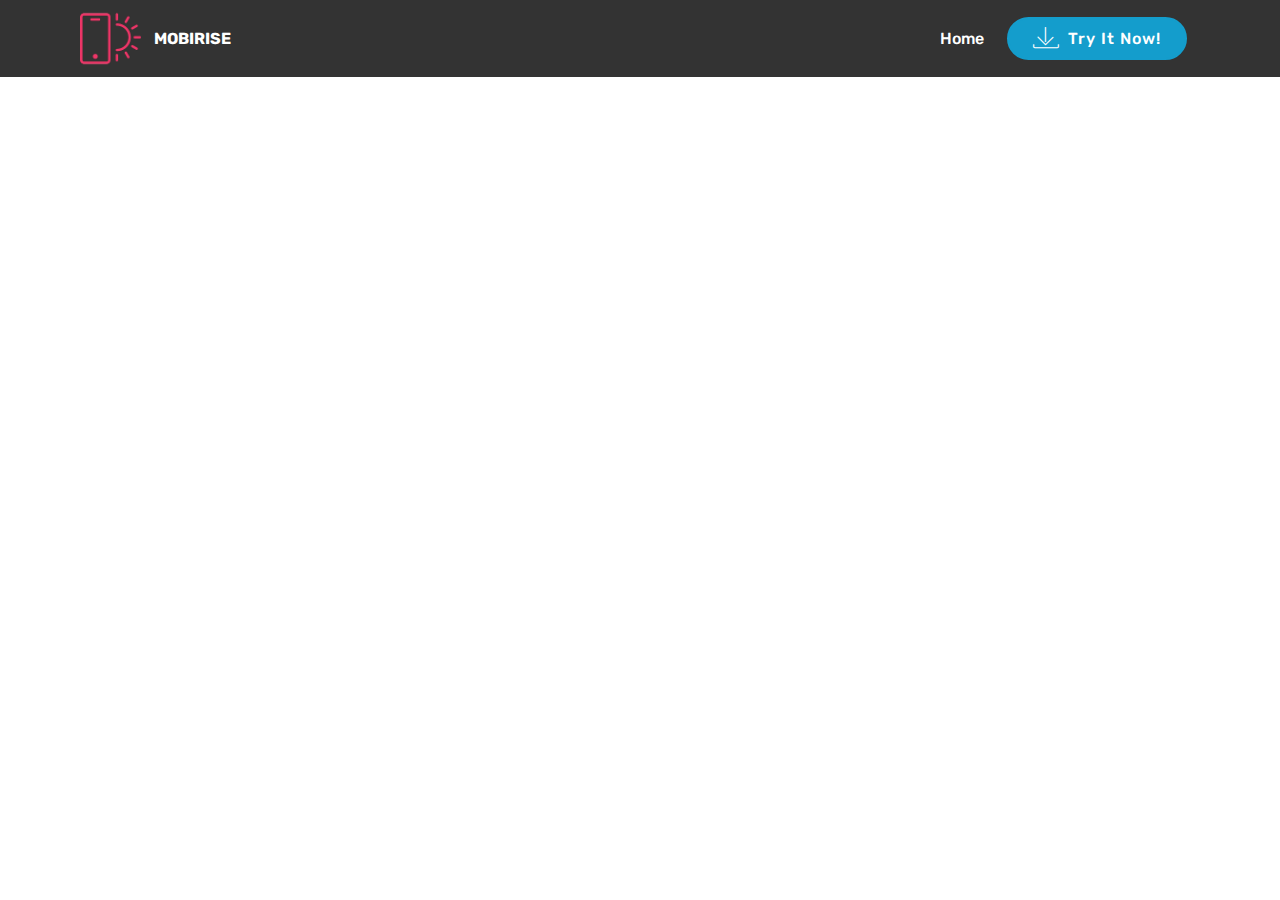
==== page1.html @ ba9bfdcd "create github pages" ====
<!DOCTYPE html>
<html  >
<head>
  <!-- Site made with Mobirise Website Builder v4.12.4, https://mobirise.com -->
  <meta charset="UTF-8">
  <meta http-equiv="X-UA-Compatible" content="IE=edge">
  <meta name="generator" content="Mobirise v4.12.4, mobirise.com">
  <meta name="viewport" content="width=device-width, initial-scale=1, minimum-scale=1">
  <link rel="shortcut icon" href="assets/images/logo2.png" type="image/x-icon">
  <meta name="description" content="Web Page Maker Description">
  
  
  <title>Contact&nbsp;</title>
  <link rel="stylesheet" href="assets/web/assets/mobirise-icons/mobirise-icons.css">
  <link rel="stylesheet" href="assets/bootstrap/css/bootstrap.min.css">
  <link rel="stylesheet" href="assets/bootstrap/css/bootstrap-grid.min.css">
  <link rel="stylesheet" href="assets/bootstrap/css/bootstrap-reboot.min.css">
  <link rel="stylesheet" href="assets/tether/tether.min.css">
  <link rel="stylesheet" href="assets/dropdown/css/style.css">
  <link rel="stylesheet" href="assets/theme/css/style.css">
  <link rel="preload" as="style" href="assets/mobirise/css/mbr-additional.css"><link rel="stylesheet" href="assets/mobirise/css/mbr-additional.css" type="text/css">
  
  
  
</head>
<body>
  <section class="menu cid-qTkzRZLJNu" once="menu" id="menu1-7">

    

    <nav class="navbar navbar-expand beta-menu navbar-dropdown align-items-center navbar-fixed-top navbar-toggleable-sm">
        <button class="navbar-toggler navbar-toggler-right" type="button" data-toggle="collapse" data-target="#navbarSupportedContent" aria-controls="navbarSupportedContent" aria-expanded="false" aria-label="Toggle navigation">
            <div class="hamburger">
                <span></span>
                <span></span>
                <span></span>
                <span></span>
            </div>
        </button>
        <div class="menu-logo">
            <div class="navbar-brand">
                <span class="navbar-logo">
                    <a href="https://mobirise.com">
                         <img src="assets/images/logo2.png" alt="Mobirise" style="height: 3.8rem;">
                    </a>
                </span>
                <span class="navbar-caption-wrap">
                    <a class="navbar-caption text-white display-4" href="https://mobirise.com">
                        MOBIRISE
                    </a>
                </span>
            </div>
        </div>
        <div class="collapse navbar-collapse" id="navbarSupportedContent">
            <ul class="navbar-nav nav-dropdown" data-app-modern-menu="true"><li class="nav-item">
                    <a class="nav-link link text-white display-4" href="https://mobirise.com">Home</a>
                </li></ul>
            <div class="navbar-buttons mbr-section-btn">
                <a class="btn btn-sm btn-primary display-4" href="https://mobirise.com">
                    <span class="mbri-save mbr-iconfont mbr-iconfont-btn "></span>
                    Try It Now!
                </a>
            </div>
        </div>
    </nav>
</section>


  <section class="engine"><a href="https://mobirise.info/o">portfolio web templates</a></section><script src="assets/web/assets/jquery/jquery.min.js"></script>
  <script src="assets/popper/popper.min.js"></script>
  <script src="assets/bootstrap/js/bootstrap.min.js"></script>
  <script src="assets/tether/tether.min.js"></script>
  <script src="assets/smoothscroll/smooth-scroll.js"></script>
  <script src="assets/dropdown/js/nav-dropdown.js"></script>
  <script src="assets/dropdown/js/navbar-dropdown.js"></script>
  <script src="assets/touchswipe/jquery.touch-swipe.min.js"></script>
  <script src="assets/theme/js/script.js"></script>
  
  
</body>
</html>
---- assets/web/assets/mobirise-icons/mobirise-icons.css ----
@font-face {
  font-family: 'MobiriseIcons';
  src:  url('mobirise-icons.eot?spat4u');
  src:  url('mobirise-icons.eot?spat4u#iefix') format('embedded-opentype'),
    url('mobirise-icons.ttf?spat4u') format('truetype'),
    url('mobirise-icons.woff?spat4u') format('woff'),
    url('mobirise-icons.svg?spat4u#MobiriseIcons') format('svg');
  font-weight: normal;
  font-style: normal;
  font-display: swap;
}

[class^="mbri-"], [class*=" mbri-"] {
  /* use !important to prevent issues with browser extensions that change fonts */
  font-family: MobiriseIcons !important;
  speak: none;
  font-style: normal;
  font-weight: normal;
  font-variant: normal;
  text-transform: none;
  line-height: 1;

  /* Better Font Rendering =========== */
  -webkit-font-smoothing: antialiased;
  -moz-osx-font-smoothing: grayscale;
}

.mbri-add-submenu:before {
  content: "\e900";
}
.mbri-alert:before {
  content: "\e901";
}
.mbri-align-center:before {
  content: "\e902";
}
.mbri-align-justify:before {
  content: "\e903";
}
.mbri-align-left:before {
  content: "\e904";
}
.mbri-align-right:before {
  content: "\e905";
}
.mbri-android:before {
  content: "\e906";
}
.mbri-apple:before {
  content: "\e907";
}
.mbri-arrow-down:before {
  content: "\e908";
}
.mbri-arrow-next:before {
  content: "\e909";
}
.mbri-arrow-prev:before {
  content: "\e90a";
}
.mbri-arrow-up:before {
  content: "\e90b";
}
.mbri-bold:before {
  content: "\e90c";
}
.mbri-bookmark:before {
  content: "\e90d";
}
.mbri-bootstrap:before {
  content: "\e90e";
}
.mbri-briefcase:before {
  content: "\e90f";
}
.mbri-browse:before {
  content: "\e910";
}
.mbri-bulleted-list:before {
  content: "\e911";
}
.mbri-calendar:before {
  content: "\e912";
}
.mbri-camera:before {
  content: "\e913";
}
.mbri-cart-add:before {
  content: "\e914";
}
.mbri-cart-full:before {
  content: "\e915";
}
.mbri-cash:before {
  content: "\e916";
}
.mbri-change-style:before {
  content: "\e917";
}
.mbri-chat:before {
  content: "\e918";
}
.mbri-clock:before {
  content: "\e919";
}
.mbri-close:before {
  content: "\e91a";
}
.mbri-cloud:before {
  content: "\e91b";
}
.mbri-code:before {
  content: "\e91c";
}
.mbri-contact-form:before {
  content: "\e91d";
}
.mbri-credit-card:before {
  content: "\e91e";
}
.mbri-cursor-click:before {
  content: "\e91f";
}
.mbri-cust-feedback:before {
  content: "\e920";
}
.mbri-database:before {
  content: "\e921";
}
.mbri-delivery:before {
  content: "\e922";
}
.mbri-desktop:before {
  content: "\e923";
}
.mbri-devices:before {
  content: "\e924";
}
.mbri-down:before {
  content: "\e925";
}
.mbri-download:before {
  content: "\e989";
}
.mbri-drag-n-drop:before {
  content: "\e927";
}
.mbri-drag-n-drop2:before {
  content: "\e928";
}
.mbri-edit:before {
  content: "\e929";
}
.mbri-edit2:before {
  content: "\e92a";
}
.mbri-error:before {
  content: "\e92b";
}
.mbri-extension:before {
  content: "\e92c";
}
.mbri-features:before {
  content: "\e92d";
}
.mbri-file:before {
  content: "\e92e";
}
.mbri-flag:before {
  content: "\e92f";
}
.mbri-folder:before {
  content: "\e930";
}
.mbri-gift:before {
  content: "\e931";
}
.mbri-github:before {
  content: "\e932";
}
.mbri-globe:before {
  content: "\e933";
}
.mbri-globe-2:before {
  content: "\e934";
}
.mbri-growing-chart:before {
  content: "\e935";
}
.mbri-hearth:before {
  content: "\e936";
}
.mbri-help:before {
  content: "\e937";
}
.mbri-home:before {
  content: "\e938";
}
.mbri-hot-cup:before {
  content: "\e939";
}
.mbri-idea:before {
  content: "\e93a";
}
.mbri-image-gallery:before {
  content: "\e93b";
}
.mbri-image-slider:before {
  content: "\e93c";
}
.mbri-info:before {
  content: "\e93d";
}
.mbri-italic:before {
  content: "\e93e";
}
.mbri-key:before {
  content: "\e93f";
}
.mbri-laptop:before {
  content: "\e940";
}
.mbri-layers:before {
  content: "\e941";
}
.mbri-left-right:before {
  content: "\e942";
}
.mbri-left:before {
  content: "\e943";
}
.mbri-letter:before {
  content: "\e944";
}
.mbri-like:before {
  content: "\e945";
}
.mbri-link:before {
  content: "\e946";
}
.mbri-lock:before {
  content: "\e947";
}
.mbri-login:before {
  content: "\e948";
}
.mbri-logout:before {
  content: "\e949";
}
.mbri-magic-stick:before {
  content: "\e94a";
}
.mbri-map-pin:before {
  content: "\e94b";
}
.mbri-menu:before {
  content: "\e94c";
}
.mbri-mobile:before {
  content: "\e94d";
}
.mbri-mobile2:before {
  content: "\e94e";
}
.mbri-mobirise:before {
  content: "\e94f";
}
.mbri-more-horizontal:before {
  content: "\e950";
}
.mbri-more-vertical:before {
  content: "\e951";
}
.mbri-music:before {
  content: "\e952";
}
.mbri-new-file:before {
  content: "\e953";
}
.mbri-numbered-list:before {
  content: "\e954";
}
.mbri-opened-folder:before {
  content: "\e955";
}
.mbri-pages:before {
  content: "\e956";
}
.mbri-paper-plane:before {
  content: "\e957";
}
.mbri-paperclip:before {
  content: "\e958";
}
.mbri-photo:before {
  content: "\e959";
}
.mbri-photos:before {
  content: "\e95a";
}
.mbri-pin:before {
  content: "\e95b";
}
.mbri-play:before {
  content: "\e95c";
}
.mbri-plus:before {
  content: "\e95d";
}
.mbri-preview:before {
  content: "\e95e";
}
.mbri-print:before {
  content: "\e95f";
}
.mbri-protect:before {
  content: "\e960";
}
.mbri-question:before {
  content: "\e961";
}
.mbri-quote-left:before {
  content: "\e962";
}
.mbri-quote-right:before {
  content: "\e963";
}
.mbri-refresh:before {
  content: "\e964";
}
.mbri-responsive:before {
  content: "\e965";
}
.mbri-right:before {
  content: "\e966";
}
.mbri-rocket:before {
  content: "\e967";
}
.mbri-sad-face:before {
  content: "\e968";
}
.mbri-sale:before {
  content: "\e969";
}
.mbri-save:before {
  content: "\e96a";
}
.mbri-search:before {
  content: "\e96b";
}
.mbri-setting:before {
  content: "\e96c";
}
.mbri-setting2:before {
  content: "\e96d";
}
.mbri-setting3:before {
  content: "\e96e";
}
.mbri-share:before {
  content: "\e96f";
}
.mbri-shopping-bag:before {
  content: "\e970";
}
.mbri-shopping-basket:before {
  content: "\e971";
}
.mbri-shopping-cart:before {
  content: "\e972";
}
.mbri-sites:before {
  content: "\e973";
}
.mbri-smile-face:before {
  content: "\e974";
}
.mbri-speed:before {
  content: "\e975";
}
.mbri-star:before {
  content: "\e976";
}
.mbri-success:before {
  content: "\e977";
}
.mbri-sun:before {
  content: "\e978";
}
.mbri-sun2:before {
  content: "\e979";
}
.mbri-tablet:before {
  content: "\e97a";
}
.mbri-tablet-vertical:before {
  content: "\e97b";
}
.mbri-target:before {
  content: "\e97c";
}
.mbri-timer:before {
  content: "\e97d";
}
.mbri-to-ftp:before {
  content: "\e97e";
}
.mbri-to-local-drive:before {
  content: "\e97f";
}
.mbri-touch-swipe:before {
  content: "\e980";
}
.mbri-touch:before {
  content: "\e981";
}
.mbri-trash:before {
  content: "\e982";
}
.mbri-underline:before {
  content: "\e983";
}
.mbri-unlink:before {
  content: "\e984";
}
.mbri-unlock:before {
  content: "\e985";
}
.mbri-up-down:before {
  content: "\e986";
}
.mbri-up:before {
  content: "\e987";
}
.mbri-update:before {
  content: "\e988";
}
.mbri-upload:before {
 content: "\e926"; 
}
.mbri-user:before {
  content: "\e98a";
}
.mbri-user2:before {
  content: "\e98b";
}
.mbri-users:before {
  content: "\e98c";
}
.mbri-video:before {
  content: "\e98d";
}
.mbri-video-play:before {
  content: "\e98e";
}
.mbri-watch:before {
  content: "\e98f";
}
.mbri-website-theme:before {
  content: "\e990";
}
.mbri-wifi:before {
  content: "\e991";
}
.mbri-windows:before {
  content: "\e992";
}
.mbri-zoom-out:before {
  content: "\e993";
}
.mbri-redo:before {
  content: "\e994";
}
.mbri-undo:before {
  content: "\e995";
}
---- assets/dropdown/css/style.css ----
.navbar-dropdown {
  left: 0;
  padding: 0;
  position: absolute;
  right: 0;
  top: 0;
  transition: all 0.45s ease;
  z-index: 1030;
  background: #282828; }
  .navbar-dropdown .navbar-logo {
    margin-right: 0.8rem;
    transition: margin 0.3s ease-in-out;
    vertical-align: middle; }
    .navbar-dropdown .navbar-logo img {
      height: 3.125rem;
      transition: all 0.3s ease-in-out; }
    .navbar-dropdown .navbar-logo.mbr-iconfont {
      font-size: 3.125rem;
      line-height: 3.125rem; }
  .navbar-dropdown .navbar-caption {
    font-weight: 700;
    white-space: normal;
    vertical-align: -4px;
    line-height: 3.125rem !important; }
    .navbar-dropdown .navbar-caption, .navbar-dropdown .navbar-caption:hover {
      color: inherit;
      text-decoration: none; }
  .navbar-dropdown .mbr-iconfont + .navbar-caption {
    vertical-align: -1px; }
  .navbar-dropdown.navbar-fixed-top {
    position: fixed; }
  .navbar-dropdown .navbar-brand span {
    vertical-align: -4px; }
  .navbar-dropdown.bg-color.transparent {
    background: none; }
  .navbar-dropdown.navbar-short .navbar-brand {
    padding: 0.625rem 0; }
    .navbar-dropdown.navbar-short .navbar-brand span {
      vertical-align: -1px; }
  .navbar-dropdown.navbar-short .navbar-caption {
    line-height: 2.375rem !important;
    vertical-align: -2px; }
  .navbar-dropdown.navbar-short .navbar-logo {
    margin-right: 0.5rem; }
    .navbar-dropdown.navbar-short .navbar-logo img {
      height: 2.375rem; }
    .navbar-dropdown.navbar-short .navbar-logo.mbr-iconfont {
      font-size: 2.375rem;
      line-height: 2.375rem; }
  .navbar-dropdown.navbar-short .mbr-table-cell {
    height: 3.625rem; }
  .navbar-dropdown .navbar-close {
    left: 0.6875rem;
    position: fixed;
    top: 0.75rem;
    z-index: 1000; }
  .navbar-dropdown .hamburger-icon {
    content: "";
    display: inline-block;
    vertical-align: middle;
    width: 16px;
    -webkit-box-shadow: 0 -6px 0 1px #282828,0 0 0 1px #282828,0 6px 0 1px #282828;
    -moz-box-shadow: 0 -6px 0 1px #282828,0 0 0 1px #282828,0 6px 0 1px #282828;
    box-shadow: 0 -6px 0 1px #282828,0 0 0 1px #282828,0 6px 0 1px #282828; }

.dropdown-menu .dropdown-toggle[data-toggle="dropdown-submenu"]::after {
  border-bottom: 0.35em solid transparent;
  border-left: 0.35em solid;
  border-right: 0;
  border-top: 0.35em solid transparent;
  margin-left: 0.3rem; }

.dropdown-menu .dropdown-item:focus {
  outline: 0; }

.nav-dropdown {
  font-size: 0.75rem;
  font-weight: 500;
  height: auto !important; }
  .nav-dropdown .nav-btn {
    padding-left: 1rem; }
  .nav-dropdown .link {
    margin: .667em 1.667em;
    font-weight: 500;
    padding: 0;
    transition: color .2s ease-in-out; }
    .nav-dropdown .link.dropdown-toggle {
      margin-right: 2.583em; }
      .nav-dropdown .link.dropdown-toggle::after {
        margin-left: .25rem;
        border-top: 0.35em solid;
        border-right: 0.35em solid transparent;
        border-left: 0.35em solid transparent;
        border-bottom: 0; }
      .nav-dropdown .link.dropdown-toggle[aria-expanded="true"] {
        margin: 0;
        padding: 0.667em 3.263em  0.667em 1.667em; }
  .nav-dropdown .link::after,
  .nav-dropdown .dropdown-item::after {
    color: inherit; }
  .nav-dropdown .btn {
    font-size: 0.75rem;
    font-weight: 700;
    letter-spacing: 0;
    margin-bottom: 0;
    padding-left: 1.25rem;
    padding-right: 1.25rem; }
  .nav-dropdown .dropdown-menu {
    border-radius: 0;
    border: 0;
    left: 0;
    margin: 0;
    padding-bottom: 1.25rem;
    padding-top: 1.25rem;
    position: relative; }
  .nav-dropdown .dropdown-submenu {
    margin-left: 0.125rem;
    top: 0; }
  .nav-dropdown .dropdown-item {
    font-weight: 500;
    line-height: 2;
    padding: 0.3846em 4.615em 0.3846em 1.5385em;
    position: relative;
    transition: color .2s ease-in-out, background-color .2s ease-in-out; }
    .nav-dropdown .dropdown-item::after {
      margin-top: -0.3077em;
      position: absolute;
      right: 1.1538em;
      top: 50%; }
    .nav-dropdown .dropdown-item:focus, .nav-dropdown .dropdown-item:hover {
      background: none; }

@media (max-width: 767px) {
  .nav-dropdown.navbar-toggleable-sm {
    bottom: 0;
    display: none;
    left: 0;
    overflow-x: hidden;
    position: fixed;
    top: 0;
    transform: translateX(-100%);
    -ms-transform: translateX(-100%);
    -webkit-transform: translateX(-100%);
    width: 18.75rem;
    z-index: 999; } }
.nav-dropdown.navbar-toggleable-xl {
  bottom: 0;
  display: none;
  left: 0;
  overflow-x: hidden;
  position: fixed;
  top: 0;
  transform: translateX(-100%);
  -ms-transform: translateX(-100%);
  -webkit-transform: translateX(-100%);
  width: 18.75rem;
  z-index: 999; }

.nav-dropdown-sm {
  display: block !important;
  overflow-x: hidden;
  overflow: auto;
  padding-top: 3.875rem; }
  .nav-dropdown-sm::after {
    content: "";
    display: block;
    height: 3rem;
    width: 100%; }
  .nav-dropdown-sm.collapse.in ~ .navbar-close {
    display: block !important; }
  .nav-dropdown-sm.collapsing, .nav-dropdown-sm.collapse.in {
    transform: translateX(0);
    -ms-transform: translateX(0);
    -webkit-transform: translateX(0);
    transition: all 0.25s ease-out;
    -webkit-transition: all 0.25s ease-out;
    background: #282828; }
  .nav-dropdown-sm.collapsing[aria-expanded="false"] {
    transform: translateX(-100%);
    -ms-transform: translateX(-100%);
    -webkit-transform: translateX(-100%); }
  .nav-dropdown-sm .nav-item {
    display: block;
    margin-left: 0 !important;
    padding-left: 0; }
  .nav-dropdown-sm .link,
  .nav-dropdown-sm .dropdown-item {
    border-top: 1px dotted rgba(255, 255, 255, 0.1);
    font-size: 0.8125rem;
    line-height: 1.6;
    margin: 0 !important;
    padding: 0.875rem 2.4rem 0.875rem 1.5625rem !important;
    position: relative;
    white-space: normal; }
    .nav-dropdown-sm .link:focus, .nav-dropdown-sm .link:hover,
    .nav-dropdown-sm .dropdown-item:focus,
    .nav-dropdown-sm .dropdown-item:hover {
      background: rgba(0, 0, 0, 0.2) !important;
      color: #c0a375; }
  .nav-dropdown-sm .nav-btn {
    position: relative;
    padding: 1.5625rem 1.5625rem 0 1.5625rem; }
    .nav-dropdown-sm .nav-btn::before {
      border-top: 1px dotted rgba(255, 255, 255, 0.1);
      content: "";
      left: 0;
      position: absolute;
      top: 0;
      width: 100%; }
    .nav-dropdown-sm .nav-btn + .nav-btn {
      padding-top: 0.625rem; }
      .nav-dropdown-sm .nav-btn + .nav-btn::before {
        display: none; }
  .nav-dropdown-sm .btn {
    padding: 0.625rem 0; }
  .nav-dropdown-sm .dropdown-toggle[data-toggle="dropdown-submenu"]::after {
    margin-left: .25rem;
    border-top: 0.35em solid;
    border-right: 0.35em solid transparent;
    border-left: 0.35em solid transparent;
    border-bottom: 0; }
  .nav-dropdown-sm .dropdown-toggle[data-toggle="dropdown-submenu"][aria-expanded="true"]::after {
    border-top: 0;
    border-right: 0.35em solid transparent;
    border-left: 0.35em solid transparent;
    border-bottom: 0.35em solid; }
  .nav-dropdown-sm .dropdown-menu {
    margin: 0;
    padding: 0;
    position: relative;
    top: 0;
    left: 0;
    width: 100%;
    border: 0;
    float: none;
    border-radius: 0;
    background: none; }
  .nav-dropdown-sm .dropdown-submenu {
    left: 100%;
    margin-left: 0.125rem;
    margin-top: -1.25rem;
    top: 0; }

.navbar-toggleable-sm .nav-dropdown .dropdown-menu {
  position: absolute; }

.navbar-toggleable-sm .nav-dropdown .dropdown-submenu {
  left: 100%;
  margin-left: 0.125rem;
  margin-top: -1.25rem;
  top: 0; }

.navbar-toggleable-sm.opened .nav-dropdown .dropdown-menu {
  position: relative; }

.navbar-toggleable-sm.opened .nav-dropdown .dropdown-submenu {
  left: 0;
  margin-left: 00rem;
  margin-top: 0rem;
  top: 0; }

.is-builder .nav-dropdown.collapsing {
  transition: none !important; }

/*# sourceMappingURL=style.css.map */
---- assets/theme/css/style.css ----
/*!
 * Mobirise v4 theme (https://mobirise.com/)
 * Copyright 2017 Mobirise
 */
section {
  background-color: #eeeeee;
}

.form-control:focus {
  box-shadow: none;
}

:focus {
  outline: none;
}

body {
  font-style: normal;
  line-height: 1.5;
}

section,
.container,
.container-fluid {
  position: relative;
  word-wrap: break-word;
}

a.mbr-iconfont:hover {
  text-decoration: none;
}

.article .lead p,
.article .lead ul,
.article .lead ol,
.article .lead pre,
.article .lead blockquote {
  margin-bottom: 0;
}

ul,
ol,
pre,
blockquote {
  margin-bottom: 2.3125rem;
}

pre {
  background: #f4f4f4;
  padding: 10px 24px;
  white-space: pre-wrap;
}

.inactive {
  -webkit-user-select: none;
  -moz-user-select: none;
  -ms-user-select: none;
  user-select: none;
  pointer-events: none;
  -webkit-user-drag: none;
  user-drag: none;
}

.mbr-section__comments .row {
  justify-content: center;
  -webkit-justify-content: center;
}

a {
  font-style: normal;
  font-weight: 400;
  cursor: pointer;
}

a, a:hover {
  text-decoration: none;
}

figure {
  margin-bottom: 0;
}

body {
  color: #232323;
}

h1,
h2,
h3,
h4,
h5,
h6,
.h1,
.h2,
.h3,
.h4,
.h5,
.h6,
.display-1,
.display-2,
.display-3,
.display-4 {
  line-height: 1;
  word-break: break-word;
  word-wrap: break-word;
}

.mbr-section-title {
  font-style: normal;
  line-height: 1.2;
}

.mbr-section-subtitle {
  line-height: 1.3;
}

.mbr-text {
  font-style: normal;
  line-height: 1.6;
}

b,
strong {
  font-weight: bold;
}

blockquote {
  padding: 10px 0 10px 20px;
  position: relative;
  border-left: 2px solid;
  border-color: #ff3366;
}

input:-webkit-autofill, input:-webkit-autofill:hover, input:-webkit-autofill:focus, input:-webkit-autofill:active {
  transition-delay: 9999s;
  transition-property: background-color, color;
}

textarea[type='hidden'] {
  display: none;
}

body {
  position: relative;
}

section {
  background-position: 50% 50%;
  background-repeat: no-repeat;
  background-size: cover;
}

section .mbr-background-video,
section .mbr-background-video-preview {
  position: absolute;
  bottom: 0;
  left: 0;
  right: 0;
  top: 0;
}

.hidden {
  visibility: hidden;
}

.mbr-z-index20 {
  z-index: 20;
}

/*! Base colors */
.mbr-white {
  color: #ffffff;
}

.mbr-black {
  color: #000000;
}

.mbr-bg-white {
  background-color: #ffffff;
}

.mbr-bg-black {
  background-color: #000000;
}

/*! Text-aligns */
.align-left {
  text-align: left;
}

.align-center {
  text-align: center;
}

.align-right {
  text-align: right;
}

@media (max-width: 767px) {
  .align-left,
  .align-center,
  .align-right,
  .mbr-section-btn,
  .mbr-section-title {
    text-align: center;
  }
}

/*! Font-weight  */
.mbr-light {
  font-weight: 300;
}

.mbr-regular {
  font-weight: 400;
}

.mbr-semibold {
  font-weight: 500;
}

.mbr-bold {
  font-weight: 700;
}

/*! Media  */
.media-size-item {
  -moz-flex: 1 1 auto;
  -o-flex: 1 1 auto;
  flex: 1 1 auto;
}

.media-content {
  flex-basis: 100%;
}

.media-container-row {
  display: flex;
  flex-direction: row;
  flex-wrap: wrap;
  justify-content: center;
  align-content: center;
  align-items: start;
}

.media-container-row .media-size-item {
  width: 400px;
}

.media-container-column {
  display: flex;
  flex-direction: column;
  flex-wrap: wrap;
  justify-content: center;
  align-content: center;
  align-items: stretch;
}

.media-container-column > * {
  width: 100%;
}

@media (min-width: 992px) {
  .media-container-row {
    flex-wrap: nowrap;
  }
}

figure {
  overflow: hidden;
}

figure[mbr-media-size] {
  transition: width 0.1s;
}

.mbr-figure img,
.mbr-figure iframe {
  display: block;
  width: 100%;
}

.card {
  background-color: transparent;
  border: none;
}

.card-box {
  width: 100%;
}

.card-img {
  text-align: center;
  flex-shrink: 0;
  -webkit-flex-shrink: 0;
}

.media {
  max-width: 100%;
  margin: 0 auto;
}

.mbr-figure {
  -ms-grid-row-align: center;
  align-self: center;
}

.media-container > div {
  max-width: 100%;
}

.mbr-figure img,
.card-img img {
  width: 100%;
}

@media (max-width: 991px) {
  .media-size-item {
    width: auto !important;
  }
  .media {
    width: auto;
  }
  .mbr-figure {
    width: 100% !important;
  }
}

/*! Buttons */
.btn {
  font-weight: 500;
  border-width: 2px;
  font-style: normal;
  letter-spacing: 1px;
  margin: .4rem .8rem;
  white-space: normal;
  transition: all .3s ease-in-out;
  display: inline-flex;
  align-items: center;
  justify-content: center;
  word-break: break-word;
  -webkit-align-items: center;
  -webkit-justify-content: center;
  display: -webkit-inline-flex;
}

.btn-sm {
  font-weight: 500;
  letter-spacing: 1px;
  transition: all .3s ease-in-out;
}

.btn-md {
  font-weight: 500;
  letter-spacing: 1px;
  margin: .4rem .8rem !important;
  transition: all .3s ease-in-out;
}

.btn-lg {
  font-weight: 500;
  letter-spacing: 1px;
  margin: .4rem .8rem !important;
  transition: all .3s ease-in-out;
}

.mbr-section-btn {
  margin-left: -0.25rem;
  margin-right: -0.25rem;
  font-size: 0;
}

nav .mbr-section-btn {
  margin-left: 0rem;
  margin-right: 0rem;
}

.btn-form {
  border-radius: 0;
}

.btn-form:hover {
  cursor: pointer;
}

/*! Btn icon margin */
.btn .mbr-iconfont,
.btn.btn-sm .mbr-iconfont {
  cursor: pointer;
  margin-right: 0.5rem;
}

.btn.btn-md .mbr-iconfont,
.btn.btn-md .mbr-iconfont {
  margin-right: 0.8rem;
}

.mbr-regular {
  font-weight: 400;
}

.mbr-semibold {
  font-weight: 500;
}

.mbr-bold {
  font-weight: 700;
}

[type='submit'] {
  -webkit-appearance: none;
}

/*! Full-screen */
.mbr-fullscreen .mbr-overlay {
  min-height: 100vh;
}

.mbr-fullscreen {
  display: flex;
  display: -moz-flex;
  display: -ms-flex;
  display: -o-flex;
  align-items: center;
  -webkit-align-items: center;
  min-height: 100vh;
  padding-top: 3rem;
  padding-bottom: 3rem;
}

/*! Map */
.map {
  height: 25rem;
  position: relative;
}

.map iframe {
  width: 100%;
  height: 100%;
}

.mbr-overlay {
  background-color: #000;
  bottom: 0;
  left: 0;
  opacity: .5;
  position: absolute;
  right: 0;
  top: 0;
  z-index: 0;
  pointer-events: none;
}

/* Form */
blockquote {
  font-style: italic;
  padding: 10px 0 10px 20px;
  font-size: 1.09rem;
  position: relative;
  border-width: 3px;
}

.form-control {
  background-color: #f5f5f5;
  box-shadow: none;
  color: #565656;
  line-height: 1.43;
  min-height: 3.5em;
  padding: 1.07em .5em;
}

.form-control, .form-control:focus {
  border: 1px solid #e8e8e8;
}

.form-active .form-control:invalid {
  border-color: red;
}

.form-control-label {
  position: relative;
  cursor: pointer;
  margin-bottom: .357em;
  padding: 0;
}

.alert {
  color: #ffffff;
  border-radius: 0;
  border: 0;
  font-size: .875rem;
  line-height: 1.5;
  margin-bottom: 1.875rem;
  padding: 1.25rem;
  position: relative;
}

.alert.alert-form::after {
  background-color: inherit;
  bottom: -7px;
  content: "";
  display: block;
  height: 14px;
  left: 50%;
  margin-left: -7px;
  position: absolute;
  transform: rotate(45deg);
  width: 14px;
  -webkit-transform: rotate(45deg);
}

.form-asterisk {
  font-family: initial;
  position: absolute;
  top: -2px;
  font-weight: normal;
}

/*! Scroll to top arrow */
#scrollToTop a i:before {
  content: '';
  position: absolute;
  height: 40%;
  top: 25%;
  background: #fff;
  width: 2px;
  left: calc(50% - 1px);
}

#scrollToTop a i:after {
  content: '';
  position: absolute;
  display: block;
  border-top: 2px solid #fff;
  border-right: 2px solid #fff;
  width: 40%;
  height: 40%;
  left: 30%;
  bottom: 30%;
  transform: rotate(135deg);
  -webkit-transform: rotate(135deg);
}

.mbr-arrow-up {
  bottom: 25px;
  right: 90px;
  position: fixed;
  text-align: right;
  z-index: 5000;
  color: #ffffff;
  font-size: 32px;
  transform: rotate(180deg);
  -webkit-transform: rotate(180deg);
}

.mbr-arrow-up a {
  background: rgba(0, 0, 0, 0.2);
  border-radius: 3px;
  color: #fff;
  display: inline-block;
  height: 60px;
  width: 60px;
  outline-style: none !important;
  position: relative;
  text-decoration: none;
  transition: all 0.3s ease-in-out;
  cursor: pointer;
  text-align: center;
}

.mbr-arrow-up a:hover {
  background-color: rgba(0, 0, 0, 0.4);
}

.mbr-arrow-up a i {
  line-height: 60px;
}

.mbr-arrow-up-icon {
  display: block;
  color: #fff;
}

.mbr-arrow-up-icon::before {
  content: '\203a';
  display: inline-block;
  font-family: serif;
  font-size: 32px;
  line-height: 1;
  font-style: normal;
  position: relative;
  top: 6px;
  left: -4px;
  -webkit-transform: rotate(-90deg);
  transform: rotate(-90deg);
}

/*! Arrow Down */
.mbr-arrow {
  position: absolute;
  bottom: 45px;
  left: 50%;
  width: 60px;
  height: 60px;
  cursor: pointer;
  background-color: rgba(80, 80, 80, 0.5);
  border-radius: 50%;
  -webkit-transform: translateX(-50%);
  transform: translateX(-50%);
}

.mbr-arrow > a {
  display: inline-block;
  text-decoration: none;
  outline-style: none;
  -webkit-animation: arrowdown 1.7s ease-in-out infinite;
  animation: arrowdown 1.7s ease-in-out infinite;
}

.mbr-arrow > a > i {
  position: absolute;
  top: -2px;
  left: 15px;
  font-size: 2rem;
}

@keyframes arrowdown {
  0% {
    transform: translateY(0px);
    -webkit-transform: translateY(0px);
  }
  50% {
    transform: translateY(-5px);
    -webkit-transform: translateY(-5px);
  }
  100% {
    transform: translateY(0px);
    -webkit-transform: translateY(0px);
  }
}

@-webkit-keyframes arrowdown {
  0% {
    transform: translateY(0px);
    -webkit-transform: translateY(0px);
  }
  50% {
    transform: translateY(-5px);
    -webkit-transform: translateY(-5px);
  }
  100% {
    transform: translateY(0px);
    -webkit-transform: translateY(0px);
  }
}

@media (max-width: 500px) {
  .mbr-arrow-up {
    left: 50%;
    right: auto;
    transform: translateX(-50%) rotate(180deg);
    -webkit-transform: translateX(-50%) rotate(180deg);
  }
}

/*Gradients animation*/
@keyframes gradient-animation {
  from {
    background-position: 0% 100%;
    -webkit-animation-timing-function: ease-in-out;
            animation-timing-function: ease-in-out;
  }
  to {
    background-position: 100% 0%;
    -webkit-animation-timing-function: ease-in-out;
            animation-timing-function: ease-in-out;
  }
}

@-webkit-keyframes gradient-animation {
  from {
    background-position: 0% 100%;
    -webkit-animation-timing-function: ease-in-out;
            animation-timing-function: ease-in-out;
  }
  to {
    background-position: 100% 0%;
    -webkit-animation-timing-function: ease-in-out;
            animation-timing-function: ease-in-out;
  }
}

.bg-gradient {
  background-size: 200% 200%;
  animation: gradient-animation 5s infinite alternate;
  -webkit-animation: gradient-animation 5s infinite alternate;
}

.menu .navbar-brand {
  display: -webkit-flex;
}

.menu .navbar-brand span {
  display: flex;
  display: -webkit-flex;
}

.menu .navbar-brand .navbar-caption-wrap {
  display: -webkit-flex;
}

.menu .navbar-brand .navbar-logo img {
  display: -webkit-flex;
}

@media (min-width: 768px) and (max-width: 1023px) {
  .menu .navbar-toggleable-sm .navbar-nav {
    display: -ms-flexbox;
  }
}

@media (max-width: 1023px) {
  .menu .navbar-collapse {
    max-height: 93.5vh;
  }
  .menu .navbar-collapse.show {
    overflow: auto;
  }
}

@media (min-width: 1024px) {
  .menu .navbar-nav.nav-dropdown {
    display: -webkit-flex;
  }
  .menu .navbar-toggleable-sm .navbar-collapse {
    display: -webkit-flex !important;
  }
  .menu .collapsed .navbar-collapse {
    max-height: 93.5vh;
  }
  .menu .collapsed .navbar-collapse.show {
    overflow: auto;
  }
}

@media (max-width: 767px) {
  .menu .navbar-collapse {
    max-height: 80vh;
  }
}

/* Others*/
.note-check a[data-value=Rubik] {
  font-style: normal;
}

.mbr-arrow a {
  color: #ffffff;
}

@media (max-width: 767px) {
  .mbr-arrow {
    display: none;
  }
}

.navbar {
  display: -webkit-flex;
  -webkit-flex-wrap: wrap;
  -webkit-align-items: center;
  -webkit-justify-content: space-between;
}

.navbar-collapse {
  -webkit-flex-basis: 100%;
  -webkit-flex-grow: 1;
  -webkit-align-items: center;
}

.nav-dropdown .link {
  padding: 0.667em 1.667em !important;
  margin: 0 !important;
}

.nav {
  display: -webkit-flex;
  -webkit-flex-wrap: wrap;
}

.row {
  display: -webkit-flex;
  -webkit-flex-wrap: wrap;
}

.justify-content-center {
  -webkit-justify-content: center;
}

.form-inline {
  display: -webkit-flex;
  -webkit-align-items: center;
}

.card-wrapper {
  -webkit-flex: 1;
}

.carousel-control {
  z-index: 10;
  display: -webkit-flex;
  -webkit-align-items: center;
  -webkit-justify-content: center;
}

.carousel-controls {
  display: -webkit-flex;
}

.media {
  display: -webkit-flex;
}

.form-group:focus {
  outline: none;
}

.jq-selectbox__select {
  padding: 1.07em 0.5em;
  position: absolute;
  top: 0;
  left: 0;
  width: 100%;
}

.jq-selectbox__dropdown {
  position: absolute;
  top: 100%;
  left: 0 !important;
  width: 100% !important;
}

.jq-selectbox__trigger-arrow {
  -webkit-transform: translateY(-50%);
          transform: translateY(-50%);
}

.jq-selectbox li {
  padding: 1.07em 0.5em;
}

input[type='range'] {
  padding-left: 0 !important;
  padding-right: 0 !important;
}

.modal-dialog,
.modal-content {
  height: 100%;
}

.modal-dialog .carousel-inner {
  height: calc(100vh - 1.75rem);
}

@media (max-width: 575px) {
  .modal-dialog .carousel-inner {
    height: calc(100vh - 1rem);
  }
}

.carousel-item {
  text-align: center;
}

.carousel-item img {
  margin: auto;
}

.navbar-toggler {
  align-self: flex-start;
  padding: 0.25rem 0.75rem;
  font-size: 1.25rem;
  line-height: 1;
  background: transparent;
  border: 1px solid transparent;
  border-radius: 0.25rem;
}

.navbar-toggler:focus,
.navbar-toggler:hover {
  text-decoration: none;
}

.navbar-toggler-icon {
  display: inline-block;
  width: 1.5em;
  height: 1.5em;
  vertical-align: middle;
  content: '';
  background: no-repeat center center;
  background-size: 100% 100%;
}

.navbar-toggler-left {
  position: absolute;
  left: 1rem;
}

.navbar-toggler-right {
  position: absolute;
  right: 1rem;
}

@media (max-width: 575px) {
  .navbar-toggleable .navbar-nav .dropdown-menu {
    position: static;
    float: none;
  }
  .navbar-toggleable > .container {
    padding-right: 0;
    padding-left: 0;
  }
}

@media (min-width: 576px) {
  .navbar-toggleable {
    flex-direction: row;
    flex-wrap: nowrap;
    align-items: center;
  }
  .navbar-toggleable .navbar-nav {
    flex-direction: row;
  }
  .navbar-toggleable .navbar-nav .nav-link {
    padding-right: 0.5rem;
    padding-left: 0.5rem;
  }
  .navbar-toggleable > .container {
    display: flex;
    flex-wrap: nowrap;
    align-items: center;
  }
  .navbar-toggleable .navbar-collapse {
    display: flex !important;
    width: 100%;
  }
  .navbar-toggleable .navbar-toggler {
    display: none;
  }
}

@media (max-width: 767px) {
  .navbar-toggleable-sm .navbar-nav .dropdown-menu {
    position: static;
    float: none;
  }
  .navbar-toggleable-sm > .container {
    padding-right: 0;
    padding-left: 0;
  }
}

@media (min-width: 768px) {
  .navbar-toggleable-sm {
    flex-direction: row;
    flex-wrap: nowrap;
    align-items: center;
  }
  .navbar-toggleable-sm .navbar-nav {
    flex-direction: row;
  }
  .navbar-toggleable-sm .navbar-nav .nav-link {
    padding-right: 0.5rem;
    padding-left: 0.5rem;
  }
  .navbar-toggleable-sm > .container {
    display: flex;
    flex-wrap: nowrap;
    align-items: center;
  }
  .navbar-toggleable-sm .navbar-collapse {
    display: none;
    width: 100%;
  }
  .navbar-toggleable-sm .navbar-toggler {
    display: none;
  }
}

@media (max-width: 1023px) {
  .navbar-toggleable-md .navbar-nav .dropdown-menu {
    position: static;
    float: none;
  }
  .navbar-toggleable-md > .container {
    padding-right: 0;
    padding-left: 0;
  }
}

@media (min-width: 1024px) {
  .navbar-toggleable-md {
    flex-direction: row;
    flex-wrap: nowrap;
    align-items: center;
  }
  .navbar-toggleable-md .navbar-nav {
    flex-direction: row;
  }
  .navbar-toggleable-md .navbar-nav .nav-link {
    padding-right: 0.5rem;
    padding-left: 0.5rem;
  }
  .navbar-toggleable-md > .container {
    display: flex;
    flex-wrap: nowrap;
    align-items: center;
  }
  .navbar-toggleable-md .navbar-collapse {
    display: flex !important;
    width: 100%;
  }
  .navbar-toggleable-md .navbar-toggler {
    display: none;
  }
}

@media (max-width: 1199px) {
  .navbar-toggleable-lg .navbar-nav .dropdown-menu {
    position: static;
    float: none;
  }
  .navbar-toggleable-lg > .container {
    padding-right: 0;
    padding-left: 0;
  }
}

@media (min-width: 1200px) {
  .navbar-toggleable-lg {
    flex-direction: row;
    flex-wrap: nowrap;
    align-items: center;
  }
  .navbar-toggleable-lg .navbar-nav {
    flex-direction: row;
  }
  .navbar-toggleable-lg .navbar-nav .nav-link {
    padding-right: 0.5rem;
    padding-left: 0.5rem;
  }
  .navbar-toggleable-lg > .container {
    display: flex;
    flex-wrap: nowrap;
    align-items: center;
  }
  .navbar-toggleable-lg .navbar-collapse {
    display: flex !important;
    width: 100%;
  }
  .navbar-toggleable-lg .navbar-toggler {
    display: none;
  }
}

.navbar-toggleable-xl {
  flex-direction: row;
  flex-wrap: nowrap;
  align-items: center;
}

.navbar-toggleable-xl .navbar-nav .dropdown-menu {
  position: static;
  float: none;
}

.navbar-toggleable-xl > .container {
  padding-right: 0;
  padding-left: 0;
}

.navbar-toggleable-xl .navbar-nav {
  flex-direction: row;
}

.navbar-toggleable-xl .navbar-nav .nav-link {
  padding-right: 0.5rem;
  padding-left: 0.5rem;
}

.navbar-toggleable-xl > .container {
  display: flex;
  flex-wrap: nowrap;
  align-items: center;
}

.navbar-toggleable-xl .navbar-collapse {
  display: flex !important;
  width: 100%;
}

.navbar-toggleable-xl .navbar-toggler {
  display: none;
}

.card-img {
  width: auto;
}

.menu .navbar.collapsed:not(.beta-menu) {
  flex-direction: column;
}

.carousel-item.active,
.carousel-item-next,
.carousel-item-prev {
  display: flex;
}

.note-air-layout .dropup .dropdown-menu,
.note-air-layout .navbar-fixed-bottom .dropdown .dropdown-menu {
  bottom: initial !important;
}

html,
body {
  height: auto;
  min-height: 100vh;
}

.dropup .dropdown-toggle::after {
  display: none;
}
.engine {
	position: absolute;
	text-indent: -2400px;
	text-align: center;
	padding: 0;
	top: 0;
	left: -2400px;
}
---- assets/mobirise/css/mbr-additional.css ----
@import url(https://fonts.googleapis.com/css?family=Rubik:300,300i,400,400i,500,500i,700,700i,900,900i&display=swap);





body {
  font-family: Rubik;
}
.display-1 {
  font-family: 'Rubik', sans-serif;
  font-size: 4.25rem;
  font-display: swap;
}
.display-1 > .mbr-iconfont {
  font-size: 6.8rem;
}
.display-2 {
  font-family: 'Rubik', sans-serif;
  font-size: 3rem;
  font-display: swap;
}
.display-2 > .mbr-iconfont {
  font-size: 4.8rem;
}
.display-4 {
  font-family: 'Rubik', sans-serif;
  font-size: 1rem;
  font-display: swap;
}
.display-4 > .mbr-iconfont {
  font-size: 1.6rem;
}
.display-5 {
  font-family: 'Rubik', sans-serif;
  font-size: 1.5rem;
  font-display: swap;
}
.display-5 > .mbr-iconfont {
  font-size: 2.4rem;
}
.display-7 {
  font-family: 'Rubik', sans-serif;
  font-size: 1rem;
  font-display: swap;
}
.display-7 > .mbr-iconfont {
  font-size: 1.6rem;
}
/* ---- Fluid typography for mobile devices ---- */
/* 1.4 - font scale ratio ( bootstrap == 1.42857 ) */
/* 100vw - current viewport width */
/* (48 - 20)  48 == 48rem == 768px, 20 == 20rem == 320px(minimal supported viewport) */
/* 0.65 - min scale variable, may vary */
@media (max-width: 768px) {
  .display-1 {
    font-size: 3.4rem;
    font-size: calc( 2.1374999999999997rem + (4.25 - 2.1374999999999997) * ((100vw - 20rem) / (48 - 20)));
    line-height: calc( 1.4 * (2.1374999999999997rem + (4.25 - 2.1374999999999997) * ((100vw - 20rem) / (48 - 20))));
  }
  .display-2 {
    font-size: 2.4rem;
    font-size: calc( 1.7rem + (3 - 1.7) * ((100vw - 20rem) / (48 - 20)));
    line-height: calc( 1.4 * (1.7rem + (3 - 1.7) * ((100vw - 20rem) / (48 - 20))));
  }
  .display-4 {
    font-size: 0.8rem;
    font-size: calc( 1rem + (1 - 1) * ((100vw - 20rem) / (48 - 20)));
    line-height: calc( 1.4 * (1rem + (1 - 1) * ((100vw - 20rem) / (48 - 20))));
  }
  .display-5 {
    font-size: 1.2rem;
    font-size: calc( 1.175rem + (1.5 - 1.175) * ((100vw - 20rem) / (48 - 20)));
    line-height: calc( 1.4 * (1.175rem + (1.5 - 1.175) * ((100vw - 20rem) / (48 - 20))));
  }
}
/* Buttons */
.btn {
  padding: 1rem 3rem;
  border-radius: 3px;
}
.btn-sm {
  padding: 0.6rem 1.5rem;
  border-radius: 3px;
}
.btn-md {
  padding: 1rem 3rem;
  border-radius: 3px;
}
.btn-lg {
  padding: 1.2rem 3.2rem;
  border-radius: 3px;
}
.bg-primary {
  background-color: #149dcc !important;
}
.bg-success {
  background-color: #f7ed4a !important;
}
.bg-info {
  background-color: #82786e !important;
}
.bg-warning {
  background-color: #879a9f !important;
}
.bg-danger {
  background-color: #b1a374 !important;
}
.btn-primary,
.btn-primary:active {
  background-color: #149dcc !important;
  border-color: #149dcc !important;
  color: #ffffff !important;
}
.btn-primary:hover,
.btn-primary:focus,
.btn-primary.focus,
.btn-primary.active {
  color: #ffffff !important;
  background-color: #0d6786 !important;
  border-color: #0d6786 !important;
}
.btn-primary.disabled,
.btn-primary:disabled {
  color: #ffffff !important;
  background-color: #0d6786 !important;
  border-color: #0d6786 !important;
}
.btn-secondary,
.btn-secondary:active {
  background-color: #ff3366 !important;
  border-color: #ff3366 !important;
  color: #ffffff !important;
}
.btn-secondary:hover,
.btn-secondary:focus,
.btn-secondary.focus,
.btn-secondary.active {
  color: #ffffff !important;
  background-color: #e50039 !important;
  border-color: #e50039 !important;
}
.btn-secondary.disabled,
.btn-secondary:disabled {
  color: #ffffff !important;
  background-color: #e50039 !important;
  border-color: #e50039 !important;
}
.btn-info,
.btn-info:active {
  background-color: #82786e !important;
  border-color: #82786e !important;
  color: #ffffff !important;
}
.btn-info:hover,
.btn-info:focus,
.btn-info.focus,
.btn-info.active {
  color: #ffffff !important;
  background-color: #59524b !important;
  border-color: #59524b !important;
}
.btn-info.disabled,
.btn-info:disabled {
  color: #ffffff !important;
  background-color: #59524b !important;
  border-color: #59524b !important;
}
.btn-success,
.btn-success:active {
  background-color: #f7ed4a !important;
  border-color: #f7ed4a !important;
  color: #3f3c03 !important;
}
.btn-success:hover,
.btn-success:focus,
.btn-success.focus,
.btn-success.active {
  color: #3f3c03 !important;
  background-color: #eadd0a !important;
  border-color: #eadd0a !important;
}
.btn-success.disabled,
.btn-success:disabled {
  color: #3f3c03 !important;
  background-color: #eadd0a !important;
  border-color: #eadd0a !important;
}
.btn-warning,
.btn-warning:active {
  background-color: #879a9f !important;
  border-color: #879a9f !important;
  color: #ffffff !important;
}
.btn-warning:hover,
.btn-warning:focus,
.btn-warning.focus,
.btn-warning.active {
  color: #ffffff !important;
  background-color: #617479 !important;
  border-color: #617479 !important;
}
.btn-warning.disabled,
.btn-warning:disabled {
  color: #ffffff !important;
  background-color: #617479 !important;
  border-color: #617479 !important;
}
.btn-danger,
.btn-danger:active {
  background-color: #b1a374 !important;
  border-color: #b1a374 !important;
  color: #ffffff !important;
}
.btn-danger:hover,
.btn-danger:focus,
.btn-danger.focus,
.btn-danger.active {
  color: #ffffff !important;
  background-color: #8b7d4e !important;
  border-color: #8b7d4e !important;
}
.btn-danger.disabled,
.btn-danger:disabled {
  color: #ffffff !important;
  background-color: #8b7d4e !important;
  border-color: #8b7d4e !important;
}
.btn-white {
  color: #333333 !important;
}
.btn-white,
.btn-white:active {
  background-color: #ffffff !important;
  border-color: #ffffff !important;
  color: #808080 !important;
}
.btn-white:hover,
.btn-white:focus,
.btn-white.focus,
.btn-white.active {
  color: #808080 !important;
  background-color: #d9d9d9 !important;
  border-color: #d9d9d9 !important;
}
.btn-white.disabled,
.btn-white:disabled {
  color: #808080 !important;
  background-color: #d9d9d9 !important;
  border-color: #d9d9d9 !important;
}
.btn-black,
.btn-black:active {
  background-color: #333333 !important;
  border-color: #333333 !important;
  color: #ffffff !important;
}
.btn-black:hover,
.btn-black:focus,
.btn-black.focus,
.btn-black.active {
  color: #ffffff !important;
  background-color: #0d0d0d !important;
  border-color: #0d0d0d !important;
}
.btn-black.disabled,
.btn-black:disabled {
  color: #ffffff !important;
  background-color: #0d0d0d !important;
  border-color: #0d0d0d !important;
}
.btn-primary-outline,
.btn-primary-outline:active {
  background: none;
  border-color: #0b566f;
  color: #0b566f;
}
.btn-primary-outline:hover,
.btn-primary-outline:focus,
.btn-primary-outline.focus,
.btn-primary-outline.active {
  color: #ffffff;
  background-color: #149dcc;
  border-color: #149dcc;
}
.btn-primary-outline.disabled,
.btn-primary-outline:disabled {
  color: #ffffff !important;
  background-color: #149dcc !important;
  border-color: #149dcc !important;
}
.btn-secondary-outline,
.btn-secondary-outline:active {
  background: none;
  border-color: #cc0033;
  color: #cc0033;
}
.btn-secondary-outline:hover,
.btn-secondary-outline:focus,
.btn-secondary-outline.focus,
.btn-secondary-outline.active {
  color: #ffffff;
  background-color: #ff3366;
  border-color: #ff3366;
}
.btn-secondary-outline.disabled,
.btn-secondary-outline:disabled {
  color: #ffffff !important;
  background-color: #ff3366 !important;
  border-color: #ff3366 !important;
}
.btn-info-outline,
.btn-info-outline:active {
  background: none;
  border-color: #4b453f;
  color: #4b453f;
}
.btn-info-outline:hover,
.btn-info-outline:focus,
.btn-info-outline.focus,
.btn-info-outline.active {
  color: #ffffff;
  background-color: #82786e;
  border-color: #82786e;
}
.btn-info-outline.disabled,
.btn-info-outline:disabled {
  color: #ffffff !important;
  background-color: #82786e !important;
  border-color: #82786e !important;
}
.btn-success-outline,
.btn-success-outline:active {
  background: none;
  border-color: #d2c609;
  color: #d2c609;
}
.btn-success-outline:hover,
.btn-success-outline:focus,
.btn-success-outline.focus,
.btn-success-outline.active {
  color: #3f3c03;
  background-color: #f7ed4a;
  border-color: #f7ed4a;
}
.btn-success-outline.disabled,
.btn-success-outline:disabled {
  color: #3f3c03 !important;
  background-color: #f7ed4a !important;
  border-color: #f7ed4a !important;
}
.btn-warning-outline,
.btn-warning-outline:active {
  background: none;
  border-color: #55666b;
  color: #55666b;
}
.btn-warning-outline:hover,
.btn-warning-outline:focus,
.btn-warning-outline.focus,
.btn-warning-outline.active {
  color: #ffffff;
  background-color: #879a9f;
  border-color: #879a9f;
}
.btn-warning-outline.disabled,
.btn-warning-outline:disabled {
  color: #ffffff !important;
  background-color: #879a9f !important;
  border-color: #879a9f !important;
}
.btn-danger-outline,
.btn-danger-outline:active {
  background: none;
  border-color: #7a6e45;
  color: #7a6e45;
}
.btn-danger-outline:hover,
.btn-danger-outline:focus,
.btn-danger-outline.focus,
.btn-danger-outline.active {
  color: #ffffff;
  background-color: #b1a374;
  border-color: #b1a374;
}
.btn-danger-outline.disabled,
.btn-danger-outline:disabled {
  color: #ffffff !important;
  background-color: #b1a374 !important;
  border-color: #b1a374 !important;
}
.btn-black-outline,
.btn-black-outline:active {
  background: none;
  border-color: #000000;
  color: #000000;
}
.btn-black-outline:hover,
.btn-black-outline:focus,
.btn-black-outline.focus,
.btn-black-outline.active {
  color: #ffffff;
  background-color: #333333;
  border-color: #333333;
}
.btn-black-outline.disabled,
.btn-black-outline:disabled {
  color: #ffffff !important;
  background-color: #333333 !important;
  border-color: #333333 !important;
}
.btn-white-outline,
.btn-white-outline:active,
.btn-white-outline.active {
  background: none;
  border-color: #ffffff;
  color: #ffffff;
}
.btn-white-outline:hover,
.btn-white-outline:focus,
.btn-white-outline.focus {
  color: #333333;
  background-color: #ffffff;
  border-color: #ffffff;
}
.text-primary {
  color: #149dcc !important;
}
.text-secondary {
  color: #ff3366 !important;
}
.text-success {
  color: #f7ed4a !important;
}
.text-info {
  color: #82786e !important;
}
.text-warning {
  color: #879a9f !important;
}
.text-danger {
  color: #b1a374 !important;
}
.text-white {
  color: #ffffff !important;
}
.text-black {
  color: #000000 !important;
}
a.text-primary:hover,
a.text-primary:focus {
  color: #0b566f !important;
}
a.text-secondary:hover,
a.text-secondary:focus {
  color: #cc0033 !important;
}
a.text-success:hover,
a.text-success:focus {
  color: #d2c609 !important;
}
a.text-info:hover,
a.text-info:focus {
  color: #4b453f !important;
}
a.text-warning:hover,
a.text-warning:focus {
  color: #55666b !important;
}
a.text-danger:hover,
a.text-danger:focus {
  color: #7a6e45 !important;
}
a.text-white:hover,
a.text-white:focus {
  color: #b3b3b3 !important;
}
a.text-black:hover,
a.text-black:focus {
  color: #4d4d4d !important;
}
.alert-success {
  background-color: #70c770;
}
.alert-info {
  background-color: #82786e;
}
.alert-warning {
  background-color: #879a9f;
}
.alert-danger {
  background-color: #b1a374;
}
.mbr-section-btn a.btn:not(.btn-form) {
  border-radius: 100px;
}
.mbr-section-btn a.btn:not(.btn-form):hover,
.mbr-section-btn a.btn:not(.btn-form):focus {
  box-shadow: none !important;
}
.mbr-section-btn a.btn:not(.btn-form):hover,
.mbr-section-btn a.btn:not(.btn-form):focus {
  box-shadow: 0 10px 40px 0 rgba(0, 0, 0, 0.2) !important;
  -webkit-box-shadow: 0 10px 40px 0 rgba(0, 0, 0, 0.2) !important;
}
.mbr-gallery-filter li a {
  border-radius: 100px !important;
}
.mbr-gallery-filter li.active .btn {
  background-color: #149dcc;
  border-color: #149dcc;
  color: #ffffff;
}
.mbr-gallery-filter li.active .btn:focus {
  box-shadow: none;
}
.nav-tabs .nav-link {
  border-radius: 100px !important;
}
a,
a:hover {
  color: #149dcc;
}
.mbr-plan-header.bg-primary .mbr-plan-subtitle,
.mbr-plan-header.bg-primary .mbr-plan-price-desc {
  color: #b4e6f8;
}
.mbr-plan-header.bg-success .mbr-plan-subtitle,
.mbr-plan-header.bg-success .mbr-plan-price-desc {
  color: #ffffff;
}
.mbr-plan-header.bg-info .mbr-plan-subtitle,
.mbr-plan-header.bg-info .mbr-plan-price-desc {
  color: #beb8b2;
}
.mbr-plan-header.bg-warning .mbr-plan-subtitle,
.mbr-plan-header.bg-warning .mbr-plan-price-desc {
  color: #ced6d8;
}
.mbr-plan-header.bg-danger .mbr-plan-subtitle,
.mbr-plan-header.bg-danger .mbr-plan-price-desc {
  color: #dfd9c6;
}
/* Scroll to top button*/
.scrollToTop_wraper {
  display: none;
}
.form-control {
  font-family: 'Rubik', sans-serif;
  font-size: 1rem;
  font-display: swap;
}
.form-control > .mbr-iconfont {
  font-size: 1.6rem;
}
blockquote {
  border-color: #149dcc;
}
/* Forms */
.mbr-form .btn {
  margin: .4rem 0;
}
.mbr-form .input-group-btn a.btn {
  border-radius: 100px !important;
}
.mbr-form .input-group-btn a.btn:hover {
  box-shadow: 0 10px 40px 0 rgba(0, 0, 0, 0.2);
}
.mbr-form .input-group-btn button[type="submit"] {
  border-radius: 100px !important;
  padding: 1rem 3rem;
}
.mbr-form .input-group-btn button[type="submit"]:hover {
  box-shadow: 0 10px 40px 0 rgba(0, 0, 0, 0.2);
}
.form2 .form-control {
  border-top-left-radius: 100px;
  border-bottom-left-radius: 100px;
}
.form2 .input-group-btn a.btn {
  border-top-left-radius: 0 !important;
  border-bottom-left-radius: 0 !important;
}
.form2 .input-group-btn button[type="submit"] {
  border-top-left-radius: 0 !important;
  border-bottom-left-radius: 0 !important;
}
.form3 input[type="email"] {
  border-radius: 100px !important;
}
@media (max-width: 349px) {
  .form2 input[type="email"] {
    border-radius: 100px !important;
  }
  .form2 .input-group-btn a.btn {
    border-radius: 100px !important;
  }
  .form2 .input-group-btn button[type="submit"] {
    border-radius: 100px !important;
  }
}
@media (max-width: 767px) {
  .btn {
    font-size: .75rem !important;
  }
  .btn .mbr-iconfont {
    font-size: 1rem !important;
  }
}
/* Footer */
.mbr-footer-content li::before,
.mbr-footer .mbr-contacts li::before {
  background: #149dcc;
}
.mbr-footer-content li a:hover,
.mbr-footer .mbr-contacts li a:hover {
  color: #149dcc;
}
.footer3 input[type="email"],
.footer4 input[type="email"] {
  border-radius: 100px !important;
}
.footer3 .input-group-btn a.btn,
.footer4 .input-group-btn a.btn {
  border-radius: 100px !important;
}
.footer3 .input-group-btn button[type="submit"],
.footer4 .input-group-btn button[type="submit"] {
  border-radius: 100px !important;
}
/* Headers*/
.header13 .form-inline input[type="email"],
.header14 .form-inline input[type="email"] {
  border-radius: 100px;
}
.header13 .form-inline input[type="text"],
.header14 .form-inline input[type="text"] {
  border-radius: 100px;
}
.header13 .form-inline input[type="tel"],
.header14 .form-inline input[type="tel"] {
  border-radius: 100px;
}
.header13 .form-inline a.btn,
.header14 .form-inline a.btn {
  border-radius: 100px;
}
.header13 .form-inline button,
.header14 .form-inline button {
  border-radius: 100px !important;
}
@media screen and (-ms-high-contrast: active), (-ms-high-contrast: none) {
  .card-wrapper {
    flex: auto !important;
  }
}
.jq-selectbox li:hover,
.jq-selectbox li.selected {
  background-color: #149dcc;
  color: #ffffff;
}
.jq-selectbox .jq-selectbox__trigger-arrow,
.jq-number__spin.minus:after,
.jq-number__spin.plus:after {
  transition: 0.4s;
  border-top-color: currentColor;
  border-bottom-color: currentColor;
}
.jq-selectbox:hover .jq-selectbox__trigger-arrow,
.jq-number__spin.minus:hover:after,
.jq-number__spin.plus:hover:after {
  border-top-color: #149dcc;
  border-bottom-color: #149dcc;
}
.xdsoft_datetimepicker .xdsoft_calendar td.xdsoft_default,
.xdsoft_datetimepicker .xdsoft_calendar td.xdsoft_current,
.xdsoft_datetimepicker .xdsoft_timepicker .xdsoft_time_box > div > div.xdsoft_current {
  color: #ffffff !important;
  background-color: #149dcc !important;
  box-shadow: none !important;
}
.xdsoft_datetimepicker .xdsoft_calendar td:hover,
.xdsoft_datetimepicker .xdsoft_timepicker .xdsoft_time_box > div > div:hover {
  color: #ffffff !important;
  background: #ff3366 !important;
  box-shadow: none !important;
}
.lazy-bg {
  background-image: none !important;
}
.lazy-placeholder:not(section),
.lazy-none {
  display: block;
  position: relative;
  padding-bottom: 56.25%;
}
iframe.lazy-placeholder,
.lazy-placeholder:after {
  content: '';
  position: absolute;
  width: 100px;
  height: 100px;
  background: transparent no-repeat center;
  background-size: contain;
  top: 50%;
  left: 50%;
  transform: translateX(-50%) translateY(-50%);
  background-image: url("data:image/svg+xml;charset=UTF-8,%3csvg width='32' height='32' viewBox='0 0 64 64' xmlns='http://www.w3.org/2000/svg' stroke='%23149dcc' %3e%3cg fill='none' fill-rule='evenodd'%3e%3cg transform='translate(16 16)' stroke-width='2'%3e%3ccircle stroke-opacity='.5' cx='16' cy='16' r='16'/%3e%3cpath d='M32 16c0-9.94-8.06-16-16-16'%3e%3canimateTransform attributeName='transform' type='rotate' from='0 16 16' to='360 16 16' dur='1s' repeatCount='indefinite'/%3e%3c/path%3e%3c/g%3e%3c/g%3e%3c/svg%3e");
}
section.lazy-placeholder:after {
  opacity: 0.3;
}
.cid-qTkzRZLJNu .navbar {
  padding: .5rem 0;
  background: #333333;
  transition: none;
  min-height: 77px;
}
.cid-qTkzRZLJNu .navbar-dropdown.bg-color.transparent.opened {
  background: #333333;
}
.cid-qTkzRZLJNu a {
  font-style: normal;
}
.cid-qTkzRZLJNu .nav-item span {
  padding-right: 0.4em;
  line-height: 0.5em;
  vertical-align: text-bottom;
  position: relative;
  text-decoration: none;
}
.cid-qTkzRZLJNu .nav-item a {
  display: flex;
  align-items: center;
  justify-content: center;
  padding: 0.7rem 0 !important;
  margin: 0rem .65rem !important;
}
.cid-qTkzRZLJNu .nav-item:focus,
.cid-qTkzRZLJNu .nav-link:focus {
  outline: none;
}
.cid-qTkzRZLJNu .btn {
  padding: 0.4rem 1.5rem;
  display: inline-flex;
  align-items: center;
}
.cid-qTkzRZLJNu .btn .mbr-iconfont {
  font-size: 1.6rem;
}
.cid-qTkzRZLJNu .menu-logo {
  margin-right: auto;
}
.cid-qTkzRZLJNu .menu-logo .navbar-brand {
  display: flex;
  margin-left: 5rem;
  padding: 0;
  transition: padding .2s;
  min-height: 3.8rem;
  align-items: center;
}
.cid-qTkzRZLJNu .menu-logo .navbar-brand .navbar-caption-wrap {
  display: -webkit-flex;
  -webkit-align-items: center;
  align-items: center;
  word-break: break-word;
  min-width: 7rem;
  margin: .3rem 0;
}
.cid-qTkzRZLJNu .menu-logo .navbar-brand .navbar-caption-wrap .navbar-caption {
  line-height: 1.2rem !important;
  padding-right: 2rem;
}
.cid-qTkzRZLJNu .menu-logo .navbar-brand .navbar-logo {
  font-size: 4rem;
  transition: font-size 0.25s;
}
.cid-qTkzRZLJNu .menu-logo .navbar-brand .navbar-logo img {
  display: flex;
}
.cid-qTkzRZLJNu .menu-logo .navbar-brand .navbar-logo .mbr-iconfont {
  transition: font-size 0.25s;
}
.cid-qTkzRZLJNu .navbar-toggleable-sm .navbar-collapse {
  justify-content: flex-end;
  -webkit-justify-content: flex-end;
  padding-right: 5rem;
  width: auto;
}
.cid-qTkzRZLJNu .navbar-toggleable-sm .navbar-collapse .navbar-nav {
  flex-wrap: wrap;
  -webkit-flex-wrap: wrap;
  padding-left: 0;
}
.cid-qTkzRZLJNu .navbar-toggleable-sm .navbar-collapse .navbar-nav .nav-item {
  -webkit-align-self: center;
  align-self: center;
}
.cid-qTkzRZLJNu .navbar-toggleable-sm .navbar-collapse .navbar-buttons {
  padding-left: 0;
  padding-bottom: 0;
}
.cid-qTkzRZLJNu .dropdown .dropdown-menu {
  background: #333333;
  display: none;
  position: absolute;
  min-width: 5rem;
  padding-top: 1.4rem;
  padding-bottom: 1.4rem;
  text-align: left;
}
.cid-qTkzRZLJNu .dropdown .dropdown-menu .dropdown-item {
  width: auto;
  padding: 0.235em 1.5385em 0.235em 1.5385em !important;
}
.cid-qTkzRZLJNu .dropdown .dropdown-menu .dropdown-item::after {
  right: 0.5rem;
}
.cid-qTkzRZLJNu .dropdown .dropdown-menu .dropdown-submenu {
  margin: 0;
}
.cid-qTkzRZLJNu .dropdown.open > .dropdown-menu {
  display: block;
}
.cid-qTkzRZLJNu .navbar-toggleable-sm.opened:after {
  position: absolute;
  width: 100vw;
  height: 100vh;
  content: '';
  background-color: rgba(0, 0, 0, 0.1);
  left: 0;
  bottom: 0;
  transform: translateY(100%);
  -webkit-transform: translateY(100%);
  z-index: 1000;
}
.cid-qTkzRZLJNu .navbar.navbar-short {
  min-height: 60px;
  transition: all .2s;
}
.cid-qTkzRZLJNu .navbar.navbar-short .navbar-toggler-right {
  top: 20px;
}
.cid-qTkzRZLJNu .navbar.navbar-short .navbar-logo a {
  font-size: 2.5rem !important;
  line-height: 2.5rem;
  transition: font-size 0.25s;
}
.cid-qTkzRZLJNu .navbar.navbar-short .navbar-logo a .mbr-iconfont {
  font-size: 2.5rem !important;
}
.cid-qTkzRZLJNu .navbar.navbar-short .navbar-logo a img {
  height: 3rem !important;
}
.cid-qTkzRZLJNu .navbar.navbar-short .navbar-brand {
  min-height: 3rem;
}
.cid-qTkzRZLJNu button.navbar-toggler {
  width: 31px;
  height: 18px;
  cursor: pointer;
  transition: all .2s;
  top: 1.5rem;
  right: 1rem;
}
.cid-qTkzRZLJNu button.navbar-toggler:focus {
  outline: none;
}
.cid-qTkzRZLJNu button.navbar-toggler .hamburger span {
  position: absolute;
  right: 0;
  width: 30px;
  height: 2px;
  border-right: 5px;
  background-color: #ffffff;
}
.cid-qTkzRZLJNu button.navbar-toggler .hamburger span:nth-child(1) {
  top: 0;
  transition: all .2s;
}
.cid-qTkzRZLJNu button.navbar-toggler .hamburger span:nth-child(2) {
  top: 8px;
  transition: all .15s;
}
.cid-qTkzRZLJNu button.navbar-toggler .hamburger span:nth-child(3) {
  top: 8px;
  transition: all .15s;
}
.cid-qTkzRZLJNu button.navbar-toggler .hamburger span:nth-child(4) {
  top: 16px;
  transition: all .2s;
}
.cid-qTkzRZLJNu nav.opened .hamburger span:nth-child(1) {
  top: 8px;
  width: 0;
  opacity: 0;
  right: 50%;
  transition: all .2s;
}
.cid-qTkzRZLJNu nav.opened .hamburger span:nth-child(2) {
  -webkit-transform: rotate(45deg);
  transform: rotate(45deg);
  transition: all .25s;
}
.cid-qTkzRZLJNu nav.opened .hamburger span:nth-child(3) {
  -webkit-transform: rotate(-45deg);
  transform: rotate(-45deg);
  transition: all .25s;
}
.cid-qTkzRZLJNu nav.opened .hamburger span:nth-child(4) {
  top: 8px;
  width: 0;
  opacity: 0;
  right: 50%;
  transition: all .2s;
}
.cid-qTkzRZLJNu .collapsed.navbar-expand {
  flex-direction: column;
}
.cid-qTkzRZLJNu .collapsed .btn {
  display: flex;
}
.cid-qTkzRZLJNu .collapsed .navbar-collapse {
  display: none !important;
  padding-right: 0 !important;
}
.cid-qTkzRZLJNu .collapsed .navbar-collapse.collapsing,
.cid-qTkzRZLJNu .collapsed .navbar-collapse.show {
  display: block !important;
}
.cid-qTkzRZLJNu .collapsed .navbar-collapse.collapsing .navbar-nav,
.cid-qTkzRZLJNu .collapsed .navbar-collapse.show .navbar-nav {
  display: block;
  text-align: center;
}
.cid-qTkzRZLJNu .collapsed .navbar-collapse.collapsing .navbar-nav .nav-item,
.cid-qTkzRZLJNu .collapsed .navbar-collapse.show .navbar-nav .nav-item {
  clear: both;
}
.cid-qTkzRZLJNu .collapsed .navbar-collapse.collapsing .navbar-buttons,
.cid-qTkzRZLJNu .collapsed .navbar-collapse.show .navbar-buttons {
  text-align: center;
}
.cid-qTkzRZLJNu .collapsed .navbar-collapse.collapsing .navbar-buttons:last-child,
.cid-qTkzRZLJNu .collapsed .navbar-collapse.show .navbar-buttons:last-child {
  margin-bottom: 1rem;
}
.cid-qTkzRZLJNu .collapsed button.navbar-toggler {
  display: block;
}
.cid-qTkzRZLJNu .collapsed .navbar-brand {
  margin-left: 1rem !important;
}
.cid-qTkzRZLJNu .collapsed .navbar-toggleable-sm {
  flex-direction: column;
  -webkit-flex-direction: column;
}
.cid-qTkzRZLJNu .collapsed .dropdown .dropdown-menu {
  width: 100%;
  text-align: center;
  position: relative;
  opacity: 0;
  display: block;
  height: 0;
  visibility: hidden;
  padding: 0;
  transition-duration: .5s;
  transition-property: opacity,padding,height;
}
.cid-qTkzRZLJNu .collapsed .dropdown.open > .dropdown-menu {
  position: relative;
  opacity: 1;
  height: auto;
  padding: 1.4rem 0;
  visibility: visible;
}
.cid-qTkzRZLJNu .collapsed .dropdown .dropdown-submenu {
  left: 0;
  text-align: center;
  width: 100%;
}
.cid-qTkzRZLJNu .collapsed .dropdown .dropdown-toggle[data-toggle="dropdown-submenu"]::after {
  margin-top: 0;
  position: inherit;
  right: 0;
  top: 50%;
  display: inline-block;
  width: 0;
  height: 0;
  margin-left: .3em;
  vertical-align: middle;
  content: "";
  border-top: .30em solid;
  border-right: .30em solid transparent;
  border-left: .30em solid transparent;
}
@media (max-width: 991px) {
  .cid-qTkzRZLJNu .navbar-expand {
    flex-direction: column;
  }
  .cid-qTkzRZLJNu img {
    height: 3.8rem !important;
  }
  .cid-qTkzRZLJNu .btn {
    display: flex;
  }
  .cid-qTkzRZLJNu button.navbar-toggler {
    display: block;
  }
  .cid-qTkzRZLJNu .navbar-brand {
    margin-left: 1rem !important;
  }
  .cid-qTkzRZLJNu .navbar-toggleable-sm {
    flex-direction: column;
    -webkit-flex-direction: column;
  }
  .cid-qTkzRZLJNu .navbar-collapse {
    display: none !important;
    padding-right: 0 !important;
  }
  .cid-qTkzRZLJNu .navbar-collapse.collapsing,
  .cid-qTkzRZLJNu .navbar-collapse.show {
    display: block !important;
  }
  .cid-qTkzRZLJNu .navbar-collapse.collapsing .navbar-nav,
  .cid-qTkzRZLJNu .navbar-collapse.show .navbar-nav {
    display: block;
    text-align: center;
  }
  .cid-qTkzRZLJNu .navbar-collapse.collapsing .navbar-nav .nav-item,
  .cid-qTkzRZLJNu .navbar-collapse.show .navbar-nav .nav-item {
    clear: both;
  }
  .cid-qTkzRZLJNu .navbar-collapse.collapsing .navbar-buttons,
  .cid-qTkzRZLJNu .navbar-collapse.show .navbar-buttons {
    text-align: center;
  }
  .cid-qTkzRZLJNu .navbar-collapse.collapsing .navbar-buttons:last-child,
  .cid-qTkzRZLJNu .navbar-collapse.show .navbar-buttons:last-child {
    margin-bottom: 1rem;
  }
  .cid-qTkzRZLJNu .dropdown .dropdown-menu {
    width: 100%;
    text-align: center;
    position: relative;
    opacity: 0;
    display: block;
    height: 0;
    visibility: hidden;
    padding: 0;
    transition-duration: .5s;
    transition-property: opacity,padding,height;
  }
  .cid-qTkzRZLJNu .dropdown.open > .dropdown-menu {
    position: relative;
    opacity: 1;
    height: auto;
    padding: 1.4rem 0;
    visibility: visible;
  }
  .cid-qTkzRZLJNu .dropdown .dropdown-submenu {
    left: 0;
    text-align: center;
    width: 100%;
  }
  .cid-qTkzRZLJNu .dropdown .dropdown-toggle[data-toggle="dropdown-submenu"]::after {
    margin-top: 0;
    position: inherit;
    right: 0;
    top: 50%;
    display: inline-block;
    width: 0;
    height: 0;
    margin-left: .3em;
    vertical-align: middle;
    content: "";
    border-top: .30em solid;
    border-right: .30em solid transparent;
    border-left: .30em solid transparent;
  }
}
@media (min-width: 767px) {
  .cid-qTkzRZLJNu .menu-logo {
    flex-shrink: 0;
  }
}
.cid-qTkzRZLJNu .navbar-collapse {
  flex-basis: auto;
}
.cid-qTkzRZLJNu .nav-link:hover,
.cid-qTkzRZLJNu .dropdown-item:hover {
  color: #c1c1c1 !important;
}
.cid-qTkA127IK8 {
  background-image: url("../../../assets/images/background4.jpg");
}
.cid-s64PJevjsk {
  padding-top: 90px;
  padding-bottom: 90px;
  background-color: #ffffff;
}
.cid-s64PJevjsk .mbr-text {
  color: #767676;
}
.cid-s64PJevjsk h4 {
  text-align: center;
}
.cid-s64PJevjsk p {
  text-align: center;
}
.cid-s64PJevjsk .card-img span {
  font-size: 96px;
  color: #149dcc;
}
.cid-s65hi96KfP {
  padding-top: 90px;
  padding-bottom: 90px;
  background-color: #ffffff;
}
.cid-s65hi96KfP h2 {
  text-align: center;
}
.cid-s65hi96KfP h3 {
  text-align: center;
  font-weight: 300;
}
.cid-s65hi96KfP p {
  color: #767676;
}
.cid-s65hi96KfP img {
  object-fit: cover;
}
.cid-s65hi96KfP .block-content {
  display: -webkit-flex;
  flex-direction: column;
  -webkit-flex-direction: column;
  flex-basis: 100%;
  -webkit-flex-basis: 100%;
}
.cid-s65hi96KfP .mbr-figure {
  align-self: flex-start;
  -webkit-align-self: flex-start;
  flex-shrink: 0;
  -webkit-flex-shrink: 0;
}
.cid-s65hi96KfP .media-container-row {
  word-wrap: break-word;
  word-break: break-word;
}
.cid-s65hi96KfP .mbr-section-subtitle {
  color: #767676;
}
.cid-s65hi96KfP .card-title {
  font-weight: 500;
}
.cid-s65hi96KfP .card-img {
  text-align: inherit;
}
.cid-s65hi96KfP .card-img span {
  font-size: 48px;
  color: #707070;
}
@media (min-width: 992px) {
  .cid-s65hi96KfP .mbr-figure {
    padding-right: 2rem;
    padding-left: 2rem;
    height: 100%;
  }
}
@media (max-width: 991px) {
  .cid-s65hi96KfP .mbr-figure {
    padding-bottom: 2rem;
    padding-top: 1rem;
  }
}
@media (max-width: 991px) and (min-width: 768px) {
  .cid-s65hi96KfP .block-content {
    flex-direction: row;
    -webkit-flex-direction: row;
    text-align: center;
  }
  .cid-s65hi96KfP .block-content .card {
    flex-basis: 100%;
    -webkit-flex-basis: 100%;
  }
  .cid-s65hi96KfP .card:nth-child(1) {
    padding-bottom: 0!important;
  }
}
.cid-s65htXFVUM {
  padding-top: 60px;
  padding-bottom: 60px;
  background-color: #f9f9f9;
}
.cid-s65htXFVUM .mbr-section-text {
  color: #767676;
}
.cid-s65htXFVUM .mbr-section-subtitle {
  color: #767676;
}
.cid-s65htXFVUM .tabcont {
  -webkit-justify-content: center;
  justify-content: center;
}
.cid-s65htXFVUM .mbr-iconfont {
  font-size: 48px;
}
.cid-s65htXFVUM .card-img {
  margin-bottom: 1.5rem;
}
.cid-s65htXFVUM .tab-content-row {
  -webkit-justify-content: center;
  justify-content: center;
}
.cid-s65htXFVUM .tab-content {
  margin-top: 3rem;
  width: 100%;
}
.cid-s65htXFVUM .nav-tabs {
  -webkit-justify-content: center;
  justify-content: center;
  -webkit-flex-wrap: wrap;
  flex-wrap: wrap;
  border-bottom: none;
}
.cid-s65htXFVUM .nav-tabs .nav-link {
  box-sizing: border-box;
  color: #767676;
  font-style: normal;
  font-weight: 500;
  border-radius: 3px;
  padding: 1rem 3rem;
  margin: 0.4rem .8rem !important;
  transition: color .3s;
  border: 2px solid #767676;
}
.cid-s65htXFVUM .nav-tabs .nav-link:hover {
  background: #149dcc;
}
.cid-s65htXFVUM .nav-tabs .nav-link.active {
  color: #ffffff;
  font-style: normal;
  border: 2px solid #149dcc;
  background: #149dcc;
}
.cid-s65htXFVUM .nav-tabs .nav-link.active:hover {
  border: 2px solid #149dcc;
}
.cid-qTkAaeaxX5 {
  padding-top: 60px;
  padding-bottom: 60px;
  background-color: #2e2e2e;
}
@media (max-width: 767px) {
  .cid-qTkAaeaxX5 .content {
    text-align: center;
  }
  .cid-qTkAaeaxX5 .content > div:not(:last-child) {
    margin-bottom: 2rem;
  }
}
@media (max-width: 767px) {
  .cid-qTkAaeaxX5 .media-wrap {
    margin-bottom: 1rem;
  }
}
.cid-qTkAaeaxX5 .media-wrap .mbr-iconfont-logo {
  font-size: 7.5rem;
  color: #f36;
}
.cid-qTkAaeaxX5 .media-wrap img {
  height: 6rem;
}
@media (max-width: 767px) {
  .cid-qTkAaeaxX5 .footer-lower .copyright {
    margin-bottom: 1rem;
    text-align: center;
  }
}
.cid-qTkAaeaxX5 .footer-lower hr {
  margin: 1rem 0;
  border-color: #fff;
  opacity: .05;
}
.cid-qTkAaeaxX5 .footer-lower .social-list {
  padding-left: 0;
  margin-bottom: 0;
  list-style: none;
  display: flex;
  flex-wrap: wrap;
  justify-content: flex-end;
  -webkit-justify-content: flex-end;
}
.cid-qTkAaeaxX5 .footer-lower .social-list .mbr-iconfont-social {
  font-size: 1.3rem;
  color: #fff;
}
.cid-qTkAaeaxX5 .footer-lower .social-list .soc-item {
  margin: 0 .5rem;
}
.cid-qTkAaeaxX5 .footer-lower .social-list a {
  margin: 0;
  opacity: .5;
  -webkit-transition: .2s linear;
  transition: .2s linear;
}
.cid-qTkAaeaxX5 .footer-lower .social-list a:hover {
  opacity: 1;
}
@media (max-width: 767px) {
  .cid-qTkAaeaxX5 .footer-lower .social-list {
    justify-content: center;
    -webkit-justify-content: center;
  }
}
.cid-qTkzRZLJNu .navbar {
  padding: .5rem 0;
  background: #333333;
  transition: none;
  min-height: 77px;
}
.cid-qTkzRZLJNu .navbar-dropdown.bg-color.transparent.opened {
  background: #333333;
}
.cid-qTkzRZLJNu a {
  font-style: normal;
}
.cid-qTkzRZLJNu .nav-item span {
  padding-right: 0.4em;
  line-height: 0.5em;
  vertical-align: text-bottom;
  position: relative;
  text-decoration: none;
}
.cid-qTkzRZLJNu .nav-item a {
  display: flex;
  align-items: center;
  justify-content: center;
  padding: 0.7rem 0 !important;
  margin: 0rem .65rem !important;
}
.cid-qTkzRZLJNu .nav-item:focus,
.cid-qTkzRZLJNu .nav-link:focus {
  outline: none;
}
.cid-qTkzRZLJNu .btn {
  padding: 0.4rem 1.5rem;
  display: inline-flex;
  align-items: center;
}
.cid-qTkzRZLJNu .btn .mbr-iconfont {
  font-size: 1.6rem;
}
.cid-qTkzRZLJNu .menu-logo {
  margin-right: auto;
}
.cid-qTkzRZLJNu .menu-logo .navbar-brand {
  display: flex;
  margin-left: 5rem;
  padding: 0;
  transition: padding .2s;
  min-height: 3.8rem;
  align-items: center;
}
.cid-qTkzRZLJNu .menu-logo .navbar-brand .navbar-caption-wrap {
  display: -webkit-flex;
  -webkit-align-items: center;
  align-items: center;
  word-break: break-word;
  min-width: 7rem;
  margin: .3rem 0;
}
.cid-qTkzRZLJNu .menu-logo .navbar-brand .navbar-caption-wrap .navbar-caption {
  line-height: 1.2rem !important;
  padding-right: 2rem;
}
.cid-qTkzRZLJNu .menu-logo .navbar-brand .navbar-logo {
  font-size: 4rem;
  transition: font-size 0.25s;
}
.cid-qTkzRZLJNu .menu-logo .navbar-brand .navbar-logo img {
  display: flex;
}
.cid-qTkzRZLJNu .menu-logo .navbar-brand .navbar-logo .mbr-iconfont {
  transition: font-size 0.25s;
}
.cid-qTkzRZLJNu .navbar-toggleable-sm .navbar-collapse {
  justify-content: flex-end;
  -webkit-justify-content: flex-end;
  padding-right: 5rem;
  width: auto;
}
.cid-qTkzRZLJNu .navbar-toggleable-sm .navbar-collapse .navbar-nav {
  flex-wrap: wrap;
  -webkit-flex-wrap: wrap;
  padding-left: 0;
}
.cid-qTkzRZLJNu .navbar-toggleable-sm .navbar-collapse .navbar-nav .nav-item {
  -webkit-align-self: center;
  align-self: center;
}
.cid-qTkzRZLJNu .navbar-toggleable-sm .navbar-collapse .navbar-buttons {
  padding-left: 0;
  padding-bottom: 0;
}
.cid-qTkzRZLJNu .dropdown .dropdown-menu {
  background: #333333;
  display: none;
  position: absolute;
  min-width: 5rem;
  padding-top: 1.4rem;
  padding-bottom: 1.4rem;
  text-align: left;
}
.cid-qTkzRZLJNu .dropdown .dropdown-menu .dropdown-item {
  width: auto;
  padding: 0.235em 1.5385em 0.235em 1.5385em !important;
}
.cid-qTkzRZLJNu .dropdown .dropdown-menu .dropdown-item::after {
  right: 0.5rem;
}
.cid-qTkzRZLJNu .dropdown .dropdown-menu .dropdown-submenu {
  margin: 0;
}
.cid-qTkzRZLJNu .dropdown.open > .dropdown-menu {
  display: block;
}
.cid-qTkzRZLJNu .navbar-toggleable-sm.opened:after {
  position: absolute;
  width: 100vw;
  height: 100vh;
  content: '';
  background-color: rgba(0, 0, 0, 0.1);
  left: 0;
  bottom: 0;
  transform: translateY(100%);
  -webkit-transform: translateY(100%);
  z-index: 1000;
}
.cid-qTkzRZLJNu .navbar.navbar-short {
  min-height: 60px;
  transition: all .2s;
}
.cid-qTkzRZLJNu .navbar.navbar-short .navbar-toggler-right {
  top: 20px;
}
.cid-qTkzRZLJNu .navbar.navbar-short .navbar-logo a {
  font-size: 2.5rem !important;
  line-height: 2.5rem;
  transition: font-size 0.25s;
}
.cid-qTkzRZLJNu .navbar.navbar-short .navbar-logo a .mbr-iconfont {
  font-size: 2.5rem !important;
}
.cid-qTkzRZLJNu .navbar.navbar-short .navbar-logo a img {
  height: 3rem !important;
}
.cid-qTkzRZLJNu .navbar.navbar-short .navbar-brand {
  min-height: 3rem;
}
.cid-qTkzRZLJNu button.navbar-toggler {
  width: 31px;
  height: 18px;
  cursor: pointer;
  transition: all .2s;
  top: 1.5rem;
  right: 1rem;
}
.cid-qTkzRZLJNu button.navbar-toggler:focus {
  outline: none;
}
.cid-qTkzRZLJNu button.navbar-toggler .hamburger span {
  position: absolute;
  right: 0;
  width: 30px;
  height: 2px;
  border-right: 5px;
  background-color: #ffffff;
}
.cid-qTkzRZLJNu button.navbar-toggler .hamburger span:nth-child(1) {
  top: 0;
  transition: all .2s;
}
.cid-qTkzRZLJNu button.navbar-toggler .hamburger span:nth-child(2) {
  top: 8px;
  transition: all .15s;
}
.cid-qTkzRZLJNu button.navbar-toggler .hamburger span:nth-child(3) {
  top: 8px;
  transition: all .15s;
}
.cid-qTkzRZLJNu button.navbar-toggler .hamburger span:nth-child(4) {
  top: 16px;
  transition: all .2s;
}
.cid-qTkzRZLJNu nav.opened .hamburger span:nth-child(1) {
  top: 8px;
  width: 0;
  opacity: 0;
  right: 50%;
  transition: all .2s;
}
.cid-qTkzRZLJNu nav.opened .hamburger span:nth-child(2) {
  -webkit-transform: rotate(45deg);
  transform: rotate(45deg);
  transition: all .25s;
}
.cid-qTkzRZLJNu nav.opened .hamburger span:nth-child(3) {
  -webkit-transform: rotate(-45deg);
  transform: rotate(-45deg);
  transition: all .25s;
}
.cid-qTkzRZLJNu nav.opened .hamburger span:nth-child(4) {
  top: 8px;
  width: 0;
  opacity: 0;
  right: 50%;
  transition: all .2s;
}
.cid-qTkzRZLJNu .collapsed.navbar-expand {
  flex-direction: column;
}
.cid-qTkzRZLJNu .collapsed .btn {
  display: flex;
}
.cid-qTkzRZLJNu .collapsed .navbar-collapse {
  display: none !important;
  padding-right: 0 !important;
}
.cid-qTkzRZLJNu .collapsed .navbar-collapse.collapsing,
.cid-qTkzRZLJNu .collapsed .navbar-collapse.show {
  display: block !important;
}
.cid-qTkzRZLJNu .collapsed .navbar-collapse.collapsing .navbar-nav,
.cid-qTkzRZLJNu .collapsed .navbar-collapse.show .navbar-nav {
  display: block;
  text-align: center;
}
.cid-qTkzRZLJNu .collapsed .navbar-collapse.collapsing .navbar-nav .nav-item,
.cid-qTkzRZLJNu .collapsed .navbar-collapse.show .navbar-nav .nav-item {
  clear: both;
}
.cid-qTkzRZLJNu .collapsed .navbar-collapse.collapsing .navbar-buttons,
.cid-qTkzRZLJNu .collapsed .navbar-collapse.show .navbar-buttons {
  text-align: center;
}
.cid-qTkzRZLJNu .collapsed .navbar-collapse.collapsing .navbar-buttons:last-child,
.cid-qTkzRZLJNu .collapsed .navbar-collapse.show .navbar-buttons:last-child {
  margin-bottom: 1rem;
}
.cid-qTkzRZLJNu .collapsed button.navbar-toggler {
  display: block;
}
.cid-qTkzRZLJNu .collapsed .navbar-brand {
  margin-left: 1rem !important;
}
.cid-qTkzRZLJNu .collapsed .navbar-toggleable-sm {
  flex-direction: column;
  -webkit-flex-direction: column;
}
.cid-qTkzRZLJNu .collapsed .dropdown .dropdown-menu {
  width: 100%;
  text-align: center;
  position: relative;
  opacity: 0;
  display: block;
  height: 0;
  visibility: hidden;
  padding: 0;
  transition-duration: .5s;
  transition-property: opacity,padding,height;
}
.cid-qTkzRZLJNu .collapsed .dropdown.open > .dropdown-menu {
  position: relative;
  opacity: 1;
  height: auto;
  padding: 1.4rem 0;
  visibility: visible;
}
.cid-qTkzRZLJNu .collapsed .dropdown .dropdown-submenu {
  left: 0;
  text-align: center;
  width: 100%;
}
.cid-qTkzRZLJNu .collapsed .dropdown .dropdown-toggle[data-toggle="dropdown-submenu"]::after {
  margin-top: 0;
  position: inherit;
  right: 0;
  top: 50%;
  display: inline-block;
  width: 0;
  height: 0;
  margin-left: .3em;
  vertical-align: middle;
  content: "";
  border-top: .30em solid;
  border-right: .30em solid transparent;
  border-left: .30em solid transparent;
}
@media (max-width: 991px) {
  .cid-qTkzRZLJNu .navbar-expand {
    flex-direction: column;
  }
  .cid-qTkzRZLJNu img {
    height: 3.8rem !important;
  }
  .cid-qTkzRZLJNu .btn {
    display: flex;
  }
  .cid-qTkzRZLJNu button.navbar-toggler {
    display: block;
  }
  .cid-qTkzRZLJNu .navbar-brand {
    margin-left: 1rem !important;
  }
  .cid-qTkzRZLJNu .navbar-toggleable-sm {
    flex-direction: column;
    -webkit-flex-direction: column;
  }
  .cid-qTkzRZLJNu .navbar-collapse {
    display: none !important;
    padding-right: 0 !important;
  }
  .cid-qTkzRZLJNu .navbar-collapse.collapsing,
  .cid-qTkzRZLJNu .navbar-collapse.show {
    display: block !important;
  }
  .cid-qTkzRZLJNu .navbar-collapse.collapsing .navbar-nav,
  .cid-qTkzRZLJNu .navbar-collapse.show .navbar-nav {
    display: block;
    text-align: center;
  }
  .cid-qTkzRZLJNu .navbar-collapse.collapsing .navbar-nav .nav-item,
  .cid-qTkzRZLJNu .navbar-collapse.show .navbar-nav .nav-item {
    clear: both;
  }
  .cid-qTkzRZLJNu .navbar-collapse.collapsing .navbar-buttons,
  .cid-qTkzRZLJNu .navbar-collapse.show .navbar-buttons {
    text-align: center;
  }
  .cid-qTkzRZLJNu .navbar-collapse.collapsing .navbar-buttons:last-child,
  .cid-qTkzRZLJNu .navbar-collapse.show .navbar-buttons:last-child {
    margin-bottom: 1rem;
  }
  .cid-qTkzRZLJNu .dropdown .dropdown-menu {
    width: 100%;
    text-align: center;
    position: relative;
    opacity: 0;
    display: block;
    height: 0;
    visibility: hidden;
    padding: 0;
    transition-duration: .5s;
    transition-property: opacity,padding,height;
  }
  .cid-qTkzRZLJNu .dropdown.open > .dropdown-menu {
    position: relative;
    opacity: 1;
    height: auto;
    padding: 1.4rem 0;
    visibility: visible;
  }
  .cid-qTkzRZLJNu .dropdown .dropdown-submenu {
    left: 0;
    text-align: center;
    width: 100%;
  }
  .cid-qTkzRZLJNu .dropdown .dropdown-toggle[data-toggle="dropdown-submenu"]::after {
    margin-top: 0;
    position: inherit;
    right: 0;
    top: 50%;
    display: inline-block;
    width: 0;
    height: 0;
    margin-left: .3em;
    vertical-align: middle;
    content: "";
    border-top: .30em solid;
    border-right: .30em solid transparent;
    border-left: .30em solid transparent;
  }
}
@media (min-width: 767px) {
  .cid-qTkzRZLJNu .menu-logo {
    flex-shrink: 0;
  }
}
.cid-qTkzRZLJNu .navbar-collapse {
  flex-basis: auto;
}
.cid-qTkzRZLJNu .nav-link:hover,
.cid-qTkzRZLJNu .dropdown-item:hover {
  color: #c1c1c1 !important;
}
.cid-qTkzRZLJNu .navbar {
  padding: .5rem 0;
  background: #333333;
  transition: none;
  min-height: 77px;
}
.cid-qTkzRZLJNu .navbar-dropdown.bg-color.transparent.opened {
  background: #333333;
}
.cid-qTkzRZLJNu a {
  font-style: normal;
}
.cid-qTkzRZLJNu .nav-item span {
  padding-right: 0.4em;
  line-height: 0.5em;
  vertical-align: text-bottom;
  position: relative;
  text-decoration: none;
}
.cid-qTkzRZLJNu .nav-item a {
  display: flex;
  align-items: center;
  justify-content: center;
  padding: 0.7rem 0 !important;
  margin: 0rem .65rem !important;
}
.cid-qTkzRZLJNu .nav-item:focus,
.cid-qTkzRZLJNu .nav-link:focus {
  outline: none;
}
.cid-qTkzRZLJNu .btn {
  padding: 0.4rem 1.5rem;
  display: inline-flex;
  align-items: center;
}
.cid-qTkzRZLJNu .btn .mbr-iconfont {
  font-size: 1.6rem;
}
.cid-qTkzRZLJNu .menu-logo {
  margin-right: auto;
}
.cid-qTkzRZLJNu .menu-logo .navbar-brand {
  display: flex;
  margin-left: 5rem;
  padding: 0;
  transition: padding .2s;
  min-height: 3.8rem;
  align-items: center;
}
.cid-qTkzRZLJNu .menu-logo .navbar-brand .navbar-caption-wrap {
  display: -webkit-flex;
  -webkit-align-items: center;
  align-items: center;
  word-break: break-word;
  min-width: 7rem;
  margin: .3rem 0;
}
.cid-qTkzRZLJNu .menu-logo .navbar-brand .navbar-caption-wrap .navbar-caption {
  line-height: 1.2rem !important;
  padding-right: 2rem;
}
.cid-qTkzRZLJNu .menu-logo .navbar-brand .navbar-logo {
  font-size: 4rem;
  transition: font-size 0.25s;
}
.cid-qTkzRZLJNu .menu-logo .navbar-brand .navbar-logo img {
  display: flex;
}
.cid-qTkzRZLJNu .menu-logo .navbar-brand .navbar-logo .mbr-iconfont {
  transition: font-size 0.25s;
}
.cid-qTkzRZLJNu .navbar-toggleable-sm .navbar-collapse {
  justify-content: flex-end;
  -webkit-justify-content: flex-end;
  padding-right: 5rem;
  width: auto;
}
.cid-qTkzRZLJNu .navbar-toggleable-sm .navbar-collapse .navbar-nav {
  flex-wrap: wrap;
  -webkit-flex-wrap: wrap;
  padding-left: 0;
}
.cid-qTkzRZLJNu .navbar-toggleable-sm .navbar-collapse .navbar-nav .nav-item {
  -webkit-align-self: center;
  align-self: center;
}
.cid-qTkzRZLJNu .navbar-toggleable-sm .navbar-collapse .navbar-buttons {
  padding-left: 0;
  padding-bottom: 0;
}
.cid-qTkzRZLJNu .dropdown .dropdown-menu {
  background: #333333;
  display: none;
  position: absolute;
  min-width: 5rem;
  padding-top: 1.4rem;
  padding-bottom: 1.4rem;
  text-align: left;
}
.cid-qTkzRZLJNu .dropdown .dropdown-menu .dropdown-item {
  width: auto;
  padding: 0.235em 1.5385em 0.235em 1.5385em !important;
}
.cid-qTkzRZLJNu .dropdown .dropdown-menu .dropdown-item::after {
  right: 0.5rem;
}
.cid-qTkzRZLJNu .dropdown .dropdown-menu .dropdown-submenu {
  margin: 0;
}
.cid-qTkzRZLJNu .dropdown.open > .dropdown-menu {
  display: block;
}
.cid-qTkzRZLJNu .navbar-toggleable-sm.opened:after {
  position: absolute;
  width: 100vw;
  height: 100vh;
  content: '';
  background-color: rgba(0, 0, 0, 0.1);
  left: 0;
  bottom: 0;
  transform: translateY(100%);
  -webkit-transform: translateY(100%);
  z-index: 1000;
}
.cid-qTkzRZLJNu .navbar.navbar-short {
  min-height: 60px;
  transition: all .2s;
}
.cid-qTkzRZLJNu .navbar.navbar-short .navbar-toggler-right {
  top: 20px;
}
.cid-qTkzRZLJNu .navbar.navbar-short .navbar-logo a {
  font-size: 2.5rem !important;
  line-height: 2.5rem;
  transition: font-size 0.25s;
}
.cid-qTkzRZLJNu .navbar.navbar-short .navbar-logo a .mbr-iconfont {
  font-size: 2.5rem !important;
}
.cid-qTkzRZLJNu .navbar.navbar-short .navbar-logo a img {
  height: 3rem !important;
}
.cid-qTkzRZLJNu .navbar.navbar-short .navbar-brand {
  min-height: 3rem;
}
.cid-qTkzRZLJNu button.navbar-toggler {
  width: 31px;
  height: 18px;
  cursor: pointer;
  transition: all .2s;
  top: 1.5rem;
  right: 1rem;
}
.cid-qTkzRZLJNu button.navbar-toggler:focus {
  outline: none;
}
.cid-qTkzRZLJNu button.navbar-toggler .hamburger span {
  position: absolute;
  right: 0;
  width: 30px;
  height: 2px;
  border-right: 5px;
  background-color: #ffffff;
}
.cid-qTkzRZLJNu button.navbar-toggler .hamburger span:nth-child(1) {
  top: 0;
  transition: all .2s;
}
.cid-qTkzRZLJNu button.navbar-toggler .hamburger span:nth-child(2) {
  top: 8px;
  transition: all .15s;
}
.cid-qTkzRZLJNu button.navbar-toggler .hamburger span:nth-child(3) {
  top: 8px;
  transition: all .15s;
}
.cid-qTkzRZLJNu button.navbar-toggler .hamburger span:nth-child(4) {
  top: 16px;
  transition: all .2s;
}
.cid-qTkzRZLJNu nav.opened .hamburger span:nth-child(1) {
  top: 8px;
  width: 0;
  opacity: 0;
  right: 50%;
  transition: all .2s;
}
.cid-qTkzRZLJNu nav.opened .hamburger span:nth-child(2) {
  -webkit-transform: rotate(45deg);
  transform: rotate(45deg);
  transition: all .25s;
}
.cid-qTkzRZLJNu nav.opened .hamburger span:nth-child(3) {
  -webkit-transform: rotate(-45deg);
  transform: rotate(-45deg);
  transition: all .25s;
}
.cid-qTkzRZLJNu nav.opened .hamburger span:nth-child(4) {
  top: 8px;
  width: 0;
  opacity: 0;
  right: 50%;
  transition: all .2s;
}
.cid-qTkzRZLJNu .collapsed.navbar-expand {
  flex-direction: column;
}
.cid-qTkzRZLJNu .collapsed .btn {
  display: flex;
}
.cid-qTkzRZLJNu .collapsed .navbar-collapse {
  display: none !important;
  padding-right: 0 !important;
}
.cid-qTkzRZLJNu .collapsed .navbar-collapse.collapsing,
.cid-qTkzRZLJNu .collapsed .navbar-collapse.show {
  display: block !important;
}
.cid-qTkzRZLJNu .collapsed .navbar-collapse.collapsing .navbar-nav,
.cid-qTkzRZLJNu .collapsed .navbar-collapse.show .navbar-nav {
  display: block;
  text-align: center;
}
.cid-qTkzRZLJNu .collapsed .navbar-collapse.collapsing .navbar-nav .nav-item,
.cid-qTkzRZLJNu .collapsed .navbar-collapse.show .navbar-nav .nav-item {
  clear: both;
}
.cid-qTkzRZLJNu .collapsed .navbar-collapse.collapsing .navbar-buttons,
.cid-qTkzRZLJNu .collapsed .navbar-collapse.show .navbar-buttons {
  text-align: center;
}
.cid-qTkzRZLJNu .collapsed .navbar-collapse.collapsing .navbar-buttons:last-child,
.cid-qTkzRZLJNu .collapsed .navbar-collapse.show .navbar-buttons:last-child {
  margin-bottom: 1rem;
}
.cid-qTkzRZLJNu .collapsed button.navbar-toggler {
  display: block;
}
.cid-qTkzRZLJNu .collapsed .navbar-brand {
  margin-left: 1rem !important;
}
.cid-qTkzRZLJNu .collapsed .navbar-toggleable-sm {
  flex-direction: column;
  -webkit-flex-direction: column;
}
.cid-qTkzRZLJNu .collapsed .dropdown .dropdown-menu {
  width: 100%;
  text-align: center;
  position: relative;
  opacity: 0;
  display: block;
  height: 0;
  visibility: hidden;
  padding: 0;
  transition-duration: .5s;
  transition-property: opacity,padding,height;
}
.cid-qTkzRZLJNu .collapsed .dropdown.open > .dropdown-menu {
  position: relative;
  opacity: 1;
  height: auto;
  padding: 1.4rem 0;
  visibility: visible;
}
.cid-qTkzRZLJNu .collapsed .dropdown .dropdown-submenu {
  left: 0;
  text-align: center;
  width: 100%;
}
.cid-qTkzRZLJNu .collapsed .dropdown .dropdown-toggle[data-toggle="dropdown-submenu"]::after {
  margin-top: 0;
  position: inherit;
  right: 0;
  top: 50%;
  display: inline-block;
  width: 0;
  height: 0;
  margin-left: .3em;
  vertical-align: middle;
  content: "";
  border-top: .30em solid;
  border-right: .30em solid transparent;
  border-left: .30em solid transparent;
}
@media (max-width: 991px) {
  .cid-qTkzRZLJNu .navbar-expand {
    flex-direction: column;
  }
  .cid-qTkzRZLJNu img {
    height: 3.8rem !important;
  }
  .cid-qTkzRZLJNu .btn {
    display: flex;
  }
  .cid-qTkzRZLJNu button.navbar-toggler {
    display: block;
  }
  .cid-qTkzRZLJNu .navbar-brand {
    margin-left: 1rem !important;
  }
  .cid-qTkzRZLJNu .navbar-toggleable-sm {
    flex-direction: column;
    -webkit-flex-direction: column;
  }
  .cid-qTkzRZLJNu .navbar-collapse {
    display: none !important;
    padding-right: 0 !important;
  }
  .cid-qTkzRZLJNu .navbar-collapse.collapsing,
  .cid-qTkzRZLJNu .navbar-collapse.show {
    display: block !important;
  }
  .cid-qTkzRZLJNu .navbar-collapse.collapsing .navbar-nav,
  .cid-qTkzRZLJNu .navbar-collapse.show .navbar-nav {
    display: block;
    text-align: center;
  }
  .cid-qTkzRZLJNu .navbar-collapse.collapsing .navbar-nav .nav-item,
  .cid-qTkzRZLJNu .navbar-collapse.show .navbar-nav .nav-item {
    clear: both;
  }
  .cid-qTkzRZLJNu .navbar-collapse.collapsing .navbar-buttons,
  .cid-qTkzRZLJNu .navbar-collapse.show .navbar-buttons {
    text-align: center;
  }
  .cid-qTkzRZLJNu .navbar-collapse.collapsing .navbar-buttons:last-child,
  .cid-qTkzRZLJNu .navbar-collapse.show .navbar-buttons:last-child {
    margin-bottom: 1rem;
  }
  .cid-qTkzRZLJNu .dropdown .dropdown-menu {
    width: 100%;
    text-align: center;
    position: relative;
    opacity: 0;
    display: block;
    height: 0;
    visibility: hidden;
    padding: 0;
    transition-duration: .5s;
    transition-property: opacity,padding,height;
  }
  .cid-qTkzRZLJNu .dropdown.open > .dropdown-menu {
    position: relative;
    opacity: 1;
    height: auto;
    padding: 1.4rem 0;
    visibility: visible;
  }
  .cid-qTkzRZLJNu .dropdown .dropdown-submenu {
    left: 0;
    text-align: center;
    width: 100%;
  }
  .cid-qTkzRZLJNu .dropdown .dropdown-toggle[data-toggle="dropdown-submenu"]::after {
    margin-top: 0;
    position: inherit;
    right: 0;
    top: 50%;
    display: inline-block;
    width: 0;
    height: 0;
    margin-left: .3em;
    vertical-align: middle;
    content: "";
    border-top: .30em solid;
    border-right: .30em solid transparent;
    border-left: .30em solid transparent;
  }
}
@media (min-width: 767px) {
  .cid-qTkzRZLJNu .menu-logo {
    flex-shrink: 0;
  }
}
.cid-qTkzRZLJNu .navbar-collapse {
  flex-basis: auto;
}
.cid-qTkzRZLJNu .nav-link:hover,
.cid-qTkzRZLJNu .dropdown-item:hover {
  color: #c1c1c1 !important;
}
.cid-qTkzRZLJNu .navbar {
  padding: .5rem 0;
  background: #333333;
  transition: none;
  min-height: 77px;
}
.cid-qTkzRZLJNu .navbar-dropdown.bg-color.transparent.opened {
  background: #333333;
}
.cid-qTkzRZLJNu a {
  font-style: normal;
}
.cid-qTkzRZLJNu .nav-item span {
  padding-right: 0.4em;
  line-height: 0.5em;
  vertical-align: text-bottom;
  position: relative;
  text-decoration: none;
}
.cid-qTkzRZLJNu .nav-item a {
  display: flex;
  align-items: center;
  justify-content: center;
  padding: 0.7rem 0 !important;
  margin: 0rem .65rem !important;
}
.cid-qTkzRZLJNu .nav-item:focus,
.cid-qTkzRZLJNu .nav-link:focus {
  outline: none;
}
.cid-qTkzRZLJNu .btn {
  padding: 0.4rem 1.5rem;
  display: inline-flex;
  align-items: center;
}
.cid-qTkzRZLJNu .btn .mbr-iconfont {
  font-size: 1.6rem;
}
.cid-qTkzRZLJNu .menu-logo {
  margin-right: auto;
}
.cid-qTkzRZLJNu .menu-logo .navbar-brand {
  display: flex;
  margin-left: 5rem;
  padding: 0;
  transition: padding .2s;
  min-height: 3.8rem;
  align-items: center;
}
.cid-qTkzRZLJNu .menu-logo .navbar-brand .navbar-caption-wrap {
  display: -webkit-flex;
  -webkit-align-items: center;
  align-items: center;
  word-break: break-word;
  min-width: 7rem;
  margin: .3rem 0;
}
.cid-qTkzRZLJNu .menu-logo .navbar-brand .navbar-caption-wrap .navbar-caption {
  line-height: 1.2rem !important;
  padding-right: 2rem;
}
.cid-qTkzRZLJNu .menu-logo .navbar-brand .navbar-logo {
  font-size: 4rem;
  transition: font-size 0.25s;
}
.cid-qTkzRZLJNu .menu-logo .navbar-brand .navbar-logo img {
  display: flex;
}
.cid-qTkzRZLJNu .menu-logo .navbar-brand .navbar-logo .mbr-iconfont {
  transition: font-size 0.25s;
}
.cid-qTkzRZLJNu .navbar-toggleable-sm .navbar-collapse {
  justify-content: flex-end;
  -webkit-justify-content: flex-end;
  padding-right: 5rem;
  width: auto;
}
.cid-qTkzRZLJNu .navbar-toggleable-sm .navbar-collapse .navbar-nav {
  flex-wrap: wrap;
  -webkit-flex-wrap: wrap;
  padding-left: 0;
}
.cid-qTkzRZLJNu .navbar-toggleable-sm .navbar-collapse .navbar-nav .nav-item {
  -webkit-align-self: center;
  align-self: center;
}
.cid-qTkzRZLJNu .navbar-toggleable-sm .navbar-collapse .navbar-buttons {
  padding-left: 0;
  padding-bottom: 0;
}
.cid-qTkzRZLJNu .dropdown .dropdown-menu {
  background: #333333;
  display: none;
  position: absolute;
  min-width: 5rem;
  padding-top: 1.4rem;
  padding-bottom: 1.4rem;
  text-align: left;
}
.cid-qTkzRZLJNu .dropdown .dropdown-menu .dropdown-item {
  width: auto;
  padding: 0.235em 1.5385em 0.235em 1.5385em !important;
}
.cid-qTkzRZLJNu .dropdown .dropdown-menu .dropdown-item::after {
  right: 0.5rem;
}
.cid-qTkzRZLJNu .dropdown .dropdown-menu .dropdown-submenu {
  margin: 0;
}
.cid-qTkzRZLJNu .dropdown.open > .dropdown-menu {
  display: block;
}
.cid-qTkzRZLJNu .navbar-toggleable-sm.opened:after {
  position: absolute;
  width: 100vw;
  height: 100vh;
  content: '';
  background-color: rgba(0, 0, 0, 0.1);
  left: 0;
  bottom: 0;
  transform: translateY(100%);
  -webkit-transform: translateY(100%);
  z-index: 1000;
}
.cid-qTkzRZLJNu .navbar.navbar-short {
  min-height: 60px;
  transition: all .2s;
}
.cid-qTkzRZLJNu .navbar.navbar-short .navbar-toggler-right {
  top: 20px;
}
.cid-qTkzRZLJNu .navbar.navbar-short .navbar-logo a {
  font-size: 2.5rem !important;
  line-height: 2.5rem;
  transition: font-size 0.25s;
}
.cid-qTkzRZLJNu .navbar.navbar-short .navbar-logo a .mbr-iconfont {
  font-size: 2.5rem !important;
}
.cid-qTkzRZLJNu .navbar.navbar-short .navbar-logo a img {
  height: 3rem !important;
}
.cid-qTkzRZLJNu .navbar.navbar-short .navbar-brand {
  min-height: 3rem;
}
.cid-qTkzRZLJNu button.navbar-toggler {
  width: 31px;
  height: 18px;
  cursor: pointer;
  transition: all .2s;
  top: 1.5rem;
  right: 1rem;
}
.cid-qTkzRZLJNu button.navbar-toggler:focus {
  outline: none;
}
.cid-qTkzRZLJNu button.navbar-toggler .hamburger span {
  position: absolute;
  right: 0;
  width: 30px;
  height: 2px;
  border-right: 5px;
  background-color: #ffffff;
}
.cid-qTkzRZLJNu button.navbar-toggler .hamburger span:nth-child(1) {
  top: 0;
  transition: all .2s;
}
.cid-qTkzRZLJNu button.navbar-toggler .hamburger span:nth-child(2) {
  top: 8px;
  transition: all .15s;
}
.cid-qTkzRZLJNu button.navbar-toggler .hamburger span:nth-child(3) {
  top: 8px;
  transition: all .15s;
}
.cid-qTkzRZLJNu button.navbar-toggler .hamburger span:nth-child(4) {
  top: 16px;
  transition: all .2s;
}
.cid-qTkzRZLJNu nav.opened .hamburger span:nth-child(1) {
  top: 8px;
  width: 0;
  opacity: 0;
  right: 50%;
  transition: all .2s;
}
.cid-qTkzRZLJNu nav.opened .hamburger span:nth-child(2) {
  -webkit-transform: rotate(45deg);
  transform: rotate(45deg);
  transition: all .25s;
}
.cid-qTkzRZLJNu nav.opened .hamburger span:nth-child(3) {
  -webkit-transform: rotate(-45deg);
  transform: rotate(-45deg);
  transition: all .25s;
}
.cid-qTkzRZLJNu nav.opened .hamburger span:nth-child(4) {
  top: 8px;
  width: 0;
  opacity: 0;
  right: 50%;
  transition: all .2s;
}
.cid-qTkzRZLJNu .collapsed.navbar-expand {
  flex-direction: column;
}
.cid-qTkzRZLJNu .collapsed .btn {
  display: flex;
}
.cid-qTkzRZLJNu .collapsed .navbar-collapse {
  display: none !important;
  padding-right: 0 !important;
}
.cid-qTkzRZLJNu .collapsed .navbar-collapse.collapsing,
.cid-qTkzRZLJNu .collapsed .navbar-collapse.show {
  display: block !important;
}
.cid-qTkzRZLJNu .collapsed .navbar-collapse.collapsing .navbar-nav,
.cid-qTkzRZLJNu .collapsed .navbar-collapse.show .navbar-nav {
  display: block;
  text-align: center;
}
.cid-qTkzRZLJNu .collapsed .navbar-collapse.collapsing .navbar-nav .nav-item,
.cid-qTkzRZLJNu .collapsed .navbar-collapse.show .navbar-nav .nav-item {
  clear: both;
}
.cid-qTkzRZLJNu .collapsed .navbar-collapse.collapsing .navbar-buttons,
.cid-qTkzRZLJNu .collapsed .navbar-collapse.show .navbar-buttons {
  text-align: center;
}
.cid-qTkzRZLJNu .collapsed .navbar-collapse.collapsing .navbar-buttons:last-child,
.cid-qTkzRZLJNu .collapsed .navbar-collapse.show .navbar-buttons:last-child {
  margin-bottom: 1rem;
}
.cid-qTkzRZLJNu .collapsed button.navbar-toggler {
  display: block;
}
.cid-qTkzRZLJNu .collapsed .navbar-brand {
  margin-left: 1rem !important;
}
.cid-qTkzRZLJNu .collapsed .navbar-toggleable-sm {
  flex-direction: column;
  -webkit-flex-direction: column;
}
.cid-qTkzRZLJNu .collapsed .dropdown .dropdown-menu {
  width: 100%;
  text-align: center;
  position: relative;
  opacity: 0;
  display: block;
  height: 0;
  visibility: hidden;
  padding: 0;
  transition-duration: .5s;
  transition-property: opacity,padding,height;
}
.cid-qTkzRZLJNu .collapsed .dropdown.open > .dropdown-menu {
  position: relative;
  opacity: 1;
  height: auto;
  padding: 1.4rem 0;
  visibility: visible;
}
.cid-qTkzRZLJNu .collapsed .dropdown .dropdown-submenu {
  left: 0;
  text-align: center;
  width: 100%;
}
.cid-qTkzRZLJNu .collapsed .dropdown .dropdown-toggle[data-toggle="dropdown-submenu"]::after {
  margin-top: 0;
  position: inherit;
  right: 0;
  top: 50%;
  display: inline-block;
  width: 0;
  height: 0;
  margin-left: .3em;
  vertical-align: middle;
  content: "";
  border-top: .30em solid;
  border-right: .30em solid transparent;
  border-left: .30em solid transparent;
}
@media (max-width: 991px) {
  .cid-qTkzRZLJNu .navbar-expand {
    flex-direction: column;
  }
  .cid-qTkzRZLJNu img {
    height: 3.8rem !important;
  }
  .cid-qTkzRZLJNu .btn {
    display: flex;
  }
  .cid-qTkzRZLJNu button.navbar-toggler {
    display: block;
  }
  .cid-qTkzRZLJNu .navbar-brand {
    margin-left: 1rem !important;
  }
  .cid-qTkzRZLJNu .navbar-toggleable-sm {
    flex-direction: column;
    -webkit-flex-direction: column;
  }
  .cid-qTkzRZLJNu .navbar-collapse {
    display: none !important;
    padding-right: 0 !important;
  }
  .cid-qTkzRZLJNu .navbar-collapse.collapsing,
  .cid-qTkzRZLJNu .navbar-collapse.show {
    display: block !important;
  }
  .cid-qTkzRZLJNu .navbar-collapse.collapsing .navbar-nav,
  .cid-qTkzRZLJNu .navbar-collapse.show .navbar-nav {
    display: block;
    text-align: center;
  }
  .cid-qTkzRZLJNu .navbar-collapse.collapsing .navbar-nav .nav-item,
  .cid-qTkzRZLJNu .navbar-collapse.show .navbar-nav .nav-item {
    clear: both;
  }
  .cid-qTkzRZLJNu .navbar-collapse.collapsing .navbar-buttons,
  .cid-qTkzRZLJNu .navbar-collapse.show .navbar-buttons {
    text-align: center;
  }
  .cid-qTkzRZLJNu .navbar-collapse.collapsing .navbar-buttons:last-child,
  .cid-qTkzRZLJNu .navbar-collapse.show .navbar-buttons:last-child {
    margin-bottom: 1rem;
  }
  .cid-qTkzRZLJNu .dropdown .dropdown-menu {
    width: 100%;
    text-align: center;
    position: relative;
    opacity: 0;
    display: block;
    height: 0;
    visibility: hidden;
    padding: 0;
    transition-duration: .5s;
    transition-property: opacity,padding,height;
  }
  .cid-qTkzRZLJNu .dropdown.open > .dropdown-menu {
    position: relative;
    opacity: 1;
    height: auto;
    padding: 1.4rem 0;
    visibility: visible;
  }
  .cid-qTkzRZLJNu .dropdown .dropdown-submenu {
    left: 0;
    text-align: center;
    width: 100%;
  }
  .cid-qTkzRZLJNu .dropdown .dropdown-toggle[data-toggle="dropdown-submenu"]::after {
    margin-top: 0;
    position: inherit;
    right: 0;
    top: 50%;
    display: inline-block;
    width: 0;
    height: 0;
    margin-left: .3em;
    vertical-align: middle;
    content: "";
    border-top: .30em solid;
    border-right: .30em solid transparent;
    border-left: .30em solid transparent;
  }
}
@media (min-width: 767px) {
  .cid-qTkzRZLJNu .menu-logo {
    flex-shrink: 0;
  }
}
.cid-qTkzRZLJNu .navbar-collapse {
  flex-basis: auto;
}
.cid-qTkzRZLJNu .nav-link:hover,
.cid-qTkzRZLJNu .dropdown-item:hover {
  color: #c1c1c1 !important;
}
---- assets/mobirise/css/mbr-additional.css ----
@import url(https://fonts.googleapis.com/css?family=Rubik:300,300i,400,400i,500,500i,700,700i,900,900i&display=swap);





body {
  font-family: Rubik;
}
.display-1 {
  font-family: 'Rubik', sans-serif;
  font-size: 4.25rem;
  font-display: swap;
}
.display-1 > .mbr-iconfont {
  font-size: 6.8rem;
}
.display-2 {
  font-family: 'Rubik', sans-serif;
  font-size: 3rem;
  font-display: swap;
}
.display-2 > .mbr-iconfont {
  font-size: 4.8rem;
}
.display-4 {
  font-family: 'Rubik', sans-serif;
  font-size: 1rem;
  font-display: swap;
}
.display-4 > .mbr-iconfont {
  font-size: 1.6rem;
}
.display-5 {
  font-family: 'Rubik', sans-serif;
  font-size: 1.5rem;
  font-display: swap;
}
.display-5 > .mbr-iconfont {
  font-size: 2.4rem;
}
.display-7 {
  font-family: 'Rubik', sans-serif;
  font-size: 1rem;
  font-display: swap;
}
.display-7 > .mbr-iconfont {
  font-size: 1.6rem;
}
/* ---- Fluid typography for mobile devices ---- */
/* 1.4 - font scale ratio ( bootstrap == 1.42857 ) */
/* 100vw - current viewport width */
/* (48 - 20)  48 == 48rem == 768px, 20 == 20rem == 320px(minimal supported viewport) */
/* 0.65 - min scale variable, may vary */
@media (max-width: 768px) {
  .display-1 {
    font-size: 3.4rem;
    font-size: calc( 2.1374999999999997rem + (4.25 - 2.1374999999999997) * ((100vw - 20rem) / (48 - 20)));
    line-height: calc( 1.4 * (2.1374999999999997rem + (4.25 - 2.1374999999999997) * ((100vw - 20rem) / (48 - 20))));
  }
  .display-2 {
    font-size: 2.4rem;
    font-size: calc( 1.7rem + (3 - 1.7) * ((100vw - 20rem) / (48 - 20)));
    line-height: calc( 1.4 * (1.7rem + (3 - 1.7) * ((100vw - 20rem) / (48 - 20))));
  }
  .display-4 {
    font-size: 0.8rem;
    font-size: calc( 1rem + (1 - 1) * ((100vw - 20rem) / (48 - 20)));
    line-height: calc( 1.4 * (1rem + (1 - 1) * ((100vw - 20rem) / (48 - 20))));
  }
  .display-5 {
    font-size: 1.2rem;
    font-size: calc( 1.175rem + (1.5 - 1.175) * ((100vw - 20rem) / (48 - 20)));
    line-height: calc( 1.4 * (1.175rem + (1.5 - 1.175) * ((100vw - 20rem) / (48 - 20))));
  }
}
/* Buttons */
.btn {
  padding: 1rem 3rem;
  border-radius: 3px;
}
.btn-sm {
  padding: 0.6rem 1.5rem;
  border-radius: 3px;
}
.btn-md {
  padding: 1rem 3rem;
  border-radius: 3px;
}
.btn-lg {
  padding: 1.2rem 3.2rem;
  border-radius: 3px;
}
.bg-primary {
  background-color: #149dcc !important;
}
.bg-success {
  background-color: #f7ed4a !important;
}
.bg-info {
  background-color: #82786e !important;
}
.bg-warning {
  background-color: #879a9f !important;
}
.bg-danger {
  background-color: #b1a374 !important;
}
.btn-primary,
.btn-primary:active {
  background-color: #149dcc !important;
  border-color: #149dcc !important;
  color: #ffffff !important;
}
.btn-primary:hover,
.btn-primary:focus,
.btn-primary.focus,
.btn-primary.active {
  color: #ffffff !important;
  background-color: #0d6786 !important;
  border-color: #0d6786 !important;
}
.btn-primary.disabled,
.btn-primary:disabled {
  color: #ffffff !important;
  background-color: #0d6786 !important;
  border-color: #0d6786 !important;
}
.btn-secondary,
.btn-secondary:active {
  background-color: #ff3366 !important;
  border-color: #ff3366 !important;
  color: #ffffff !important;
}
.btn-secondary:hover,
.btn-secondary:focus,
.btn-secondary.focus,
.btn-secondary.active {
  color: #ffffff !important;
  background-color: #e50039 !important;
  border-color: #e50039 !important;
}
.btn-secondary.disabled,
.btn-secondary:disabled {
  color: #ffffff !important;
  background-color: #e50039 !important;
  border-color: #e50039 !important;
}
.btn-info,
.btn-info:active {
  background-color: #82786e !important;
  border-color: #82786e !important;
  color: #ffffff !important;
}
.btn-info:hover,
.btn-info:focus,
.btn-info.focus,
.btn-info.active {
  color: #ffffff !important;
  background-color: #59524b !important;
  border-color: #59524b !important;
}
.btn-info.disabled,
.btn-info:disabled {
  color: #ffffff !important;
  background-color: #59524b !important;
  border-color: #59524b !important;
}
.btn-success,
.btn-success:active {
  background-color: #f7ed4a !important;
  border-color: #f7ed4a !important;
  color: #3f3c03 !important;
}
.btn-success:hover,
.btn-success:focus,
.btn-success.focus,
.btn-success.active {
  color: #3f3c03 !important;
  background-color: #eadd0a !important;
  border-color: #eadd0a !important;
}
.btn-success.disabled,
.btn-success:disabled {
  color: #3f3c03 !important;
  background-color: #eadd0a !important;
  border-color: #eadd0a !important;
}
.btn-warning,
.btn-warning:active {
  background-color: #879a9f !important;
  border-color: #879a9f !important;
  color: #ffffff !important;
}
.btn-warning:hover,
.btn-warning:focus,
.btn-warning.focus,
.btn-warning.active {
  color: #ffffff !important;
  background-color: #617479 !important;
  border-color: #617479 !important;
}
.btn-warning.disabled,
.btn-warning:disabled {
  color: #ffffff !important;
  background-color: #617479 !important;
  border-color: #617479 !important;
}
.btn-danger,
.btn-danger:active {
  background-color: #b1a374 !important;
  border-color: #b1a374 !important;
  color: #ffffff !important;
}
.btn-danger:hover,
.btn-danger:focus,
.btn-danger.focus,
.btn-danger.active {
  color: #ffffff !important;
  background-color: #8b7d4e !important;
  border-color: #8b7d4e !important;
}
.btn-danger.disabled,
.btn-danger:disabled {
  color: #ffffff !important;
  background-color: #8b7d4e !important;
  border-color: #8b7d4e !important;
}
.btn-white {
  color: #333333 !important;
}
.btn-white,
.btn-white:active {
  background-color: #ffffff !important;
  border-color: #ffffff !important;
  color: #808080 !important;
}
.btn-white:hover,
.btn-white:focus,
.btn-white.focus,
.btn-white.active {
  color: #808080 !important;
  background-color: #d9d9d9 !important;
  border-color: #d9d9d9 !important;
}
.btn-white.disabled,
.btn-white:disabled {
  color: #808080 !important;
  background-color: #d9d9d9 !important;
  border-color: #d9d9d9 !important;
}
.btn-black,
.btn-black:active {
  background-color: #333333 !important;
  border-color: #333333 !important;
  color: #ffffff !important;
}
.btn-black:hover,
.btn-black:focus,
.btn-black.focus,
.btn-black.active {
  color: #ffffff !important;
  background-color: #0d0d0d !important;
  border-color: #0d0d0d !important;
}
.btn-black.disabled,
.btn-black:disabled {
  color: #ffffff !important;
  background-color: #0d0d0d !important;
  border-color: #0d0d0d !important;
}
.btn-primary-outline,
.btn-primary-outline:active {
  background: none;
  border-color: #0b566f;
  color: #0b566f;
}
.btn-primary-outline:hover,
.btn-primary-outline:focus,
.btn-primary-outline.focus,
.btn-primary-outline.active {
  color: #ffffff;
  background-color: #149dcc;
  border-color: #149dcc;
}
.btn-primary-outline.disabled,
.btn-primary-outline:disabled {
  color: #ffffff !important;
  background-color: #149dcc !important;
  border-color: #149dcc !important;
}
.btn-secondary-outline,
.btn-secondary-outline:active {
  background: none;
  border-color: #cc0033;
  color: #cc0033;
}
.btn-secondary-outline:hover,
.btn-secondary-outline:focus,
.btn-secondary-outline.focus,
.btn-secondary-outline.active {
  color: #ffffff;
  background-color: #ff3366;
  border-color: #ff3366;
}
.btn-secondary-outline.disabled,
.btn-secondary-outline:disabled {
  color: #ffffff !important;
  background-color: #ff3366 !important;
  border-color: #ff3366 !important;
}
.btn-info-outline,
.btn-info-outline:active {
  background: none;
  border-color: #4b453f;
  color: #4b453f;
}
.btn-info-outline:hover,
.btn-info-outline:focus,
.btn-info-outline.focus,
.btn-info-outline.active {
  color: #ffffff;
  background-color: #82786e;
  border-color: #82786e;
}
.btn-info-outline.disabled,
.btn-info-outline:disabled {
  color: #ffffff !important;
  background-color: #82786e !important;
  border-color: #82786e !important;
}
.btn-success-outline,
.btn-success-outline:active {
  background: none;
  border-color: #d2c609;
  color: #d2c609;
}
.btn-success-outline:hover,
.btn-success-outline:focus,
.btn-success-outline.focus,
.btn-success-outline.active {
  color: #3f3c03;
  background-color: #f7ed4a;
  border-color: #f7ed4a;
}
.btn-success-outline.disabled,
.btn-success-outline:disabled {
  color: #3f3c03 !important;
  background-color: #f7ed4a !important;
  border-color: #f7ed4a !important;
}
.btn-warning-outline,
.btn-warning-outline:active {
  background: none;
  border-color: #55666b;
  color: #55666b;
}
.btn-warning-outline:hover,
.btn-warning-outline:focus,
.btn-warning-outline.focus,
.btn-warning-outline.active {
  color: #ffffff;
  background-color: #879a9f;
  border-color: #879a9f;
}
.btn-warning-outline.disabled,
.btn-warning-outline:disabled {
  color: #ffffff !important;
  background-color: #879a9f !important;
  border-color: #879a9f !important;
}
.btn-danger-outline,
.btn-danger-outline:active {
  background: none;
  border-color: #7a6e45;
  color: #7a6e45;
}
.btn-danger-outline:hover,
.btn-danger-outline:focus,
.btn-danger-outline.focus,
.btn-danger-outline.active {
  color: #ffffff;
  background-color: #b1a374;
  border-color: #b1a374;
}
.btn-danger-outline.disabled,
.btn-danger-outline:disabled {
  color: #ffffff !important;
  background-color: #b1a374 !important;
  border-color: #b1a374 !important;
}
.btn-black-outline,
.btn-black-outline:active {
  background: none;
  border-color: #000000;
  color: #000000;
}
.btn-black-outline:hover,
.btn-black-outline:focus,
.btn-black-outline.focus,
.btn-black-outline.active {
  color: #ffffff;
  background-color: #333333;
  border-color: #333333;
}
.btn-black-outline.disabled,
.btn-black-outline:disabled {
  color: #ffffff !important;
  background-color: #333333 !important;
  border-color: #333333 !important;
}
.btn-white-outline,
.btn-white-outline:active,
.btn-white-outline.active {
  background: none;
  border-color: #ffffff;
  color: #ffffff;
}
.btn-white-outline:hover,
.btn-white-outline:focus,
.btn-white-outline.focus {
  color: #333333;
  background-color: #ffffff;
  border-color: #ffffff;
}
.text-primary {
  color: #149dcc !important;
}
.text-secondary {
  color: #ff3366 !important;
}
.text-success {
  color: #f7ed4a !important;
}
.text-info {
  color: #82786e !important;
}
.text-warning {
  color: #879a9f !important;
}
.text-danger {
  color: #b1a374 !important;
}
.text-white {
  color: #ffffff !important;
}
.text-black {
  color: #000000 !important;
}
a.text-primary:hover,
a.text-primary:focus {
  color: #0b566f !important;
}
a.text-secondary:hover,
a.text-secondary:focus {
  color: #cc0033 !important;
}
a.text-success:hover,
a.text-success:focus {
  color: #d2c609 !important;
}
a.text-info:hover,
a.text-info:focus {
  color: #4b453f !important;
}
a.text-warning:hover,
a.text-warning:focus {
  color: #55666b !important;
}
a.text-danger:hover,
a.text-danger:focus {
  color: #7a6e45 !important;
}
a.text-white:hover,
a.text-white:focus {
  color: #b3b3b3 !important;
}
a.text-black:hover,
a.text-black:focus {
  color: #4d4d4d !important;
}
.alert-success {
  background-color: #70c770;
}
.alert-info {
  background-color: #82786e;
}
.alert-warning {
  background-color: #879a9f;
}
.alert-danger {
  background-color: #b1a374;
}
.mbr-section-btn a.btn:not(.btn-form) {
  border-radius: 100px;
}
.mbr-section-btn a.btn:not(.btn-form):hover,
.mbr-section-btn a.btn:not(.btn-form):focus {
  box-shadow: none !important;
}
.mbr-section-btn a.btn:not(.btn-form):hover,
.mbr-section-btn a.btn:not(.btn-form):focus {
  box-shadow: 0 10px 40px 0 rgba(0, 0, 0, 0.2) !important;
  -webkit-box-shadow: 0 10px 40px 0 rgba(0, 0, 0, 0.2) !important;
}
.mbr-gallery-filter li a {
  border-radius: 100px !important;
}
.mbr-gallery-filter li.active .btn {
  background-color: #149dcc;
  border-color: #149dcc;
  color: #ffffff;
}
.mbr-gallery-filter li.active .btn:focus {
  box-shadow: none;
}
.nav-tabs .nav-link {
  border-radius: 100px !important;
}
a,
a:hover {
  color: #149dcc;
}
.mbr-plan-header.bg-primary .mbr-plan-subtitle,
.mbr-plan-header.bg-primary .mbr-plan-price-desc {
  color: #b4e6f8;
}
.mbr-plan-header.bg-success .mbr-plan-subtitle,
.mbr-plan-header.bg-success .mbr-plan-price-desc {
  color: #ffffff;
}
.mbr-plan-header.bg-info .mbr-plan-subtitle,
.mbr-plan-header.bg-info .mbr-plan-price-desc {
  color: #beb8b2;
}
.mbr-plan-header.bg-warning .mbr-plan-subtitle,
.mbr-plan-header.bg-warning .mbr-plan-price-desc {
  color: #ced6d8;
}
.mbr-plan-header.bg-danger .mbr-plan-subtitle,
.mbr-plan-header.bg-danger .mbr-plan-price-desc {
  color: #dfd9c6;
}
/* Scroll to top button*/
.scrollToTop_wraper {
  display: none;
}
.form-control {
  font-family: 'Rubik', sans-serif;
  font-size: 1rem;
  font-display: swap;
}
.form-control > .mbr-iconfont {
  font-size: 1.6rem;
}
blockquote {
  border-color: #149dcc;
}
/* Forms */
.mbr-form .btn {
  margin: .4rem 0;
}
.mbr-form .input-group-btn a.btn {
  border-radius: 100px !important;
}
.mbr-form .input-group-btn a.btn:hover {
  box-shadow: 0 10px 40px 0 rgba(0, 0, 0, 0.2);
}
.mbr-form .input-group-btn button[type="submit"] {
  border-radius: 100px !important;
  padding: 1rem 3rem;
}
.mbr-form .input-group-btn button[type="submit"]:hover {
  box-shadow: 0 10px 40px 0 rgba(0, 0, 0, 0.2);
}
.form2 .form-control {
  border-top-left-radius: 100px;
  border-bottom-left-radius: 100px;
}
.form2 .input-group-btn a.btn {
  border-top-left-radius: 0 !important;
  border-bottom-left-radius: 0 !important;
}
.form2 .input-group-btn button[type="submit"] {
  border-top-left-radius: 0 !important;
  border-bottom-left-radius: 0 !important;
}
.form3 input[type="email"] {
  border-radius: 100px !important;
}
@media (max-width: 349px) {
  .form2 input[type="email"] {
    border-radius: 100px !important;
  }
  .form2 .input-group-btn a.btn {
    border-radius: 100px !important;
  }
  .form2 .input-group-btn button[type="submit"] {
    border-radius: 100px !important;
  }
}
@media (max-width: 767px) {
  .btn {
    font-size: .75rem !important;
  }
  .btn .mbr-iconfont {
    font-size: 1rem !important;
  }
}
/* Footer */
.mbr-footer-content li::before,
.mbr-footer .mbr-contacts li::before {
  background: #149dcc;
}
.mbr-footer-content li a:hover,
.mbr-footer .mbr-contacts li a:hover {
  color: #149dcc;
}
.footer3 input[type="email"],
.footer4 input[type="email"] {
  border-radius: 100px !important;
}
.footer3 .input-group-btn a.btn,
.footer4 .input-group-btn a.btn {
  border-radius: 100px !important;
}
.footer3 .input-group-btn button[type="submit"],
.footer4 .input-group-btn button[type="submit"] {
  border-radius: 100px !important;
}
/* Headers*/
.header13 .form-inline input[type="email"],
.header14 .form-inline input[type="email"] {
  border-radius: 100px;
}
.header13 .form-inline input[type="text"],
.header14 .form-inline input[type="text"] {
  border-radius: 100px;
}
.header13 .form-inline input[type="tel"],
.header14 .form-inline input[type="tel"] {
  border-radius: 100px;
}
.header13 .form-inline a.btn,
.header14 .form-inline a.btn {
  border-radius: 100px;
}
.header13 .form-inline button,
.header14 .form-inline button {
  border-radius: 100px !important;
}
@media screen and (-ms-high-contrast: active), (-ms-high-contrast: none) {
  .card-wrapper {
    flex: auto !important;
  }
}
.jq-selectbox li:hover,
.jq-selectbox li.selected {
  background-color: #149dcc;
  color: #ffffff;
}
.jq-selectbox .jq-selectbox__trigger-arrow,
.jq-number__spin.minus:after,
.jq-number__spin.plus:after {
  transition: 0.4s;
  border-top-color: currentColor;
  border-bottom-color: currentColor;
}
.jq-selectbox:hover .jq-selectbox__trigger-arrow,
.jq-number__spin.minus:hover:after,
.jq-number__spin.plus:hover:after {
  border-top-color: #149dcc;
  border-bottom-color: #149dcc;
}
.xdsoft_datetimepicker .xdsoft_calendar td.xdsoft_default,
.xdsoft_datetimepicker .xdsoft_calendar td.xdsoft_current,
.xdsoft_datetimepicker .xdsoft_timepicker .xdsoft_time_box > div > div.xdsoft_current {
  color: #ffffff !important;
  background-color: #149dcc !important;
  box-shadow: none !important;
}
.xdsoft_datetimepicker .xdsoft_calendar td:hover,
.xdsoft_datetimepicker .xdsoft_timepicker .xdsoft_time_box > div > div:hover {
  color: #ffffff !important;
  background: #ff3366 !important;
  box-shadow: none !important;
}
.lazy-bg {
  background-image: none !important;
}
.lazy-placeholder:not(section),
.lazy-none {
  display: block;
  position: relative;
  padding-bottom: 56.25%;
}
iframe.lazy-placeholder,
.lazy-placeholder:after {
  content: '';
  position: absolute;
  width: 100px;
  height: 100px;
  background: transparent no-repeat center;
  background-size: contain;
  top: 50%;
  left: 50%;
  transform: translateX(-50%) translateY(-50%);
  background-image: url("data:image/svg+xml;charset=UTF-8,%3csvg width='32' height='32' viewBox='0 0 64 64' xmlns='http://www.w3.org/2000/svg' stroke='%23149dcc' %3e%3cg fill='none' fill-rule='evenodd'%3e%3cg transform='translate(16 16)' stroke-width='2'%3e%3ccircle stroke-opacity='.5' cx='16' cy='16' r='16'/%3e%3cpath d='M32 16c0-9.94-8.06-16-16-16'%3e%3canimateTransform attributeName='transform' type='rotate' from='0 16 16' to='360 16 16' dur='1s' repeatCount='indefinite'/%3e%3c/path%3e%3c/g%3e%3c/g%3e%3c/svg%3e");
}
section.lazy-placeholder:after {
  opacity: 0.3;
}
.cid-qTkzRZLJNu .navbar {
  padding: .5rem 0;
  background: #333333;
  transition: none;
  min-height: 77px;
}
.cid-qTkzRZLJNu .navbar-dropdown.bg-color.transparent.opened {
  background: #333333;
}
.cid-qTkzRZLJNu a {
  font-style: normal;
}
.cid-qTkzRZLJNu .nav-item span {
  padding-right: 0.4em;
  line-height: 0.5em;
  vertical-align: text-bottom;
  position: relative;
  text-decoration: none;
}
.cid-qTkzRZLJNu .nav-item a {
  display: flex;
  align-items: center;
  justify-content: center;
  padding: 0.7rem 0 !important;
  margin: 0rem .65rem !important;
}
.cid-qTkzRZLJNu .nav-item:focus,
.cid-qTkzRZLJNu .nav-link:focus {
  outline: none;
}
.cid-qTkzRZLJNu .btn {
  padding: 0.4rem 1.5rem;
  display: inline-flex;
  align-items: center;
}
.cid-qTkzRZLJNu .btn .mbr-iconfont {
  font-size: 1.6rem;
}
.cid-qTkzRZLJNu .menu-logo {
  margin-right: auto;
}
.cid-qTkzRZLJNu .menu-logo .navbar-brand {
  display: flex;
  margin-left: 5rem;
  padding: 0;
  transition: padding .2s;
  min-height: 3.8rem;
  align-items: center;
}
.cid-qTkzRZLJNu .menu-logo .navbar-brand .navbar-caption-wrap {
  display: -webkit-flex;
  -webkit-align-items: center;
  align-items: center;
  word-break: break-word;
  min-width: 7rem;
  margin: .3rem 0;
}
.cid-qTkzRZLJNu .menu-logo .navbar-brand .navbar-caption-wrap .navbar-caption {
  line-height: 1.2rem !important;
  padding-right: 2rem;
}
.cid-qTkzRZLJNu .menu-logo .navbar-brand .navbar-logo {
  font-size: 4rem;
  transition: font-size 0.25s;
}
.cid-qTkzRZLJNu .menu-logo .navbar-brand .navbar-logo img {
  display: flex;
}
.cid-qTkzRZLJNu .menu-logo .navbar-brand .navbar-logo .mbr-iconfont {
  transition: font-size 0.25s;
}
.cid-qTkzRZLJNu .navbar-toggleable-sm .navbar-collapse {
  justify-content: flex-end;
  -webkit-justify-content: flex-end;
  padding-right: 5rem;
  width: auto;
}
.cid-qTkzRZLJNu .navbar-toggleable-sm .navbar-collapse .navbar-nav {
  flex-wrap: wrap;
  -webkit-flex-wrap: wrap;
  padding-left: 0;
}
.cid-qTkzRZLJNu .navbar-toggleable-sm .navbar-collapse .navbar-nav .nav-item {
  -webkit-align-self: center;
  align-self: center;
}
.cid-qTkzRZLJNu .navbar-toggleable-sm .navbar-collapse .navbar-buttons {
  padding-left: 0;
  padding-bottom: 0;
}
.cid-qTkzRZLJNu .dropdown .dropdown-menu {
  background: #333333;
  display: none;
  position: absolute;
  min-width: 5rem;
  padding-top: 1.4rem;
  padding-bottom: 1.4rem;
  text-align: left;
}
.cid-qTkzRZLJNu .dropdown .dropdown-menu .dropdown-item {
  width: auto;
  padding: 0.235em 1.5385em 0.235em 1.5385em !important;
}
.cid-qTkzRZLJNu .dropdown .dropdown-menu .dropdown-item::after {
  right: 0.5rem;
}
.cid-qTkzRZLJNu .dropdown .dropdown-menu .dropdown-submenu {
  margin: 0;
}
.cid-qTkzRZLJNu .dropdown.open > .dropdown-menu {
  display: block;
}
.cid-qTkzRZLJNu .navbar-toggleable-sm.opened:after {
  position: absolute;
  width: 100vw;
  height: 100vh;
  content: '';
  background-color: rgba(0, 0, 0, 0.1);
  left: 0;
  bottom: 0;
  transform: translateY(100%);
  -webkit-transform: translateY(100%);
  z-index: 1000;
}
.cid-qTkzRZLJNu .navbar.navbar-short {
  min-height: 60px;
  transition: all .2s;
}
.cid-qTkzRZLJNu .navbar.navbar-short .navbar-toggler-right {
  top: 20px;
}
.cid-qTkzRZLJNu .navbar.navbar-short .navbar-logo a {
  font-size: 2.5rem !important;
  line-height: 2.5rem;
  transition: font-size 0.25s;
}
.cid-qTkzRZLJNu .navbar.navbar-short .navbar-logo a .mbr-iconfont {
  font-size: 2.5rem !important;
}
.cid-qTkzRZLJNu .navbar.navbar-short .navbar-logo a img {
  height: 3rem !important;
}
.cid-qTkzRZLJNu .navbar.navbar-short .navbar-brand {
  min-height: 3rem;
}
.cid-qTkzRZLJNu button.navbar-toggler {
  width: 31px;
  height: 18px;
  cursor: pointer;
  transition: all .2s;
  top: 1.5rem;
  right: 1rem;
}
.cid-qTkzRZLJNu button.navbar-toggler:focus {
  outline: none;
}
.cid-qTkzRZLJNu button.navbar-toggler .hamburger span {
  position: absolute;
  right: 0;
  width: 30px;
  height: 2px;
  border-right: 5px;
  background-color: #ffffff;
}
.cid-qTkzRZLJNu button.navbar-toggler .hamburger span:nth-child(1) {
  top: 0;
  transition: all .2s;
}
.cid-qTkzRZLJNu button.navbar-toggler .hamburger span:nth-child(2) {
  top: 8px;
  transition: all .15s;
}
.cid-qTkzRZLJNu button.navbar-toggler .hamburger span:nth-child(3) {
  top: 8px;
  transition: all .15s;
}
.cid-qTkzRZLJNu button.navbar-toggler .hamburger span:nth-child(4) {
  top: 16px;
  transition: all .2s;
}
.cid-qTkzRZLJNu nav.opened .hamburger span:nth-child(1) {
  top: 8px;
  width: 0;
  opacity: 0;
  right: 50%;
  transition: all .2s;
}
.cid-qTkzRZLJNu nav.opened .hamburger span:nth-child(2) {
  -webkit-transform: rotate(45deg);
  transform: rotate(45deg);
  transition: all .25s;
}
.cid-qTkzRZLJNu nav.opened .hamburger span:nth-child(3) {
  -webkit-transform: rotate(-45deg);
  transform: rotate(-45deg);
  transition: all .25s;
}
.cid-qTkzRZLJNu nav.opened .hamburger span:nth-child(4) {
  top: 8px;
  width: 0;
  opacity: 0;
  right: 50%;
  transition: all .2s;
}
.cid-qTkzRZLJNu .collapsed.navbar-expand {
  flex-direction: column;
}
.cid-qTkzRZLJNu .collapsed .btn {
  display: flex;
}
.cid-qTkzRZLJNu .collapsed .navbar-collapse {
  display: none !important;
  padding-right: 0 !important;
}
.cid-qTkzRZLJNu .collapsed .navbar-collapse.collapsing,
.cid-qTkzRZLJNu .collapsed .navbar-collapse.show {
  display: block !important;
}
.cid-qTkzRZLJNu .collapsed .navbar-collapse.collapsing .navbar-nav,
.cid-qTkzRZLJNu .collapsed .navbar-collapse.show .navbar-nav {
  display: block;
  text-align: center;
}
.cid-qTkzRZLJNu .collapsed .navbar-collapse.collapsing .navbar-nav .nav-item,
.cid-qTkzRZLJNu .collapsed .navbar-collapse.show .navbar-nav .nav-item {
  clear: both;
}
.cid-qTkzRZLJNu .collapsed .navbar-collapse.collapsing .navbar-buttons,
.cid-qTkzRZLJNu .collapsed .navbar-collapse.show .navbar-buttons {
  text-align: center;
}
.cid-qTkzRZLJNu .collapsed .navbar-collapse.collapsing .navbar-buttons:last-child,
.cid-qTkzRZLJNu .collapsed .navbar-collapse.show .navbar-buttons:last-child {
  margin-bottom: 1rem;
}
.cid-qTkzRZLJNu .collapsed button.navbar-toggler {
  display: block;
}
.cid-qTkzRZLJNu .collapsed .navbar-brand {
  margin-left: 1rem !important;
}
.cid-qTkzRZLJNu .collapsed .navbar-toggleable-sm {
  flex-direction: column;
  -webkit-flex-direction: column;
}
.cid-qTkzRZLJNu .collapsed .dropdown .dropdown-menu {
  width: 100%;
  text-align: center;
  position: relative;
  opacity: 0;
  display: block;
  height: 0;
  visibility: hidden;
  padding: 0;
  transition-duration: .5s;
  transition-property: opacity,padding,height;
}
.cid-qTkzRZLJNu .collapsed .dropdown.open > .dropdown-menu {
  position: relative;
  opacity: 1;
  height: auto;
  padding: 1.4rem 0;
  visibility: visible;
}
.cid-qTkzRZLJNu .collapsed .dropdown .dropdown-submenu {
  left: 0;
  text-align: center;
  width: 100%;
}
.cid-qTkzRZLJNu .collapsed .dropdown .dropdown-toggle[data-toggle="dropdown-submenu"]::after {
  margin-top: 0;
  position: inherit;
  right: 0;
  top: 50%;
  display: inline-block;
  width: 0;
  height: 0;
  margin-left: .3em;
  vertical-align: middle;
  content: "";
  border-top: .30em solid;
  border-right: .30em solid transparent;
  border-left: .30em solid transparent;
}
@media (max-width: 991px) {
  .cid-qTkzRZLJNu .navbar-expand {
    flex-direction: column;
  }
  .cid-qTkzRZLJNu img {
    height: 3.8rem !important;
  }
  .cid-qTkzRZLJNu .btn {
    display: flex;
  }
  .cid-qTkzRZLJNu button.navbar-toggler {
    display: block;
  }
  .cid-qTkzRZLJNu .navbar-brand {
    margin-left: 1rem !important;
  }
  .cid-qTkzRZLJNu .navbar-toggleable-sm {
    flex-direction: column;
    -webkit-flex-direction: column;
  }
  .cid-qTkzRZLJNu .navbar-collapse {
    display: none !important;
    padding-right: 0 !important;
  }
  .cid-qTkzRZLJNu .navbar-collapse.collapsing,
  .cid-qTkzRZLJNu .navbar-collapse.show {
    display: block !important;
  }
  .cid-qTkzRZLJNu .navbar-collapse.collapsing .navbar-nav,
  .cid-qTkzRZLJNu .navbar-collapse.show .navbar-nav {
    display: block;
    text-align: center;
  }
  .cid-qTkzRZLJNu .navbar-collapse.collapsing .navbar-nav .nav-item,
  .cid-qTkzRZLJNu .navbar-collapse.show .navbar-nav .nav-item {
    clear: both;
  }
  .cid-qTkzRZLJNu .navbar-collapse.collapsing .navbar-buttons,
  .cid-qTkzRZLJNu .navbar-collapse.show .navbar-buttons {
    text-align: center;
  }
  .cid-qTkzRZLJNu .navbar-collapse.collapsing .navbar-buttons:last-child,
  .cid-qTkzRZLJNu .navbar-collapse.show .navbar-buttons:last-child {
    margin-bottom: 1rem;
  }
  .cid-qTkzRZLJNu .dropdown .dropdown-menu {
    width: 100%;
    text-align: center;
    position: relative;
    opacity: 0;
    display: block;
    height: 0;
    visibility: hidden;
    padding: 0;
    transition-duration: .5s;
    transition-property: opacity,padding,height;
  }
  .cid-qTkzRZLJNu .dropdown.open > .dropdown-menu {
    position: relative;
    opacity: 1;
    height: auto;
    padding: 1.4rem 0;
    visibility: visible;
  }
  .cid-qTkzRZLJNu .dropdown .dropdown-submenu {
    left: 0;
    text-align: center;
    width: 100%;
  }
  .cid-qTkzRZLJNu .dropdown .dropdown-toggle[data-toggle="dropdown-submenu"]::after {
    margin-top: 0;
    position: inherit;
    right: 0;
    top: 50%;
    display: inline-block;
    width: 0;
    height: 0;
    margin-left: .3em;
    vertical-align: middle;
    content: "";
    border-top: .30em solid;
    border-right: .30em solid transparent;
    border-left: .30em solid transparent;
  }
}
@media (min-width: 767px) {
  .cid-qTkzRZLJNu .menu-logo {
    flex-shrink: 0;
  }
}
.cid-qTkzRZLJNu .navbar-collapse {
  flex-basis: auto;
}
.cid-qTkzRZLJNu .nav-link:hover,
.cid-qTkzRZLJNu .dropdown-item:hover {
  color: #c1c1c1 !important;
}
.cid-qTkA127IK8 {
  background-image: url("../../../assets/images/background4.jpg");
}
.cid-s64PJevjsk {
  padding-top: 90px;
  padding-bottom: 90px;
  background-color: #ffffff;
}
.cid-s64PJevjsk .mbr-text {
  color: #767676;
}
.cid-s64PJevjsk h4 {
  text-align: center;
}
.cid-s64PJevjsk p {
  text-align: center;
}
.cid-s64PJevjsk .card-img span {
  font-size: 96px;
  color: #149dcc;
}
.cid-s65hi96KfP {
  padding-top: 90px;
  padding-bottom: 90px;
  background-color: #ffffff;
}
.cid-s65hi96KfP h2 {
  text-align: center;
}
.cid-s65hi96KfP h3 {
  text-align: center;
  font-weight: 300;
}
.cid-s65hi96KfP p {
  color: #767676;
}
.cid-s65hi96KfP img {
  object-fit: cover;
}
.cid-s65hi96KfP .block-content {
  display: -webkit-flex;
  flex-direction: column;
  -webkit-flex-direction: column;
  flex-basis: 100%;
  -webkit-flex-basis: 100%;
}
.cid-s65hi96KfP .mbr-figure {
  align-self: flex-start;
  -webkit-align-self: flex-start;
  flex-shrink: 0;
  -webkit-flex-shrink: 0;
}
.cid-s65hi96KfP .media-container-row {
  word-wrap: break-word;
  word-break: break-word;
}
.cid-s65hi96KfP .mbr-section-subtitle {
  color: #767676;
}
.cid-s65hi96KfP .card-title {
  font-weight: 500;
}
.cid-s65hi96KfP .card-img {
  text-align: inherit;
}
.cid-s65hi96KfP .card-img span {
  font-size: 48px;
  color: #707070;
}
@media (min-width: 992px) {
  .cid-s65hi96KfP .mbr-figure {
    padding-right: 2rem;
    padding-left: 2rem;
    height: 100%;
  }
}
@media (max-width: 991px) {
  .cid-s65hi96KfP .mbr-figure {
    padding-bottom: 2rem;
    padding-top: 1rem;
  }
}
@media (max-width: 991px) and (min-width: 768px) {
  .cid-s65hi96KfP .block-content {
    flex-direction: row;
    -webkit-flex-direction: row;
    text-align: center;
  }
  .cid-s65hi96KfP .block-content .card {
    flex-basis: 100%;
    -webkit-flex-basis: 100%;
  }
  .cid-s65hi96KfP .card:nth-child(1) {
    padding-bottom: 0!important;
  }
}
.cid-s65htXFVUM {
  padding-top: 60px;
  padding-bottom: 60px;
  background-color: #f9f9f9;
}
.cid-s65htXFVUM .mbr-section-text {
  color: #767676;
}
.cid-s65htXFVUM .mbr-section-subtitle {
  color: #767676;
}
.cid-s65htXFVUM .tabcont {
  -webkit-justify-content: center;
  justify-content: center;
}
.cid-s65htXFVUM .mbr-iconfont {
  font-size: 48px;
}
.cid-s65htXFVUM .card-img {
  margin-bottom: 1.5rem;
}
.cid-s65htXFVUM .tab-content-row {
  -webkit-justify-content: center;
  justify-content: center;
}
.cid-s65htXFVUM .tab-content {
  margin-top: 3rem;
  width: 100%;
}
.cid-s65htXFVUM .nav-tabs {
  -webkit-justify-content: center;
  justify-content: center;
  -webkit-flex-wrap: wrap;
  flex-wrap: wrap;
  border-bottom: none;
}
.cid-s65htXFVUM .nav-tabs .nav-link {
  box-sizing: border-box;
  color: #767676;
  font-style: normal;
  font-weight: 500;
  border-radius: 3px;
  padding: 1rem 3rem;
  margin: 0.4rem .8rem !important;
  transition: color .3s;
  border: 2px solid #767676;
}
.cid-s65htXFVUM .nav-tabs .nav-link:hover {
  background: #149dcc;
}
.cid-s65htXFVUM .nav-tabs .nav-link.active {
  color: #ffffff;
  font-style: normal;
  border: 2px solid #149dcc;
  background: #149dcc;
}
.cid-s65htXFVUM .nav-tabs .nav-link.active:hover {
  border: 2px solid #149dcc;
}
.cid-qTkAaeaxX5 {
  padding-top: 60px;
  padding-bottom: 60px;
  background-color: #2e2e2e;
}
@media (max-width: 767px) {
  .cid-qTkAaeaxX5 .content {
    text-align: center;
  }
  .cid-qTkAaeaxX5 .content > div:not(:last-child) {
    margin-bottom: 2rem;
  }
}
@media (max-width: 767px) {
  .cid-qTkAaeaxX5 .media-wrap {
    margin-bottom: 1rem;
  }
}
.cid-qTkAaeaxX5 .media-wrap .mbr-iconfont-logo {
  font-size: 7.5rem;
  color: #f36;
}
.cid-qTkAaeaxX5 .media-wrap img {
  height: 6rem;
}
@media (max-width: 767px) {
  .cid-qTkAaeaxX5 .footer-lower .copyright {
    margin-bottom: 1rem;
    text-align: center;
  }
}
.cid-qTkAaeaxX5 .footer-lower hr {
  margin: 1rem 0;
  border-color: #fff;
  opacity: .05;
}
.cid-qTkAaeaxX5 .footer-lower .social-list {
  padding-left: 0;
  margin-bottom: 0;
  list-style: none;
  display: flex;
  flex-wrap: wrap;
  justify-content: flex-end;
  -webkit-justify-content: flex-end;
}
.cid-qTkAaeaxX5 .footer-lower .social-list .mbr-iconfont-social {
  font-size: 1.3rem;
  color: #fff;
}
.cid-qTkAaeaxX5 .footer-lower .social-list .soc-item {
  margin: 0 .5rem;
}
.cid-qTkAaeaxX5 .footer-lower .social-list a {
  margin: 0;
  opacity: .5;
  -webkit-transition: .2s linear;
  transition: .2s linear;
}
.cid-qTkAaeaxX5 .footer-lower .social-list a:hover {
  opacity: 1;
}
@media (max-width: 767px) {
  .cid-qTkAaeaxX5 .footer-lower .social-list {
    justify-content: center;
    -webkit-justify-content: center;
  }
}
.cid-qTkzRZLJNu .navbar {
  padding: .5rem 0;
  background: #333333;
  transition: none;
  min-height: 77px;
}
.cid-qTkzRZLJNu .navbar-dropdown.bg-color.transparent.opened {
  background: #333333;
}
.cid-qTkzRZLJNu a {
  font-style: normal;
}
.cid-qTkzRZLJNu .nav-item span {
  padding-right: 0.4em;
  line-height: 0.5em;
  vertical-align: text-bottom;
  position: relative;
  text-decoration: none;
}
.cid-qTkzRZLJNu .nav-item a {
  display: flex;
  align-items: center;
  justify-content: center;
  padding: 0.7rem 0 !important;
  margin: 0rem .65rem !important;
}
.cid-qTkzRZLJNu .nav-item:focus,
.cid-qTkzRZLJNu .nav-link:focus {
  outline: none;
}
.cid-qTkzRZLJNu .btn {
  padding: 0.4rem 1.5rem;
  display: inline-flex;
  align-items: center;
}
.cid-qTkzRZLJNu .btn .mbr-iconfont {
  font-size: 1.6rem;
}
.cid-qTkzRZLJNu .menu-logo {
  margin-right: auto;
}
.cid-qTkzRZLJNu .menu-logo .navbar-brand {
  display: flex;
  margin-left: 5rem;
  padding: 0;
  transition: padding .2s;
  min-height: 3.8rem;
  align-items: center;
}
.cid-qTkzRZLJNu .menu-logo .navbar-brand .navbar-caption-wrap {
  display: -webkit-flex;
  -webkit-align-items: center;
  align-items: center;
  word-break: break-word;
  min-width: 7rem;
  margin: .3rem 0;
}
.cid-qTkzRZLJNu .menu-logo .navbar-brand .navbar-caption-wrap .navbar-caption {
  line-height: 1.2rem !important;
  padding-right: 2rem;
}
.cid-qTkzRZLJNu .menu-logo .navbar-brand .navbar-logo {
  font-size: 4rem;
  transition: font-size 0.25s;
}
.cid-qTkzRZLJNu .menu-logo .navbar-brand .navbar-logo img {
  display: flex;
}
.cid-qTkzRZLJNu .menu-logo .navbar-brand .navbar-logo .mbr-iconfont {
  transition: font-size 0.25s;
}
.cid-qTkzRZLJNu .navbar-toggleable-sm .navbar-collapse {
  justify-content: flex-end;
  -webkit-justify-content: flex-end;
  padding-right: 5rem;
  width: auto;
}
.cid-qTkzRZLJNu .navbar-toggleable-sm .navbar-collapse .navbar-nav {
  flex-wrap: wrap;
  -webkit-flex-wrap: wrap;
  padding-left: 0;
}
.cid-qTkzRZLJNu .navbar-toggleable-sm .navbar-collapse .navbar-nav .nav-item {
  -webkit-align-self: center;
  align-self: center;
}
.cid-qTkzRZLJNu .navbar-toggleable-sm .navbar-collapse .navbar-buttons {
  padding-left: 0;
  padding-bottom: 0;
}
.cid-qTkzRZLJNu .dropdown .dropdown-menu {
  background: #333333;
  display: none;
  position: absolute;
  min-width: 5rem;
  padding-top: 1.4rem;
  padding-bottom: 1.4rem;
  text-align: left;
}
.cid-qTkzRZLJNu .dropdown .dropdown-menu .dropdown-item {
  width: auto;
  padding: 0.235em 1.5385em 0.235em 1.5385em !important;
}
.cid-qTkzRZLJNu .dropdown .dropdown-menu .dropdown-item::after {
  right: 0.5rem;
}
.cid-qTkzRZLJNu .dropdown .dropdown-menu .dropdown-submenu {
  margin: 0;
}
.cid-qTkzRZLJNu .dropdown.open > .dropdown-menu {
  display: block;
}
.cid-qTkzRZLJNu .navbar-toggleable-sm.opened:after {
  position: absolute;
  width: 100vw;
  height: 100vh;
  content: '';
  background-color: rgba(0, 0, 0, 0.1);
  left: 0;
  bottom: 0;
  transform: translateY(100%);
  -webkit-transform: translateY(100%);
  z-index: 1000;
}
.cid-qTkzRZLJNu .navbar.navbar-short {
  min-height: 60px;
  transition: all .2s;
}
.cid-qTkzRZLJNu .navbar.navbar-short .navbar-toggler-right {
  top: 20px;
}
.cid-qTkzRZLJNu .navbar.navbar-short .navbar-logo a {
  font-size: 2.5rem !important;
  line-height: 2.5rem;
  transition: font-size 0.25s;
}
.cid-qTkzRZLJNu .navbar.navbar-short .navbar-logo a .mbr-iconfont {
  font-size: 2.5rem !important;
}
.cid-qTkzRZLJNu .navbar.navbar-short .navbar-logo a img {
  height: 3rem !important;
}
.cid-qTkzRZLJNu .navbar.navbar-short .navbar-brand {
  min-height: 3rem;
}
.cid-qTkzRZLJNu button.navbar-toggler {
  width: 31px;
  height: 18px;
  cursor: pointer;
  transition: all .2s;
  top: 1.5rem;
  right: 1rem;
}
.cid-qTkzRZLJNu button.navbar-toggler:focus {
  outline: none;
}
.cid-qTkzRZLJNu button.navbar-toggler .hamburger span {
  position: absolute;
  right: 0;
  width: 30px;
  height: 2px;
  border-right: 5px;
  background-color: #ffffff;
}
.cid-qTkzRZLJNu button.navbar-toggler .hamburger span:nth-child(1) {
  top: 0;
  transition: all .2s;
}
.cid-qTkzRZLJNu button.navbar-toggler .hamburger span:nth-child(2) {
  top: 8px;
  transition: all .15s;
}
.cid-qTkzRZLJNu button.navbar-toggler .hamburger span:nth-child(3) {
  top: 8px;
  transition: all .15s;
}
.cid-qTkzRZLJNu button.navbar-toggler .hamburger span:nth-child(4) {
  top: 16px;
  transition: all .2s;
}
.cid-qTkzRZLJNu nav.opened .hamburger span:nth-child(1) {
  top: 8px;
  width: 0;
  opacity: 0;
  right: 50%;
  transition: all .2s;
}
.cid-qTkzRZLJNu nav.opened .hamburger span:nth-child(2) {
  -webkit-transform: rotate(45deg);
  transform: rotate(45deg);
  transition: all .25s;
}
.cid-qTkzRZLJNu nav.opened .hamburger span:nth-child(3) {
  -webkit-transform: rotate(-45deg);
  transform: rotate(-45deg);
  transition: all .25s;
}
.cid-qTkzRZLJNu nav.opened .hamburger span:nth-child(4) {
  top: 8px;
  width: 0;
  opacity: 0;
  right: 50%;
  transition: all .2s;
}
.cid-qTkzRZLJNu .collapsed.navbar-expand {
  flex-direction: column;
}
.cid-qTkzRZLJNu .collapsed .btn {
  display: flex;
}
.cid-qTkzRZLJNu .collapsed .navbar-collapse {
  display: none !important;
  padding-right: 0 !important;
}
.cid-qTkzRZLJNu .collapsed .navbar-collapse.collapsing,
.cid-qTkzRZLJNu .collapsed .navbar-collapse.show {
  display: block !important;
}
.cid-qTkzRZLJNu .collapsed .navbar-collapse.collapsing .navbar-nav,
.cid-qTkzRZLJNu .collapsed .navbar-collapse.show .navbar-nav {
  display: block;
  text-align: center;
}
.cid-qTkzRZLJNu .collapsed .navbar-collapse.collapsing .navbar-nav .nav-item,
.cid-qTkzRZLJNu .collapsed .navbar-collapse.show .navbar-nav .nav-item {
  clear: both;
}
.cid-qTkzRZLJNu .collapsed .navbar-collapse.collapsing .navbar-buttons,
.cid-qTkzRZLJNu .collapsed .navbar-collapse.show .navbar-buttons {
  text-align: center;
}
.cid-qTkzRZLJNu .collapsed .navbar-collapse.collapsing .navbar-buttons:last-child,
.cid-qTkzRZLJNu .collapsed .navbar-collapse.show .navbar-buttons:last-child {
  margin-bottom: 1rem;
}
.cid-qTkzRZLJNu .collapsed button.navbar-toggler {
  display: block;
}
.cid-qTkzRZLJNu .collapsed .navbar-brand {
  margin-left: 1rem !important;
}
.cid-qTkzRZLJNu .collapsed .navbar-toggleable-sm {
  flex-direction: column;
  -webkit-flex-direction: column;
}
.cid-qTkzRZLJNu .collapsed .dropdown .dropdown-menu {
  width: 100%;
  text-align: center;
  position: relative;
  opacity: 0;
  display: block;
  height: 0;
  visibility: hidden;
  padding: 0;
  transition-duration: .5s;
  transition-property: opacity,padding,height;
}
.cid-qTkzRZLJNu .collapsed .dropdown.open > .dropdown-menu {
  position: relative;
  opacity: 1;
  height: auto;
  padding: 1.4rem 0;
  visibility: visible;
}
.cid-qTkzRZLJNu .collapsed .dropdown .dropdown-submenu {
  left: 0;
  text-align: center;
  width: 100%;
}
.cid-qTkzRZLJNu .collapsed .dropdown .dropdown-toggle[data-toggle="dropdown-submenu"]::after {
  margin-top: 0;
  position: inherit;
  right: 0;
  top: 50%;
  display: inline-block;
  width: 0;
  height: 0;
  margin-left: .3em;
  vertical-align: middle;
  content: "";
  border-top: .30em solid;
  border-right: .30em solid transparent;
  border-left: .30em solid transparent;
}
@media (max-width: 991px) {
  .cid-qTkzRZLJNu .navbar-expand {
    flex-direction: column;
  }
  .cid-qTkzRZLJNu img {
    height: 3.8rem !important;
  }
  .cid-qTkzRZLJNu .btn {
    display: flex;
  }
  .cid-qTkzRZLJNu button.navbar-toggler {
    display: block;
  }
  .cid-qTkzRZLJNu .navbar-brand {
    margin-left: 1rem !important;
  }
  .cid-qTkzRZLJNu .navbar-toggleable-sm {
    flex-direction: column;
    -webkit-flex-direction: column;
  }
  .cid-qTkzRZLJNu .navbar-collapse {
    display: none !important;
    padding-right: 0 !important;
  }
  .cid-qTkzRZLJNu .navbar-collapse.collapsing,
  .cid-qTkzRZLJNu .navbar-collapse.show {
    display: block !important;
  }
  .cid-qTkzRZLJNu .navbar-collapse.collapsing .navbar-nav,
  .cid-qTkzRZLJNu .navbar-collapse.show .navbar-nav {
    display: block;
    text-align: center;
  }
  .cid-qTkzRZLJNu .navbar-collapse.collapsing .navbar-nav .nav-item,
  .cid-qTkzRZLJNu .navbar-collapse.show .navbar-nav .nav-item {
    clear: both;
  }
  .cid-qTkzRZLJNu .navbar-collapse.collapsing .navbar-buttons,
  .cid-qTkzRZLJNu .navbar-collapse.show .navbar-buttons {
    text-align: center;
  }
  .cid-qTkzRZLJNu .navbar-collapse.collapsing .navbar-buttons:last-child,
  .cid-qTkzRZLJNu .navbar-collapse.show .navbar-buttons:last-child {
    margin-bottom: 1rem;
  }
  .cid-qTkzRZLJNu .dropdown .dropdown-menu {
    width: 100%;
    text-align: center;
    position: relative;
    opacity: 0;
    display: block;
    height: 0;
    visibility: hidden;
    padding: 0;
    transition-duration: .5s;
    transition-property: opacity,padding,height;
  }
  .cid-qTkzRZLJNu .dropdown.open > .dropdown-menu {
    position: relative;
    opacity: 1;
    height: auto;
    padding: 1.4rem 0;
    visibility: visible;
  }
  .cid-qTkzRZLJNu .dropdown .dropdown-submenu {
    left: 0;
    text-align: center;
    width: 100%;
  }
  .cid-qTkzRZLJNu .dropdown .dropdown-toggle[data-toggle="dropdown-submenu"]::after {
    margin-top: 0;
    position: inherit;
    right: 0;
    top: 50%;
    display: inline-block;
    width: 0;
    height: 0;
    margin-left: .3em;
    vertical-align: middle;
    content: "";
    border-top: .30em solid;
    border-right: .30em solid transparent;
    border-left: .30em solid transparent;
  }
}
@media (min-width: 767px) {
  .cid-qTkzRZLJNu .menu-logo {
    flex-shrink: 0;
  }
}
.cid-qTkzRZLJNu .navbar-collapse {
  flex-basis: auto;
}
.cid-qTkzRZLJNu .nav-link:hover,
.cid-qTkzRZLJNu .dropdown-item:hover {
  color: #c1c1c1 !important;
}
.cid-qTkzRZLJNu .navbar {
  padding: .5rem 0;
  background: #333333;
  transition: none;
  min-height: 77px;
}
.cid-qTkzRZLJNu .navbar-dropdown.bg-color.transparent.opened {
  background: #333333;
}
.cid-qTkzRZLJNu a {
  font-style: normal;
}
.cid-qTkzRZLJNu .nav-item span {
  padding-right: 0.4em;
  line-height: 0.5em;
  vertical-align: text-bottom;
  position: relative;
  text-decoration: none;
}
.cid-qTkzRZLJNu .nav-item a {
  display: flex;
  align-items: center;
  justify-content: center;
  padding: 0.7rem 0 !important;
  margin: 0rem .65rem !important;
}
.cid-qTkzRZLJNu .nav-item:focus,
.cid-qTkzRZLJNu .nav-link:focus {
  outline: none;
}
.cid-qTkzRZLJNu .btn {
  padding: 0.4rem 1.5rem;
  display: inline-flex;
  align-items: center;
}
.cid-qTkzRZLJNu .btn .mbr-iconfont {
  font-size: 1.6rem;
}
.cid-qTkzRZLJNu .menu-logo {
  margin-right: auto;
}
.cid-qTkzRZLJNu .menu-logo .navbar-brand {
  display: flex;
  margin-left: 5rem;
  padding: 0;
  transition: padding .2s;
  min-height: 3.8rem;
  align-items: center;
}
.cid-qTkzRZLJNu .menu-logo .navbar-brand .navbar-caption-wrap {
  display: -webkit-flex;
  -webkit-align-items: center;
  align-items: center;
  word-break: break-word;
  min-width: 7rem;
  margin: .3rem 0;
}
.cid-qTkzRZLJNu .menu-logo .navbar-brand .navbar-caption-wrap .navbar-caption {
  line-height: 1.2rem !important;
  padding-right: 2rem;
}
.cid-qTkzRZLJNu .menu-logo .navbar-brand .navbar-logo {
  font-size: 4rem;
  transition: font-size 0.25s;
}
.cid-qTkzRZLJNu .menu-logo .navbar-brand .navbar-logo img {
  display: flex;
}
.cid-qTkzRZLJNu .menu-logo .navbar-brand .navbar-logo .mbr-iconfont {
  transition: font-size 0.25s;
}
.cid-qTkzRZLJNu .navbar-toggleable-sm .navbar-collapse {
  justify-content: flex-end;
  -webkit-justify-content: flex-end;
  padding-right: 5rem;
  width: auto;
}
.cid-qTkzRZLJNu .navbar-toggleable-sm .navbar-collapse .navbar-nav {
  flex-wrap: wrap;
  -webkit-flex-wrap: wrap;
  padding-left: 0;
}
.cid-qTkzRZLJNu .navbar-toggleable-sm .navbar-collapse .navbar-nav .nav-item {
  -webkit-align-self: center;
  align-self: center;
}
.cid-qTkzRZLJNu .navbar-toggleable-sm .navbar-collapse .navbar-buttons {
  padding-left: 0;
  padding-bottom: 0;
}
.cid-qTkzRZLJNu .dropdown .dropdown-menu {
  background: #333333;
  display: none;
  position: absolute;
  min-width: 5rem;
  padding-top: 1.4rem;
  padding-bottom: 1.4rem;
  text-align: left;
}
.cid-qTkzRZLJNu .dropdown .dropdown-menu .dropdown-item {
  width: auto;
  padding: 0.235em 1.5385em 0.235em 1.5385em !important;
}
.cid-qTkzRZLJNu .dropdown .dropdown-menu .dropdown-item::after {
  right: 0.5rem;
}
.cid-qTkzRZLJNu .dropdown .dropdown-menu .dropdown-submenu {
  margin: 0;
}
.cid-qTkzRZLJNu .dropdown.open > .dropdown-menu {
  display: block;
}
.cid-qTkzRZLJNu .navbar-toggleable-sm.opened:after {
  position: absolute;
  width: 100vw;
  height: 100vh;
  content: '';
  background-color: rgba(0, 0, 0, 0.1);
  left: 0;
  bottom: 0;
  transform: translateY(100%);
  -webkit-transform: translateY(100%);
  z-index: 1000;
}
.cid-qTkzRZLJNu .navbar.navbar-short {
  min-height: 60px;
  transition: all .2s;
}
.cid-qTkzRZLJNu .navbar.navbar-short .navbar-toggler-right {
  top: 20px;
}
.cid-qTkzRZLJNu .navbar.navbar-short .navbar-logo a {
  font-size: 2.5rem !important;
  line-height: 2.5rem;
  transition: font-size 0.25s;
}
.cid-qTkzRZLJNu .navbar.navbar-short .navbar-logo a .mbr-iconfont {
  font-size: 2.5rem !important;
}
.cid-qTkzRZLJNu .navbar.navbar-short .navbar-logo a img {
  height: 3rem !important;
}
.cid-qTkzRZLJNu .navbar.navbar-short .navbar-brand {
  min-height: 3rem;
}
.cid-qTkzRZLJNu button.navbar-toggler {
  width: 31px;
  height: 18px;
  cursor: pointer;
  transition: all .2s;
  top: 1.5rem;
  right: 1rem;
}
.cid-qTkzRZLJNu button.navbar-toggler:focus {
  outline: none;
}
.cid-qTkzRZLJNu button.navbar-toggler .hamburger span {
  position: absolute;
  right: 0;
  width: 30px;
  height: 2px;
  border-right: 5px;
  background-color: #ffffff;
}
.cid-qTkzRZLJNu button.navbar-toggler .hamburger span:nth-child(1) {
  top: 0;
  transition: all .2s;
}
.cid-qTkzRZLJNu button.navbar-toggler .hamburger span:nth-child(2) {
  top: 8px;
  transition: all .15s;
}
.cid-qTkzRZLJNu button.navbar-toggler .hamburger span:nth-child(3) {
  top: 8px;
  transition: all .15s;
}
.cid-qTkzRZLJNu button.navbar-toggler .hamburger span:nth-child(4) {
  top: 16px;
  transition: all .2s;
}
.cid-qTkzRZLJNu nav.opened .hamburger span:nth-child(1) {
  top: 8px;
  width: 0;
  opacity: 0;
  right: 50%;
  transition: all .2s;
}
.cid-qTkzRZLJNu nav.opened .hamburger span:nth-child(2) {
  -webkit-transform: rotate(45deg);
  transform: rotate(45deg);
  transition: all .25s;
}
.cid-qTkzRZLJNu nav.opened .hamburger span:nth-child(3) {
  -webkit-transform: rotate(-45deg);
  transform: rotate(-45deg);
  transition: all .25s;
}
.cid-qTkzRZLJNu nav.opened .hamburger span:nth-child(4) {
  top: 8px;
  width: 0;
  opacity: 0;
  right: 50%;
  transition: all .2s;
}
.cid-qTkzRZLJNu .collapsed.navbar-expand {
  flex-direction: column;
}
.cid-qTkzRZLJNu .collapsed .btn {
  display: flex;
}
.cid-qTkzRZLJNu .collapsed .navbar-collapse {
  display: none !important;
  padding-right: 0 !important;
}
.cid-qTkzRZLJNu .collapsed .navbar-collapse.collapsing,
.cid-qTkzRZLJNu .collapsed .navbar-collapse.show {
  display: block !important;
}
.cid-qTkzRZLJNu .collapsed .navbar-collapse.collapsing .navbar-nav,
.cid-qTkzRZLJNu .collapsed .navbar-collapse.show .navbar-nav {
  display: block;
  text-align: center;
}
.cid-qTkzRZLJNu .collapsed .navbar-collapse.collapsing .navbar-nav .nav-item,
.cid-qTkzRZLJNu .collapsed .navbar-collapse.show .navbar-nav .nav-item {
  clear: both;
}
.cid-qTkzRZLJNu .collapsed .navbar-collapse.collapsing .navbar-buttons,
.cid-qTkzRZLJNu .collapsed .navbar-collapse.show .navbar-buttons {
  text-align: center;
}
.cid-qTkzRZLJNu .collapsed .navbar-collapse.collapsing .navbar-buttons:last-child,
.cid-qTkzRZLJNu .collapsed .navbar-collapse.show .navbar-buttons:last-child {
  margin-bottom: 1rem;
}
.cid-qTkzRZLJNu .collapsed button.navbar-toggler {
  display: block;
}
.cid-qTkzRZLJNu .collapsed .navbar-brand {
  margin-left: 1rem !important;
}
.cid-qTkzRZLJNu .collapsed .navbar-toggleable-sm {
  flex-direction: column;
  -webkit-flex-direction: column;
}
.cid-qTkzRZLJNu .collapsed .dropdown .dropdown-menu {
  width: 100%;
  text-align: center;
  position: relative;
  opacity: 0;
  display: block;
  height: 0;
  visibility: hidden;
  padding: 0;
  transition-duration: .5s;
  transition-property: opacity,padding,height;
}
.cid-qTkzRZLJNu .collapsed .dropdown.open > .dropdown-menu {
  position: relative;
  opacity: 1;
  height: auto;
  padding: 1.4rem 0;
  visibility: visible;
}
.cid-qTkzRZLJNu .collapsed .dropdown .dropdown-submenu {
  left: 0;
  text-align: center;
  width: 100%;
}
.cid-qTkzRZLJNu .collapsed .dropdown .dropdown-toggle[data-toggle="dropdown-submenu"]::after {
  margin-top: 0;
  position: inherit;
  right: 0;
  top: 50%;
  display: inline-block;
  width: 0;
  height: 0;
  margin-left: .3em;
  vertical-align: middle;
  content: "";
  border-top: .30em solid;
  border-right: .30em solid transparent;
  border-left: .30em solid transparent;
}
@media (max-width: 991px) {
  .cid-qTkzRZLJNu .navbar-expand {
    flex-direction: column;
  }
  .cid-qTkzRZLJNu img {
    height: 3.8rem !important;
  }
  .cid-qTkzRZLJNu .btn {
    display: flex;
  }
  .cid-qTkzRZLJNu button.navbar-toggler {
    display: block;
  }
  .cid-qTkzRZLJNu .navbar-brand {
    margin-left: 1rem !important;
  }
  .cid-qTkzRZLJNu .navbar-toggleable-sm {
    flex-direction: column;
    -webkit-flex-direction: column;
  }
  .cid-qTkzRZLJNu .navbar-collapse {
    display: none !important;
    padding-right: 0 !important;
  }
  .cid-qTkzRZLJNu .navbar-collapse.collapsing,
  .cid-qTkzRZLJNu .navbar-collapse.show {
    display: block !important;
  }
  .cid-qTkzRZLJNu .navbar-collapse.collapsing .navbar-nav,
  .cid-qTkzRZLJNu .navbar-collapse.show .navbar-nav {
    display: block;
    text-align: center;
  }
  .cid-qTkzRZLJNu .navbar-collapse.collapsing .navbar-nav .nav-item,
  .cid-qTkzRZLJNu .navbar-collapse.show .navbar-nav .nav-item {
    clear: both;
  }
  .cid-qTkzRZLJNu .navbar-collapse.collapsing .navbar-buttons,
  .cid-qTkzRZLJNu .navbar-collapse.show .navbar-buttons {
    text-align: center;
  }
  .cid-qTkzRZLJNu .navbar-collapse.collapsing .navbar-buttons:last-child,
  .cid-qTkzRZLJNu .navbar-collapse.show .navbar-buttons:last-child {
    margin-bottom: 1rem;
  }
  .cid-qTkzRZLJNu .dropdown .dropdown-menu {
    width: 100%;
    text-align: center;
    position: relative;
    opacity: 0;
    display: block;
    height: 0;
    visibility: hidden;
    padding: 0;
    transition-duration: .5s;
    transition-property: opacity,padding,height;
  }
  .cid-qTkzRZLJNu .dropdown.open > .dropdown-menu {
    position: relative;
    opacity: 1;
    height: auto;
    padding: 1.4rem 0;
    visibility: visible;
  }
  .cid-qTkzRZLJNu .dropdown .dropdown-submenu {
    left: 0;
    text-align: center;
    width: 100%;
  }
  .cid-qTkzRZLJNu .dropdown .dropdown-toggle[data-toggle="dropdown-submenu"]::after {
    margin-top: 0;
    position: inherit;
    right: 0;
    top: 50%;
    display: inline-block;
    width: 0;
    height: 0;
    margin-left: .3em;
    vertical-align: middle;
    content: "";
    border-top: .30em solid;
    border-right: .30em solid transparent;
    border-left: .30em solid transparent;
  }
}
@media (min-width: 767px) {
  .cid-qTkzRZLJNu .menu-logo {
    flex-shrink: 0;
  }
}
.cid-qTkzRZLJNu .navbar-collapse {
  flex-basis: auto;
}
.cid-qTkzRZLJNu .nav-link:hover,
.cid-qTkzRZLJNu .dropdown-item:hover {
  color: #c1c1c1 !important;
}
.cid-qTkzRZLJNu .navbar {
  padding: .5rem 0;
  background: #333333;
  transition: none;
  min-height: 77px;
}
.cid-qTkzRZLJNu .navbar-dropdown.bg-color.transparent.opened {
  background: #333333;
}
.cid-qTkzRZLJNu a {
  font-style: normal;
}
.cid-qTkzRZLJNu .nav-item span {
  padding-right: 0.4em;
  line-height: 0.5em;
  vertical-align: text-bottom;
  position: relative;
  text-decoration: none;
}
.cid-qTkzRZLJNu .nav-item a {
  display: flex;
  align-items: center;
  justify-content: center;
  padding: 0.7rem 0 !important;
  margin: 0rem .65rem !important;
}
.cid-qTkzRZLJNu .nav-item:focus,
.cid-qTkzRZLJNu .nav-link:focus {
  outline: none;
}
.cid-qTkzRZLJNu .btn {
  padding: 0.4rem 1.5rem;
  display: inline-flex;
  align-items: center;
}
.cid-qTkzRZLJNu .btn .mbr-iconfont {
  font-size: 1.6rem;
}
.cid-qTkzRZLJNu .menu-logo {
  margin-right: auto;
}
.cid-qTkzRZLJNu .menu-logo .navbar-brand {
  display: flex;
  margin-left: 5rem;
  padding: 0;
  transition: padding .2s;
  min-height: 3.8rem;
  align-items: center;
}
.cid-qTkzRZLJNu .menu-logo .navbar-brand .navbar-caption-wrap {
  display: -webkit-flex;
  -webkit-align-items: center;
  align-items: center;
  word-break: break-word;
  min-width: 7rem;
  margin: .3rem 0;
}
.cid-qTkzRZLJNu .menu-logo .navbar-brand .navbar-caption-wrap .navbar-caption {
  line-height: 1.2rem !important;
  padding-right: 2rem;
}
.cid-qTkzRZLJNu .menu-logo .navbar-brand .navbar-logo {
  font-size: 4rem;
  transition: font-size 0.25s;
}
.cid-qTkzRZLJNu .menu-logo .navbar-brand .navbar-logo img {
  display: flex;
}
.cid-qTkzRZLJNu .menu-logo .navbar-brand .navbar-logo .mbr-iconfont {
  transition: font-size 0.25s;
}
.cid-qTkzRZLJNu .navbar-toggleable-sm .navbar-collapse {
  justify-content: flex-end;
  -webkit-justify-content: flex-end;
  padding-right: 5rem;
  width: auto;
}
.cid-qTkzRZLJNu .navbar-toggleable-sm .navbar-collapse .navbar-nav {
  flex-wrap: wrap;
  -webkit-flex-wrap: wrap;
  padding-left: 0;
}
.cid-qTkzRZLJNu .navbar-toggleable-sm .navbar-collapse .navbar-nav .nav-item {
  -webkit-align-self: center;
  align-self: center;
}
.cid-qTkzRZLJNu .navbar-toggleable-sm .navbar-collapse .navbar-buttons {
  padding-left: 0;
  padding-bottom: 0;
}
.cid-qTkzRZLJNu .dropdown .dropdown-menu {
  background: #333333;
  display: none;
  position: absolute;
  min-width: 5rem;
  padding-top: 1.4rem;
  padding-bottom: 1.4rem;
  text-align: left;
}
.cid-qTkzRZLJNu .dropdown .dropdown-menu .dropdown-item {
  width: auto;
  padding: 0.235em 1.5385em 0.235em 1.5385em !important;
}
.cid-qTkzRZLJNu .dropdown .dropdown-menu .dropdown-item::after {
  right: 0.5rem;
}
.cid-qTkzRZLJNu .dropdown .dropdown-menu .dropdown-submenu {
  margin: 0;
}
.cid-qTkzRZLJNu .dropdown.open > .dropdown-menu {
  display: block;
}
.cid-qTkzRZLJNu .navbar-toggleable-sm.opened:after {
  position: absolute;
  width: 100vw;
  height: 100vh;
  content: '';
  background-color: rgba(0, 0, 0, 0.1);
  left: 0;
  bottom: 0;
  transform: translateY(100%);
  -webkit-transform: translateY(100%);
  z-index: 1000;
}
.cid-qTkzRZLJNu .navbar.navbar-short {
  min-height: 60px;
  transition: all .2s;
}
.cid-qTkzRZLJNu .navbar.navbar-short .navbar-toggler-right {
  top: 20px;
}
.cid-qTkzRZLJNu .navbar.navbar-short .navbar-logo a {
  font-size: 2.5rem !important;
  line-height: 2.5rem;
  transition: font-size 0.25s;
}
.cid-qTkzRZLJNu .navbar.navbar-short .navbar-logo a .mbr-iconfont {
  font-size: 2.5rem !important;
}
.cid-qTkzRZLJNu .navbar.navbar-short .navbar-logo a img {
  height: 3rem !important;
}
.cid-qTkzRZLJNu .navbar.navbar-short .navbar-brand {
  min-height: 3rem;
}
.cid-qTkzRZLJNu button.navbar-toggler {
  width: 31px;
  height: 18px;
  cursor: pointer;
  transition: all .2s;
  top: 1.5rem;
  right: 1rem;
}
.cid-qTkzRZLJNu button.navbar-toggler:focus {
  outline: none;
}
.cid-qTkzRZLJNu button.navbar-toggler .hamburger span {
  position: absolute;
  right: 0;
  width: 30px;
  height: 2px;
  border-right: 5px;
  background-color: #ffffff;
}
.cid-qTkzRZLJNu button.navbar-toggler .hamburger span:nth-child(1) {
  top: 0;
  transition: all .2s;
}
.cid-qTkzRZLJNu button.navbar-toggler .hamburger span:nth-child(2) {
  top: 8px;
  transition: all .15s;
}
.cid-qTkzRZLJNu button.navbar-toggler .hamburger span:nth-child(3) {
  top: 8px;
  transition: all .15s;
}
.cid-qTkzRZLJNu button.navbar-toggler .hamburger span:nth-child(4) {
  top: 16px;
  transition: all .2s;
}
.cid-qTkzRZLJNu nav.opened .hamburger span:nth-child(1) {
  top: 8px;
  width: 0;
  opacity: 0;
  right: 50%;
  transition: all .2s;
}
.cid-qTkzRZLJNu nav.opened .hamburger span:nth-child(2) {
  -webkit-transform: rotate(45deg);
  transform: rotate(45deg);
  transition: all .25s;
}
.cid-qTkzRZLJNu nav.opened .hamburger span:nth-child(3) {
  -webkit-transform: rotate(-45deg);
  transform: rotate(-45deg);
  transition: all .25s;
}
.cid-qTkzRZLJNu nav.opened .hamburger span:nth-child(4) {
  top: 8px;
  width: 0;
  opacity: 0;
  right: 50%;
  transition: all .2s;
}
.cid-qTkzRZLJNu .collapsed.navbar-expand {
  flex-direction: column;
}
.cid-qTkzRZLJNu .collapsed .btn {
  display: flex;
}
.cid-qTkzRZLJNu .collapsed .navbar-collapse {
  display: none !important;
  padding-right: 0 !important;
}
.cid-qTkzRZLJNu .collapsed .navbar-collapse.collapsing,
.cid-qTkzRZLJNu .collapsed .navbar-collapse.show {
  display: block !important;
}
.cid-qTkzRZLJNu .collapsed .navbar-collapse.collapsing .navbar-nav,
.cid-qTkzRZLJNu .collapsed .navbar-collapse.show .navbar-nav {
  display: block;
  text-align: center;
}
.cid-qTkzRZLJNu .collapsed .navbar-collapse.collapsing .navbar-nav .nav-item,
.cid-qTkzRZLJNu .collapsed .navbar-collapse.show .navbar-nav .nav-item {
  clear: both;
}
.cid-qTkzRZLJNu .collapsed .navbar-collapse.collapsing .navbar-buttons,
.cid-qTkzRZLJNu .collapsed .navbar-collapse.show .navbar-buttons {
  text-align: center;
}
.cid-qTkzRZLJNu .collapsed .navbar-collapse.collapsing .navbar-buttons:last-child,
.cid-qTkzRZLJNu .collapsed .navbar-collapse.show .navbar-buttons:last-child {
  margin-bottom: 1rem;
}
.cid-qTkzRZLJNu .collapsed button.navbar-toggler {
  display: block;
}
.cid-qTkzRZLJNu .collapsed .navbar-brand {
  margin-left: 1rem !important;
}
.cid-qTkzRZLJNu .collapsed .navbar-toggleable-sm {
  flex-direction: column;
  -webkit-flex-direction: column;
}
.cid-qTkzRZLJNu .collapsed .dropdown .dropdown-menu {
  width: 100%;
  text-align: center;
  position: relative;
  opacity: 0;
  display: block;
  height: 0;
  visibility: hidden;
  padding: 0;
  transition-duration: .5s;
  transition-property: opacity,padding,height;
}
.cid-qTkzRZLJNu .collapsed .dropdown.open > .dropdown-menu {
  position: relative;
  opacity: 1;
  height: auto;
  padding: 1.4rem 0;
  visibility: visible;
}
.cid-qTkzRZLJNu .collapsed .dropdown .dropdown-submenu {
  left: 0;
  text-align: center;
  width: 100%;
}
.cid-qTkzRZLJNu .collapsed .dropdown .dropdown-toggle[data-toggle="dropdown-submenu"]::after {
  margin-top: 0;
  position: inherit;
  right: 0;
  top: 50%;
  display: inline-block;
  width: 0;
  height: 0;
  margin-left: .3em;
  vertical-align: middle;
  content: "";
  border-top: .30em solid;
  border-right: .30em solid transparent;
  border-left: .30em solid transparent;
}
@media (max-width: 991px) {
  .cid-qTkzRZLJNu .navbar-expand {
    flex-direction: column;
  }
  .cid-qTkzRZLJNu img {
    height: 3.8rem !important;
  }
  .cid-qTkzRZLJNu .btn {
    display: flex;
  }
  .cid-qTkzRZLJNu button.navbar-toggler {
    display: block;
  }
  .cid-qTkzRZLJNu .navbar-brand {
    margin-left: 1rem !important;
  }
  .cid-qTkzRZLJNu .navbar-toggleable-sm {
    flex-direction: column;
    -webkit-flex-direction: column;
  }
  .cid-qTkzRZLJNu .navbar-collapse {
    display: none !important;
    padding-right: 0 !important;
  }
  .cid-qTkzRZLJNu .navbar-collapse.collapsing,
  .cid-qTkzRZLJNu .navbar-collapse.show {
    display: block !important;
  }
  .cid-qTkzRZLJNu .navbar-collapse.collapsing .navbar-nav,
  .cid-qTkzRZLJNu .navbar-collapse.show .navbar-nav {
    display: block;
    text-align: center;
  }
  .cid-qTkzRZLJNu .navbar-collapse.collapsing .navbar-nav .nav-item,
  .cid-qTkzRZLJNu .navbar-collapse.show .navbar-nav .nav-item {
    clear: both;
  }
  .cid-qTkzRZLJNu .navbar-collapse.collapsing .navbar-buttons,
  .cid-qTkzRZLJNu .navbar-collapse.show .navbar-buttons {
    text-align: center;
  }
  .cid-qTkzRZLJNu .navbar-collapse.collapsing .navbar-buttons:last-child,
  .cid-qTkzRZLJNu .navbar-collapse.show .navbar-buttons:last-child {
    margin-bottom: 1rem;
  }
  .cid-qTkzRZLJNu .dropdown .dropdown-menu {
    width: 100%;
    text-align: center;
    position: relative;
    opacity: 0;
    display: block;
    height: 0;
    visibility: hidden;
    padding: 0;
    transition-duration: .5s;
    transition-property: opacity,padding,height;
  }
  .cid-qTkzRZLJNu .dropdown.open > .dropdown-menu {
    position: relative;
    opacity: 1;
    height: auto;
    padding: 1.4rem 0;
    visibility: visible;
  }
  .cid-qTkzRZLJNu .dropdown .dropdown-submenu {
    left: 0;
    text-align: center;
    width: 100%;
  }
  .cid-qTkzRZLJNu .dropdown .dropdown-toggle[data-toggle="dropdown-submenu"]::after {
    margin-top: 0;
    position: inherit;
    right: 0;
    top: 50%;
    display: inline-block;
    width: 0;
    height: 0;
    margin-left: .3em;
    vertical-align: middle;
    content: "";
    border-top: .30em solid;
    border-right: .30em solid transparent;
    border-left: .30em solid transparent;
  }
}
@media (min-width: 767px) {
  .cid-qTkzRZLJNu .menu-logo {
    flex-shrink: 0;
  }
}
.cid-qTkzRZLJNu .navbar-collapse {
  flex-basis: auto;
}
.cid-qTkzRZLJNu .nav-link:hover,
.cid-qTkzRZLJNu .dropdown-item:hover {
  color: #c1c1c1 !important;
}
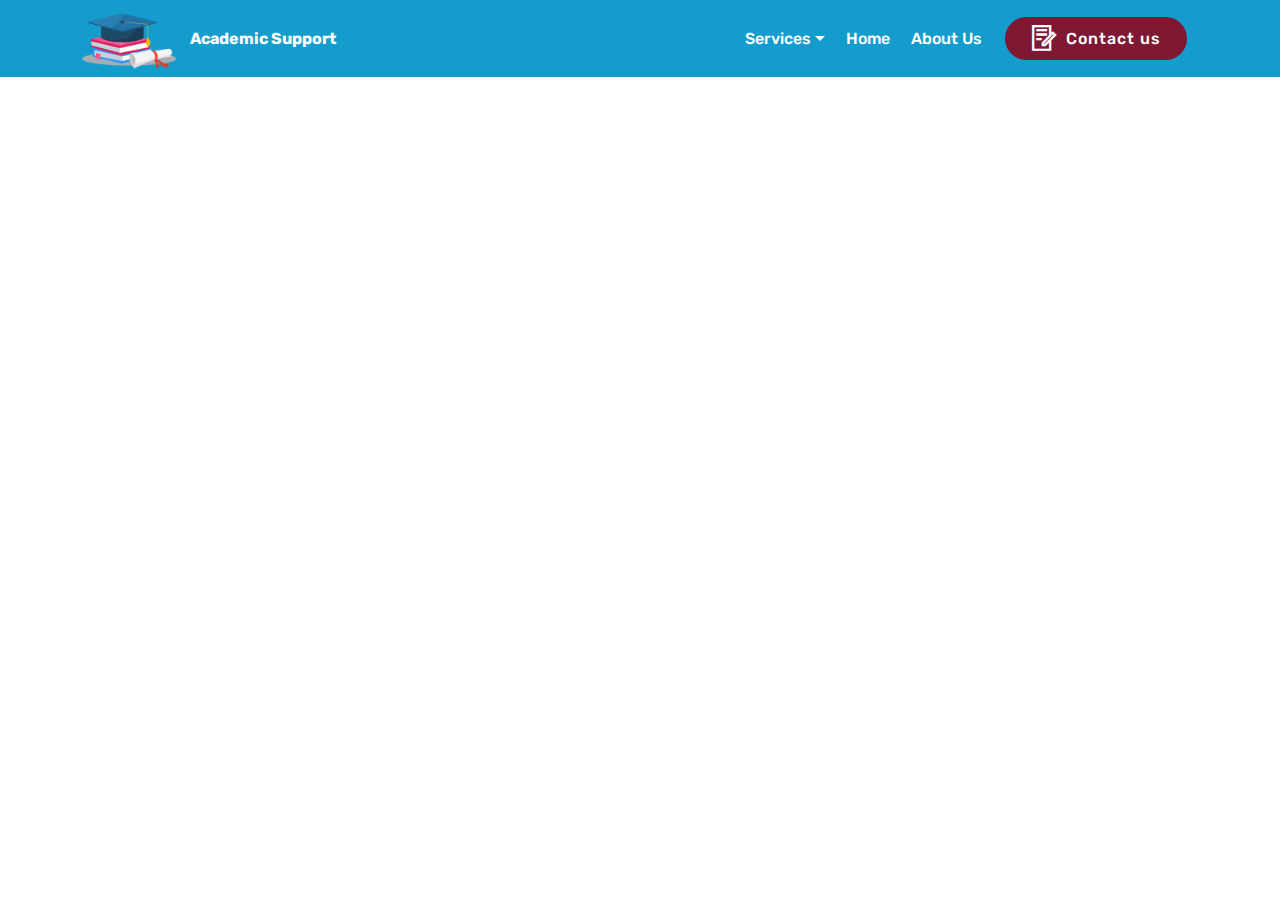
==== commit 1ba05d86: "create github pages" ====
--- a/page1.html
+++ b/page1.html
@@ -6,12 +6,12 @@
   <meta http-equiv="X-UA-Compatible" content="IE=edge">
   <meta name="generator" content="Mobirise v4.12.4, mobirise.com">
   <meta name="viewport" content="width=device-width, initial-scale=1, minimum-scale=1">
-  <link rel="shortcut icon" href="assets/images/logo2.png" type="image/x-icon">
+  <link rel="shortcut icon" href="assets/images/244353-p4ekom-94-122x76.png" type="image/x-icon">
   <meta name="description" content="Web Page Maker Description">
   
   
   <title>Contact&nbsp;</title>
-  <link rel="stylesheet" href="assets/web/assets/mobirise-icons/mobirise-icons.css">
+  <link rel="stylesheet" href="assets/web/assets/mobirise-icons2/mobirise2.css">
   <link rel="stylesheet" href="assets/bootstrap/css/bootstrap.min.css">
   <link rel="stylesheet" href="assets/bootstrap/css/bootstrap-grid.min.css">
   <link rel="stylesheet" href="assets/bootstrap/css/bootstrap-reboot.min.css">
@@ -41,32 +41,25 @@
             <div class="navbar-brand">
                 <span class="navbar-logo">
                     <a href="https://mobirise.com">
-                         <img src="assets/images/logo2.png" alt="Mobirise" style="height: 3.8rem;">
+                         <img src="assets/images/244353-p4ekom-94-122x76.png" alt="Mobirise" title="" style="height: 3.8rem;">
                     </a>
                 </span>
-                <span class="navbar-caption-wrap">
-                    <a class="navbar-caption text-white display-4" href="https://mobirise.com">
-                        MOBIRISE
-                    </a>
-                </span>
+                <span class="navbar-caption-wrap"><a class="navbar-caption text-white display-4" href="https://mobirise.com">
+                        Academic Support&nbsp;</a></span>
             </div>
         </div>
         <div class="collapse navbar-collapse" id="navbarSupportedContent">
-            <ul class="navbar-nav nav-dropdown" data-app-modern-menu="true"><li class="nav-item">
-                    <a class="nav-link link text-white display-4" href="https://mobirise.com">Home</a>
-                </li></ul>
-            <div class="navbar-buttons mbr-section-btn">
-                <a class="btn btn-sm btn-primary display-4" href="https://mobirise.com">
-                    <span class="mbri-save mbr-iconfont mbr-iconfont-btn "></span>
-                    Try It Now!
-                </a>
-            </div>
+            <ul class="navbar-nav nav-dropdown" data-app-modern-menu="true"><li class="nav-item dropdown open">
+                    <a class="nav-link link text-white dropdown-toggle display-4" href="https://mobirise.com" data-toggle="dropdown-submenu" aria-expanded="true">Services</a><div class="dropdown-menu"><div class="dropdown"><a class="text-white dropdown-item dropdown-toggle display-4" href="https://mobirise.com" data-toggle="dropdown-submenu" aria-expanded="false">Essays&nbsp;</a><div class="dropdown-menu dropdown-submenu"><a class="text-white dropdown-item display-4" href="https://mobirise.com">New Item</a></div></div><div class="dropdown"><a class="text-white dropdown-item dropdown-toggle display-4" href="https://mobirise.com" aria-expanded="false" data-toggle="dropdown-submenu">Desertations</a><div class="dropdown-menu dropdown-submenu"><a class="text-white dropdown-item display-4" href="https://mobirise.com" aria-expanded="false">New Item</a></div></div><a class="text-white dropdown-item display-4" href="https://mobirise.com" aria-expanded="false">Proof Reading</a><a class="text-white dropdown-item display-4" href="https://mobirise.com" aria-expanded="false">English Language</a></div>
+                </li><li class="nav-item"><a class="nav-link link text-white display-4" href="https://mobirise.com">Home</a></li><li class="nav-item"><a class="nav-link link text-white display-4" href="https://mobirise.com">About Us<br></a></li></ul>
+            <div class="navbar-buttons mbr-section-btn"><a class="btn btn-sm btn-secondary display-4" href="https://mobirise.com"><span class="mobi-mbri mobi-mbri-contact-form mbr-iconfont mbr-iconfont-btn"></span>
+                    Contact us</a></div>
         </div>
     </nav>
 </section>
 
 
-  <section class="engine"><a href="https://mobirise.info/o">portfolio web templates</a></section><script src="assets/web/assets/jquery/jquery.min.js"></script>
+  <section class="engine"><a href="https://mobirise.info/n">free simple website templates</a></section><script src="assets/web/assets/jquery/jquery.min.js"></script>
   <script src="assets/popper/popper.min.js"></script>
   <script src="assets/bootstrap/js/bootstrap.min.js"></script>
   <script src="assets/tether/tether.min.js"></script>
--- a/assets/web/assets/mobirise-icons2/mobirise2.css
+++ b/assets/web/assets/mobirise-icons2/mobirise2.css
@@ -0,0 +1,498 @@
+@font-face {
+  font-family: 'Moririse2';
+  font-display: swap;
+  src:  url('mobirise2.eot?f2bix4');
+  src:  url('mobirise2.eot?f2bix4#iefix') format('embedded-opentype'),
+    url('mobirise2.ttf?f2bix4') format('truetype'),
+    url('mobirise2.woff?f2bix4') format('woff'),
+    url('mobirise2.svg?f2bix4#mobirise2') format('svg');
+  font-weight: normal;
+  font-style: normal;
+}
+
+[class^="mobi-"], [class*=" mobi-"] {
+  /* use !important to prevent issues with browser extensions that change fonts */
+  font-family: 'Moririse2' !important;
+  speak: none;
+  font-style: normal;
+  font-weight: normal;
+  font-variant: normal;
+  text-transform: none;
+  line-height: 1;
+
+  /* Better Font Rendering =========== */
+  -webkit-font-smoothing: antialiased;
+  -moz-osx-font-smoothing: grayscale;
+}
+
+.mobi-mbri-add-submenu:before {
+  content: "\e900";
+}
+.mobi-mbri-alert:before {
+  content: "\e901";
+}
+.mobi-mbri-align-center:before {
+  content: "\e902";
+}
+.mobi-mbri-align-justify:before {
+  content: "\e903";
+}
+.mobi-mbri-align-left:before {
+  content: "\e904";
+}
+.mobi-mbri-align-right:before {
+  content: "\e905";
+}
+.mobi-mbri-android:before {
+  content: "\e906";
+}
+.mobi-mbri-apple:before {
+  content: "\e907";
+}
+.mobi-mbri-arrow-down:before {
+  content: "\e908";
+}
+.mobi-mbri-arrow-next:before {
+  content: "\e909";
+}
+.mobi-mbri-arrow-prev:before {
+  content: "\e90a";
+}
+.mobi-mbri-arrow-up:before {
+  content: "\e90b";
+}
+.mobi-mbri-bold:before {
+  content: "\e90c";
+}
+.mobi-mbri-bookmark:before {
+  content: "\e90d";
+}
+.mobi-mbri-bootstrap:before {
+  content: "\e90e";
+}
+.mobi-mbri-briefcase:before {
+  content: "\e90f";
+}
+.mobi-mbri-browse:before {
+  content: "\e910";
+}
+.mobi-mbri-bulleted-list:before {
+  content: "\e911";
+}
+.mobi-mbri-calendar:before {
+  content: "\e912";
+}
+.mobi-mbri-camera:before {
+  content: "\e913";
+}
+.mobi-mbri-cart-add:before {
+  content: "\e914";
+}
+.mobi-mbri-cart-full:before {
+  content: "\e915";
+}
+.mobi-mbri-cash:before {
+  content: "\e916";
+}
+.mobi-mbri-change-style:before {
+  content: "\e917";
+}
+.mobi-mbri-chat:before {
+  content: "\e918";
+}
+.mobi-mbri-clock:before {
+  content: "\e919";
+}
+.mobi-mbri-close:before {
+  content: "\e91a";
+}
+.mobi-mbri-cloud:before {
+  content: "\e91b";
+}
+.mobi-mbri-code:before {
+  content: "\e91c";
+}
+.mobi-mbri-contact-form:before {
+  content: "\e91d";
+}
+.mobi-mbri-credit-card:before {
+  content: "\e91e";
+}
+.mobi-mbri-cursor-click:before {
+  content: "\e91f";
+}
+.mobi-mbri-cust-feedback:before {
+  content: "\e920";
+}
+.mobi-mbri-database:before {
+  content: "\e921";
+}
+.mobi-mbri-delivery:before {
+  content: "\e922";
+}
+.mobi-mbri-desktop:before {
+  content: "\e923";
+}
+.mobi-mbri-devices:before {
+  content: "\e924";
+}
+.mobi-mbri-down:before {
+  content: "\e925";
+}
+.mobi-mbri-download-2:before {
+  content: "\e926";
+}
+.mobi-mbri-download:before {
+  content: "\e927";
+}
+.mobi-mbri-drag-n-drop-2:before {
+  content: "\e928";
+}
+.mobi-mbri-drag-n-drop:before {
+  content: "\e929";
+}
+.mobi-mbri-edit-2:before {
+  content: "\e92a";
+}
+.mobi-mbri-edit:before {
+  content: "\e92b";
+}
+.mobi-mbri-error:before {
+  content: "\e92c";
+}
+.mobi-mbri-extension:before {
+  content: "\e92d";
+}
+.mobi-mbri-features:before {
+  content: "\e92e";
+}
+.mobi-mbri-file:before {
+  content: "\e92f";
+}
+.mobi-mbri-flag:before {
+  content: "\e930";
+}
+.mobi-mbri-folder:before {
+  content: "\e931";
+}
+.mobi-mbri-gift:before {
+  content: "\e932";
+}
+.mobi-mbri-github:before {
+  content: "\e933";
+}
+.mobi-mbri-globe-2:before {
+  content: "\e934";
+}
+.mobi-mbri-globe:before {
+  content: "\e935";
+}
+.mobi-mbri-growing-chart:before {
+  content: "\e936";
+}
+.mobi-mbri-hearth:before {
+  content: "\e937";
+}
+.mobi-mbri-help:before {
+  content: "\e938";
+}
+.mobi-mbri-home:before {
+  content: "\e939";
+}
+.mobi-mbri-hot-cup:before {
+  content: "\e93a";
+}
+.mobi-mbri-idea:before {
+  content: "\e93b";
+}
+.mobi-mbri-image-gallery:before {
+  content: "\e93c";
+}
+.mobi-mbri-image-slider:before {
+  content: "\e93d";
+}
+.mobi-mbri-info:before {
+  content: "\e93e";
+}
+.mobi-mbri-italic:before {
+  content: "\e93f";
+}
+.mobi-mbri-key:before {
+  content: "\e940";
+}
+.mobi-mbri-laptop:before {
+  content: "\e941";
+}
+.mobi-mbri-layers:before {
+  content: "\e942";
+}
+.mobi-mbri-left-right:before {
+  content: "\e943";
+}
+.mobi-mbri-left:before {
+  content: "\e944";
+}
+.mobi-mbri-letter:before {
+  content: "\e945";
+}
+.mobi-mbri-like:before {
+  content: "\e946";
+}
+.mobi-mbri-link:before {
+  content: "\e947";
+}
+.mobi-mbri-lock:before {
+  content: "\e948";
+}
+.mobi-mbri-login:before {
+  content: "\e949";
+}
+.mobi-mbri-logout:before {
+  content: "\e94a";
+}
+.mobi-mbri-magic-stick:before {
+  content: "\e94b";
+}
+.mobi-mbri-map-pin:before {
+  content: "\e94c";
+}
+.mobi-mbri-menu:before {
+  content: "\e94d";
+}
+.mobi-mbri-mobile-2:before {
+  content: "\e94e";
+}
+.mobi-mbri-mobile-horizontal:before {
+  content: "\e94f";
+}
+.mobi-mbri-mobile:before {
+  content: "\e950";
+}
+.mobi-mbri-mobirise:before {
+  content: "\e951";
+}
+.mobi-mbri-more-horizontal:before {
+  content: "\e952";
+}
+.mobi-mbri-more-vertical:before {
+  content: "\e953";
+}
+.mobi-mbri-music:before {
+  content: "\e954";
+}
+.mobi-mbri-new-file:before {
+  content: "\e955";
+}
+.mobi-mbri-numbered-list:before {
+  content: "\e956";
+}
+.mobi-mbri-opened-folder:before {
+  content: "\e957";
+}
+.mobi-mbri-pages:before {
+  content: "\e958";
+}
+.mobi-mbri-paper-plane:before {
+  content: "\e959";
+}
+.mobi-mbri-paperclip:before {
+  content: "\e95a";
+}
+.mobi-mbri-phone:before {
+  content: "\e95b";
+}
+.mobi-mbri-photo:before {
+  content: "\e95c";
+}
+.mobi-mbri-photos:before {
+  content: "\e95d";
+}
+.mobi-mbri-pin:before {
+  content: "\e95e";
+}
+.mobi-mbri-play:before {
+  content: "\e95f";
+}
+.mobi-mbri-plus:before {
+  content: "\e960";
+}
+.mobi-mbri-preview:before {
+  content: "\e961";
+}
+.mobi-mbri-print:before {
+  content: "\e962";
+}
+.mobi-mbri-protect:before {
+  content: "\e963";
+}
+.mobi-mbri-question:before {
+  content: "\e964";
+}
+.mobi-mbri-quote-left:before {
+  content: "\e965";
+}
+.mobi-mbri-quote-right:before {
+  content: "\e966";
+}
+.mobi-mbri-redo:before {
+  content: "\e967";
+}
+.mobi-mbri-refresh:before {
+  content: "\e968";
+}
+.mobi-mbri-responsive-2:before {
+  content: "\e969";
+}
+.mobi-mbri-responsive:before {
+  content: "\e96a";
+}
+.mobi-mbri-right:before {
+  content: "\e96b";
+}
+.mobi-mbri-rocket:before {
+  content: "\e96c";
+}
+.mobi-mbri-sad-face:before {
+  content: "\e96d";
+}
+.mobi-mbri-sale:before {
+  content: "\e96e";
+}
+.mobi-mbri-save:before {
+  content: "\e96f";
+}
+.mobi-mbri-search:before {
+  content: "\e970";
+}
+.mobi-mbri-setting-2:before {
+  content: "\e971";
+}
+.mobi-mbri-setting-3:before {
+  content: "\e972";
+}
+.mobi-mbri-setting:before {
+  content: "\e973";
+}
+.mobi-mbri-share:before {
+  content: "\e974";
+}
+.mobi-mbri-shopping-bag:before {
+  content: "\e975";
+}
+.mobi-mbri-shopping-basket:before {
+  content: "\e976";
+}
+.mobi-mbri-shopping-cart:before {
+  content: "\e977";
+}
+.mobi-mbri-sites:before {
+  content: "\e978";
+}
+.mobi-mbri-smile-face:before {
+  content: "\e979";
+}
+.mobi-mbri-speed:before {
+  content: "\e97a";
+}
+.mobi-mbri-star:before {
+  content: "\e97b";
+}
+.mobi-mbri-success:before {
+  content: "\e97c";
+}
+.mobi-mbri-sun:before {
+  content: "\e97d";
+}
+.mobi-mbri-sun2:before {
+  content: "\e97e";
+}
+.mobi-mbri-tablet-vertical:before {
+  content: "\e97f";
+}
+.mobi-mbri-tablet:before {
+  content: "\e980";
+}
+.mobi-mbri-target:before {
+  content: "\e981";
+}
+.mobi-mbri-timer:before {
+  content: "\e982";
+}
+.mobi-mbri-to-ftp:before {
+  content: "\e983";
+}
+.mobi-mbri-to-local-drive:before {
+  content: "\e984";
+}
+.mobi-mbri-touch-swipe:before {
+  content: "\e985";
+}
+.mobi-mbri-touch:before {
+  content: "\e986";
+}
+.mobi-mbri-trash:before {
+  content: "\e987";
+}
+.mobi-mbri-underline:before {
+  content: "\e988";
+}
+.mobi-mbri-undo:before {
+  content: "\e989";
+}
+.mobi-mbri-unlink:before {
+  content: "\e98a";
+}
+.mobi-mbri-unlock:before {
+  content: "\e98b";
+}
+.mobi-mbri-up-down:before {
+  content: "\e98c";
+}
+.mobi-mbri-up:before {
+  content: "\e98d";
+}
+.mobi-mbri-update:before {
+  content: "\e98e";
+}
+.mobi-mbri-upload-2:before {
+  content: "\e98f";
+}
+.mobi-mbri-upload:before {
+  content: "\e990";
+}
+.mobi-mbri-user-2:before {
+  content: "\e991";
+}
+.mobi-mbri-user:before {
+  content: "\e992";
+}
+.mobi-mbri-users:before {
+  content: "\e993";
+}
+.mobi-mbri-video-play:before {
+  content: "\e994";
+}
+.mobi-mbri-video:before {
+  content: "\e995";
+}
+.mobi-mbri-watch:before {
+  content: "\e996";
+}
+.mobi-mbri-website-theme-2:before {
+  content: "\e997";
+}
+.mobi-mbri-website-theme:before {
+  content: "\e998";
+}
+.mobi-mbri-wifi:before {
+  content: "\e999";
+}
+.mobi-mbri-windows:before {
+  content: "\e99a";
+}
+.mobi-mbri-zoom-in:before {
+  content: "\e99b";
+}
+.mobi-mbri-zoom-out:before {
+  content: "\e99c";
+}
--- a/assets/mobirise/css/mbr-additional.css
+++ b/assets/mobirise/css/mbr-additional.css
@@ -128,8 +128,8 @@
 }
 .btn-secondary,
 .btn-secondary:active {
-  background-color: #ff3366 !important;
-  border-color: #ff3366 !important;
+  background-color: #7f1933 !important;
+  border-color: #7f1933 !important;
   color: #ffffff !important;
 }
 .btn-secondary:hover,
@@ -137,14 +137,14 @@
 .btn-secondary.focus,
 .btn-secondary.active {
   color: #ffffff !important;
-  background-color: #e50039 !important;
-  border-color: #e50039 !important;
+  background-color: #3f0c19 !important;
+  border-color: #3f0c19 !important;
 }
 .btn-secondary.disabled,
 .btn-secondary:disabled {
   color: #ffffff !important;
-  background-color: #e50039 !important;
-  border-color: #e50039 !important;
+  background-color: #3f0c19 !important;
+  border-color: #3f0c19 !important;
 }
 .btn-info,
 .btn-info:active {
@@ -292,22 +292,22 @@
 .btn-secondary-outline,
 .btn-secondary-outline:active {
   background: none;
-  border-color: #cc0033;
-  color: #cc0033;
+  border-color: #2a0811;
+  color: #2a0811;
 }
 .btn-secondary-outline:hover,
 .btn-secondary-outline:focus,
 .btn-secondary-outline.focus,
 .btn-secondary-outline.active {
   color: #ffffff;
-  background-color: #ff3366;
-  border-color: #ff3366;
+  background-color: #7f1933;
+  border-color: #7f1933;
 }
 .btn-secondary-outline.disabled,
 .btn-secondary-outline:disabled {
   color: #ffffff !important;
-  background-color: #ff3366 !important;
-  border-color: #ff3366 !important;
+  background-color: #7f1933 !important;
+  border-color: #7f1933 !important;
 }
 .btn-info-outline,
 .btn-info-outline:active {
@@ -427,7 +427,7 @@
   color: #149dcc !important;
 }
 .text-secondary {
-  color: #ff3366 !important;
+  color: #7f1933 !important;
 }
 .text-success {
   color: #f7ed4a !important;
@@ -453,7 +453,7 @@
 }
 a.text-secondary:hover,
 a.text-secondary:focus {
-  color: #cc0033 !important;
+  color: #2a0811 !important;
 }
 a.text-success:hover,
 a.text-success:focus {
@@ -682,7 +682,7 @@
 .xdsoft_datetimepicker .xdsoft_calendar td:hover,
 .xdsoft_datetimepicker .xdsoft_timepicker .xdsoft_time_box > div > div:hover {
   color: #ffffff !important;
-  background: #ff3366 !important;
+  background: #7f1933 !important;
   box-shadow: none !important;
 }
 .lazy-bg {
@@ -712,12 +712,12 @@
 }
 .cid-qTkzRZLJNu .navbar {
   padding: .5rem 0;
-  background: #333333;
+  background: #149dcc;
   transition: none;
   min-height: 77px;
 }
 .cid-qTkzRZLJNu .navbar-dropdown.bg-color.transparent.opened {
-  background: #333333;
+  background: #149dcc;
 }
 .cid-qTkzRZLJNu a {
   font-style: normal;
@@ -801,7 +801,7 @@
   padding-bottom: 0;
 }
 .cid-qTkzRZLJNu .dropdown .dropdown-menu {
-  background: #333333;
+  background: #149dcc;
   display: none;
   position: absolute;
   min-width: 5rem;
@@ -1094,6 +1094,54 @@
 .cid-qTkA127IK8 {
   background-image: url("../../../assets/images/background4.jpg");
 }
+.cid-s6sQYMQ0Oc {
+  padding-top: 45px;
+  padding-bottom: 0px;
+  background-color: #efefef;
+}
+.cid-s6sQYMQ0Oc .mbr-section-subtitle {
+  color: #767676;
+}
+.cid-s6sPRjNQfY {
+  padding-top: 30px;
+  padding-bottom: 90px;
+  background-color: #efefef;
+}
+.cid-s6sPRjNQfY .card-box {
+  padding: 0 2rem;
+}
+.cid-s6sPRjNQfY .mbr-section-btn {
+  padding-top: 1rem;
+}
+.cid-s6sPRjNQfY .mbr-section-btn a {
+  margin-top: 1rem;
+  margin-bottom: 0;
+}
+.cid-s6sPRjNQfY h4 {
+  font-weight: 500;
+  margin-bottom: 0;
+  text-align: left;
+  padding-top: 2rem;
+}
+.cid-s6sPRjNQfY p {
+  margin-bottom: 0;
+  text-align: left;
+  padding-top: 1.5rem;
+}
+.cid-s6sPRjNQfY .mbr-text {
+  color: #767676;
+}
+.cid-s6sPRjNQfY .card-wrapper {
+  height: 100%;
+  padding-bottom: 2rem;
+  background: #ffffff;
+  box-shadow: 0px 0px 0px 0px rgba(0, 0, 0, 0);
+  transition: box-shadow 0.3s;
+}
+.cid-s6sPRjNQfY .card-wrapper:hover {
+  box-shadow: 0px 0px 30px 0px rgba(0, 0, 0, 0.05);
+  transition: box-shadow 0.3s;
+}
 .cid-s64PJevjsk {
   padding-top: 90px;
   padding-bottom: 90px;
@@ -1111,6 +1159,11 @@
 .cid-s64PJevjsk .card-img span {
   font-size: 96px;
   color: #149dcc;
+}
+.cid-s6sLn9bOGT {
+  padding-top: 60px;
+  padding-bottom: 60px;
+  background-image: url("../../../assets/images/background4.jpg");
 }
 .cid-s65hi96KfP {
   padding-top: 90px;
@@ -1225,31 +1278,31 @@
 }
 .cid-s65htXFVUM .nav-tabs .nav-link {
   box-sizing: border-box;
-  color: #767676;
+  color: #232323;
   font-style: normal;
   font-weight: 500;
   border-radius: 3px;
   padding: 1rem 3rem;
   margin: 0.4rem .8rem !important;
   transition: color .3s;
-  border: 2px solid #767676;
+  border: 2px solid #232323;
 }
 .cid-s65htXFVUM .nav-tabs .nav-link:hover {
-  background: #149dcc;
+  background: #7f1933;
 }
 .cid-s65htXFVUM .nav-tabs .nav-link.active {
   color: #ffffff;
   font-style: normal;
-  border: 2px solid #149dcc;
-  background: #149dcc;
+  border: 2px solid #7f1933;
+  background: #7f1933;
 }
 .cid-s65htXFVUM .nav-tabs .nav-link.active:hover {
-  border: 2px solid #149dcc;
+  border: 2px solid #7f1933;
 }
 .cid-qTkAaeaxX5 {
   padding-top: 60px;
   padding-bottom: 60px;
-  background-color: #2e2e2e;
+  background-color: #0f7699;
 }
 @media (max-width: 767px) {
   .cid-qTkAaeaxX5 .content {
@@ -1315,12 +1368,12 @@
 }
 .cid-qTkzRZLJNu .navbar {
   padding: .5rem 0;
-  background: #333333;
+  background: #149dcc;
   transition: none;
   min-height: 77px;
 }
 .cid-qTkzRZLJNu .navbar-dropdown.bg-color.transparent.opened {
-  background: #333333;
+  background: #149dcc;
 }
 .cid-qTkzRZLJNu a {
   font-style: normal;
@@ -1404,7 +1457,7 @@
   padding-bottom: 0;
 }
 .cid-qTkzRZLJNu .dropdown .dropdown-menu {
-  background: #333333;
+  background: #149dcc;
   display: none;
   position: absolute;
   min-width: 5rem;
@@ -1696,12 +1749,12 @@
 }
 .cid-qTkzRZLJNu .navbar {
   padding: .5rem 0;
-  background: #333333;
+  background: #149dcc;
   transition: none;
   min-height: 77px;
 }
 .cid-qTkzRZLJNu .navbar-dropdown.bg-color.transparent.opened {
-  background: #333333;
+  background: #149dcc;
 }
 .cid-qTkzRZLJNu a {
   font-style: normal;
@@ -1785,7 +1838,7 @@
   padding-bottom: 0;
 }
 .cid-qTkzRZLJNu .dropdown .dropdown-menu {
-  background: #333333;
+  background: #149dcc;
   display: none;
   position: absolute;
   min-width: 5rem;
@@ -2077,12 +2130,12 @@
 }
 .cid-qTkzRZLJNu .navbar {
   padding: .5rem 0;
-  background: #333333;
+  background: #149dcc;
   transition: none;
   min-height: 77px;
 }
 .cid-qTkzRZLJNu .navbar-dropdown.bg-color.transparent.opened {
-  background: #333333;
+  background: #149dcc;
 }
 .cid-qTkzRZLJNu a {
   font-style: normal;
@@ -2166,7 +2219,7 @@
   padding-bottom: 0;
 }
 .cid-qTkzRZLJNu .dropdown .dropdown-menu {
-  background: #333333;
+  background: #149dcc;
   display: none;
   position: absolute;
   min-width: 5rem;
--- a/assets/mobirise/css/mbr-additional.css
+++ b/assets/mobirise/css/mbr-additional.css
@@ -128,8 +128,8 @@
 }
 .btn-secondary,
 .btn-secondary:active {
-  background-color: #ff3366 !important;
-  border-color: #ff3366 !important;
+  background-color: #7f1933 !important;
+  border-color: #7f1933 !important;
   color: #ffffff !important;
 }
 .btn-secondary:hover,
@@ -137,14 +137,14 @@
 .btn-secondary.focus,
 .btn-secondary.active {
   color: #ffffff !important;
-  background-color: #e50039 !important;
-  border-color: #e50039 !important;
+  background-color: #3f0c19 !important;
+  border-color: #3f0c19 !important;
 }
 .btn-secondary.disabled,
 .btn-secondary:disabled {
   color: #ffffff !important;
-  background-color: #e50039 !important;
-  border-color: #e50039 !important;
+  background-color: #3f0c19 !important;
+  border-color: #3f0c19 !important;
 }
 .btn-info,
 .btn-info:active {
@@ -292,22 +292,22 @@
 .btn-secondary-outline,
 .btn-secondary-outline:active {
   background: none;
-  border-color: #cc0033;
-  color: #cc0033;
+  border-color: #2a0811;
+  color: #2a0811;
 }
 .btn-secondary-outline:hover,
 .btn-secondary-outline:focus,
 .btn-secondary-outline.focus,
 .btn-secondary-outline.active {
   color: #ffffff;
-  background-color: #ff3366;
-  border-color: #ff3366;
+  background-color: #7f1933;
+  border-color: #7f1933;
 }
 .btn-secondary-outline.disabled,
 .btn-secondary-outline:disabled {
   color: #ffffff !important;
-  background-color: #ff3366 !important;
-  border-color: #ff3366 !important;
+  background-color: #7f1933 !important;
+  border-color: #7f1933 !important;
 }
 .btn-info-outline,
 .btn-info-outline:active {
@@ -427,7 +427,7 @@
   color: #149dcc !important;
 }
 .text-secondary {
-  color: #ff3366 !important;
+  color: #7f1933 !important;
 }
 .text-success {
   color: #f7ed4a !important;
@@ -453,7 +453,7 @@
 }
 a.text-secondary:hover,
 a.text-secondary:focus {
-  color: #cc0033 !important;
+  color: #2a0811 !important;
 }
 a.text-success:hover,
 a.text-success:focus {
@@ -682,7 +682,7 @@
 .xdsoft_datetimepicker .xdsoft_calendar td:hover,
 .xdsoft_datetimepicker .xdsoft_timepicker .xdsoft_time_box > div > div:hover {
   color: #ffffff !important;
-  background: #ff3366 !important;
+  background: #7f1933 !important;
   box-shadow: none !important;
 }
 .lazy-bg {
@@ -712,12 +712,12 @@
 }
 .cid-qTkzRZLJNu .navbar {
   padding: .5rem 0;
-  background: #333333;
+  background: #149dcc;
   transition: none;
   min-height: 77px;
 }
 .cid-qTkzRZLJNu .navbar-dropdown.bg-color.transparent.opened {
-  background: #333333;
+  background: #149dcc;
 }
 .cid-qTkzRZLJNu a {
   font-style: normal;
@@ -801,7 +801,7 @@
   padding-bottom: 0;
 }
 .cid-qTkzRZLJNu .dropdown .dropdown-menu {
-  background: #333333;
+  background: #149dcc;
   display: none;
   position: absolute;
   min-width: 5rem;
@@ -1094,6 +1094,54 @@
 .cid-qTkA127IK8 {
   background-image: url("../../../assets/images/background4.jpg");
 }
+.cid-s6sQYMQ0Oc {
+  padding-top: 45px;
+  padding-bottom: 0px;
+  background-color: #efefef;
+}
+.cid-s6sQYMQ0Oc .mbr-section-subtitle {
+  color: #767676;
+}
+.cid-s6sPRjNQfY {
+  padding-top: 30px;
+  padding-bottom: 90px;
+  background-color: #efefef;
+}
+.cid-s6sPRjNQfY .card-box {
+  padding: 0 2rem;
+}
+.cid-s6sPRjNQfY .mbr-section-btn {
+  padding-top: 1rem;
+}
+.cid-s6sPRjNQfY .mbr-section-btn a {
+  margin-top: 1rem;
+  margin-bottom: 0;
+}
+.cid-s6sPRjNQfY h4 {
+  font-weight: 500;
+  margin-bottom: 0;
+  text-align: left;
+  padding-top: 2rem;
+}
+.cid-s6sPRjNQfY p {
+  margin-bottom: 0;
+  text-align: left;
+  padding-top: 1.5rem;
+}
+.cid-s6sPRjNQfY .mbr-text {
+  color: #767676;
+}
+.cid-s6sPRjNQfY .card-wrapper {
+  height: 100%;
+  padding-bottom: 2rem;
+  background: #ffffff;
+  box-shadow: 0px 0px 0px 0px rgba(0, 0, 0, 0);
+  transition: box-shadow 0.3s;
+}
+.cid-s6sPRjNQfY .card-wrapper:hover {
+  box-shadow: 0px 0px 30px 0px rgba(0, 0, 0, 0.05);
+  transition: box-shadow 0.3s;
+}
 .cid-s64PJevjsk {
   padding-top: 90px;
   padding-bottom: 90px;
@@ -1111,6 +1159,11 @@
 .cid-s64PJevjsk .card-img span {
   font-size: 96px;
   color: #149dcc;
+}
+.cid-s6sLn9bOGT {
+  padding-top: 60px;
+  padding-bottom: 60px;
+  background-image: url("../../../assets/images/background4.jpg");
 }
 .cid-s65hi96KfP {
   padding-top: 90px;
@@ -1225,31 +1278,31 @@
 }
 .cid-s65htXFVUM .nav-tabs .nav-link {
   box-sizing: border-box;
-  color: #767676;
+  color: #232323;
   font-style: normal;
   font-weight: 500;
   border-radius: 3px;
   padding: 1rem 3rem;
   margin: 0.4rem .8rem !important;
   transition: color .3s;
-  border: 2px solid #767676;
+  border: 2px solid #232323;
 }
 .cid-s65htXFVUM .nav-tabs .nav-link:hover {
-  background: #149dcc;
+  background: #7f1933;
 }
 .cid-s65htXFVUM .nav-tabs .nav-link.active {
   color: #ffffff;
   font-style: normal;
-  border: 2px solid #149dcc;
-  background: #149dcc;
+  border: 2px solid #7f1933;
+  background: #7f1933;
 }
 .cid-s65htXFVUM .nav-tabs .nav-link.active:hover {
-  border: 2px solid #149dcc;
+  border: 2px solid #7f1933;
 }
 .cid-qTkAaeaxX5 {
   padding-top: 60px;
   padding-bottom: 60px;
-  background-color: #2e2e2e;
+  background-color: #0f7699;
 }
 @media (max-width: 767px) {
   .cid-qTkAaeaxX5 .content {
@@ -1315,12 +1368,12 @@
 }
 .cid-qTkzRZLJNu .navbar {
   padding: .5rem 0;
-  background: #333333;
+  background: #149dcc;
   transition: none;
   min-height: 77px;
 }
 .cid-qTkzRZLJNu .navbar-dropdown.bg-color.transparent.opened {
-  background: #333333;
+  background: #149dcc;
 }
 .cid-qTkzRZLJNu a {
   font-style: normal;
@@ -1404,7 +1457,7 @@
   padding-bottom: 0;
 }
 .cid-qTkzRZLJNu .dropdown .dropdown-menu {
-  background: #333333;
+  background: #149dcc;
   display: none;
   position: absolute;
   min-width: 5rem;
@@ -1696,12 +1749,12 @@
 }
 .cid-qTkzRZLJNu .navbar {
   padding: .5rem 0;
-  background: #333333;
+  background: #149dcc;
   transition: none;
   min-height: 77px;
 }
 .cid-qTkzRZLJNu .navbar-dropdown.bg-color.transparent.opened {
-  background: #333333;
+  background: #149dcc;
 }
 .cid-qTkzRZLJNu a {
   font-style: normal;
@@ -1785,7 +1838,7 @@
   padding-bottom: 0;
 }
 .cid-qTkzRZLJNu .dropdown .dropdown-menu {
-  background: #333333;
+  background: #149dcc;
   display: none;
   position: absolute;
   min-width: 5rem;
@@ -2077,12 +2130,12 @@
 }
 .cid-qTkzRZLJNu .navbar {
   padding: .5rem 0;
-  background: #333333;
+  background: #149dcc;
   transition: none;
   min-height: 77px;
 }
 .cid-qTkzRZLJNu .navbar-dropdown.bg-color.transparent.opened {
-  background: #333333;
+  background: #149dcc;
 }
 .cid-qTkzRZLJNu a {
   font-style: normal;
@@ -2166,7 +2219,7 @@
   padding-bottom: 0;
 }
 .cid-qTkzRZLJNu .dropdown .dropdown-menu {
-  background: #333333;
+  background: #149dcc;
   display: none;
   position: absolute;
   min-width: 5rem;
